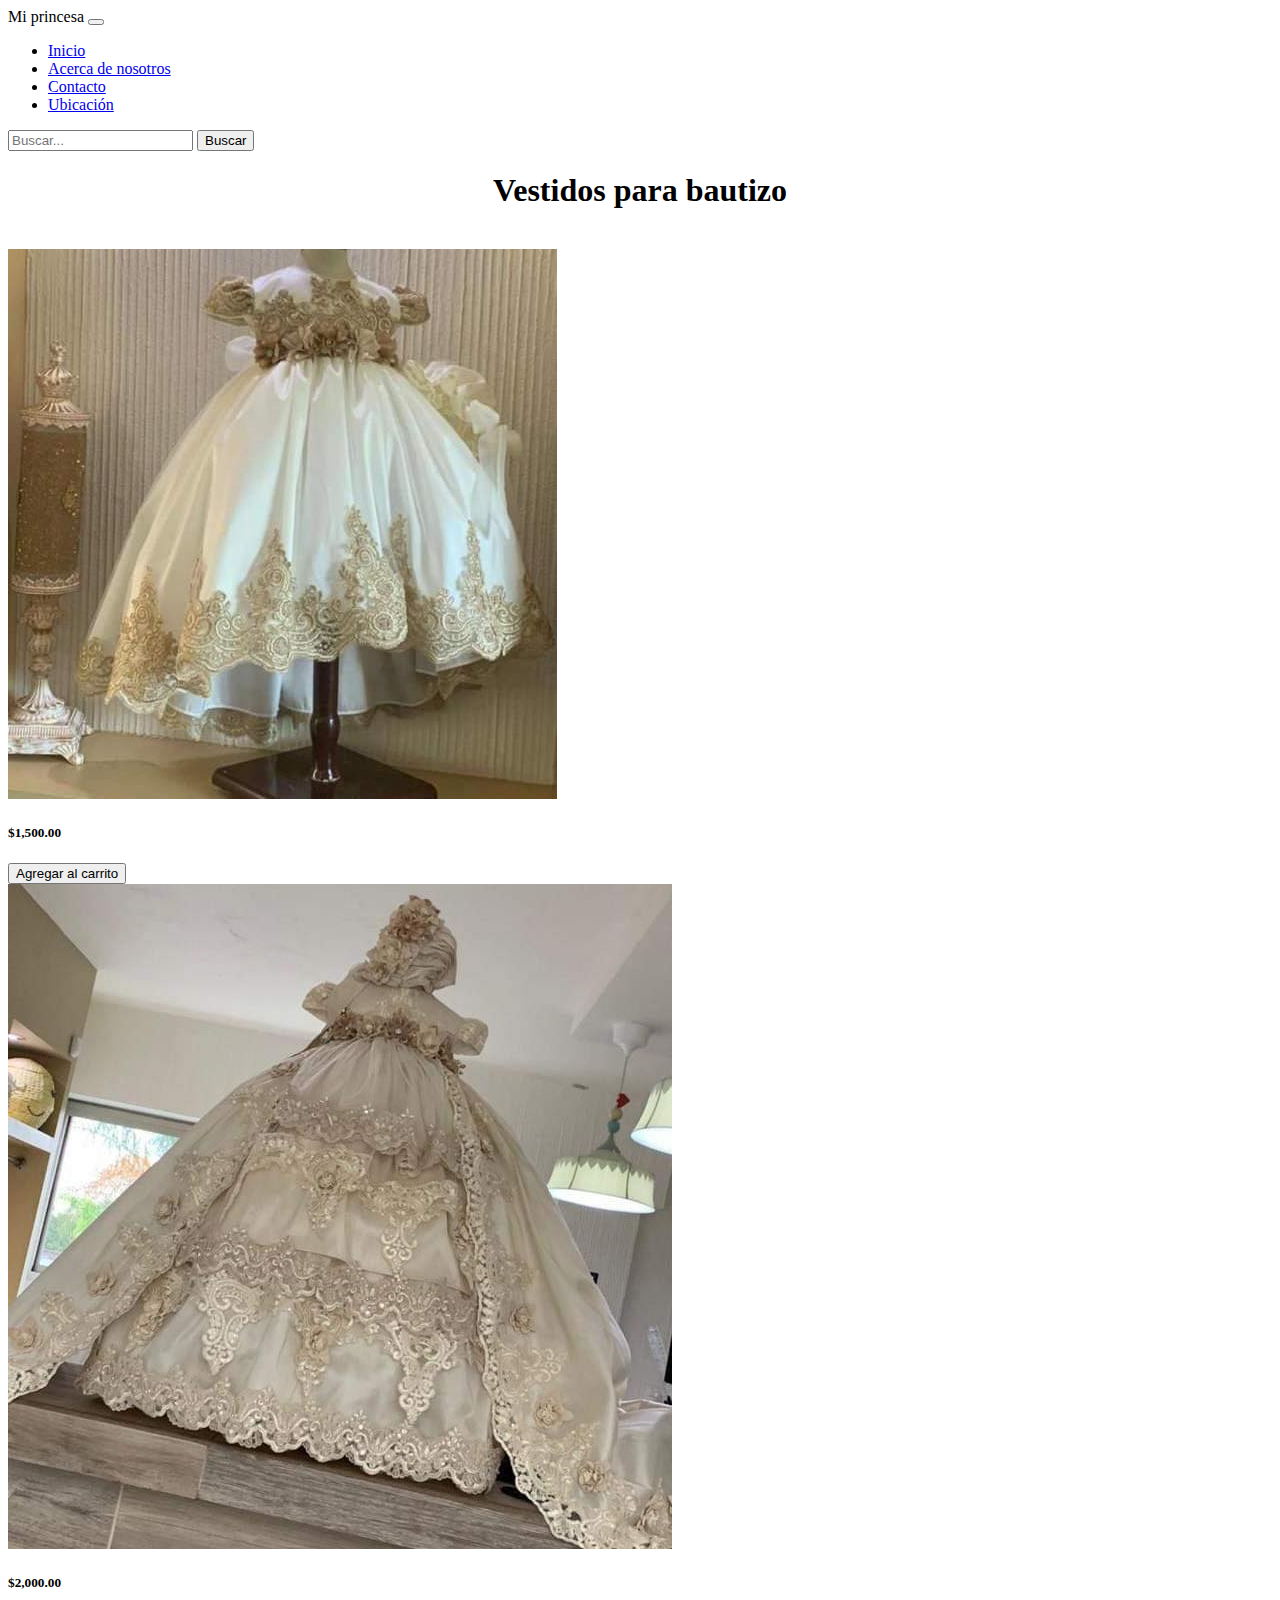
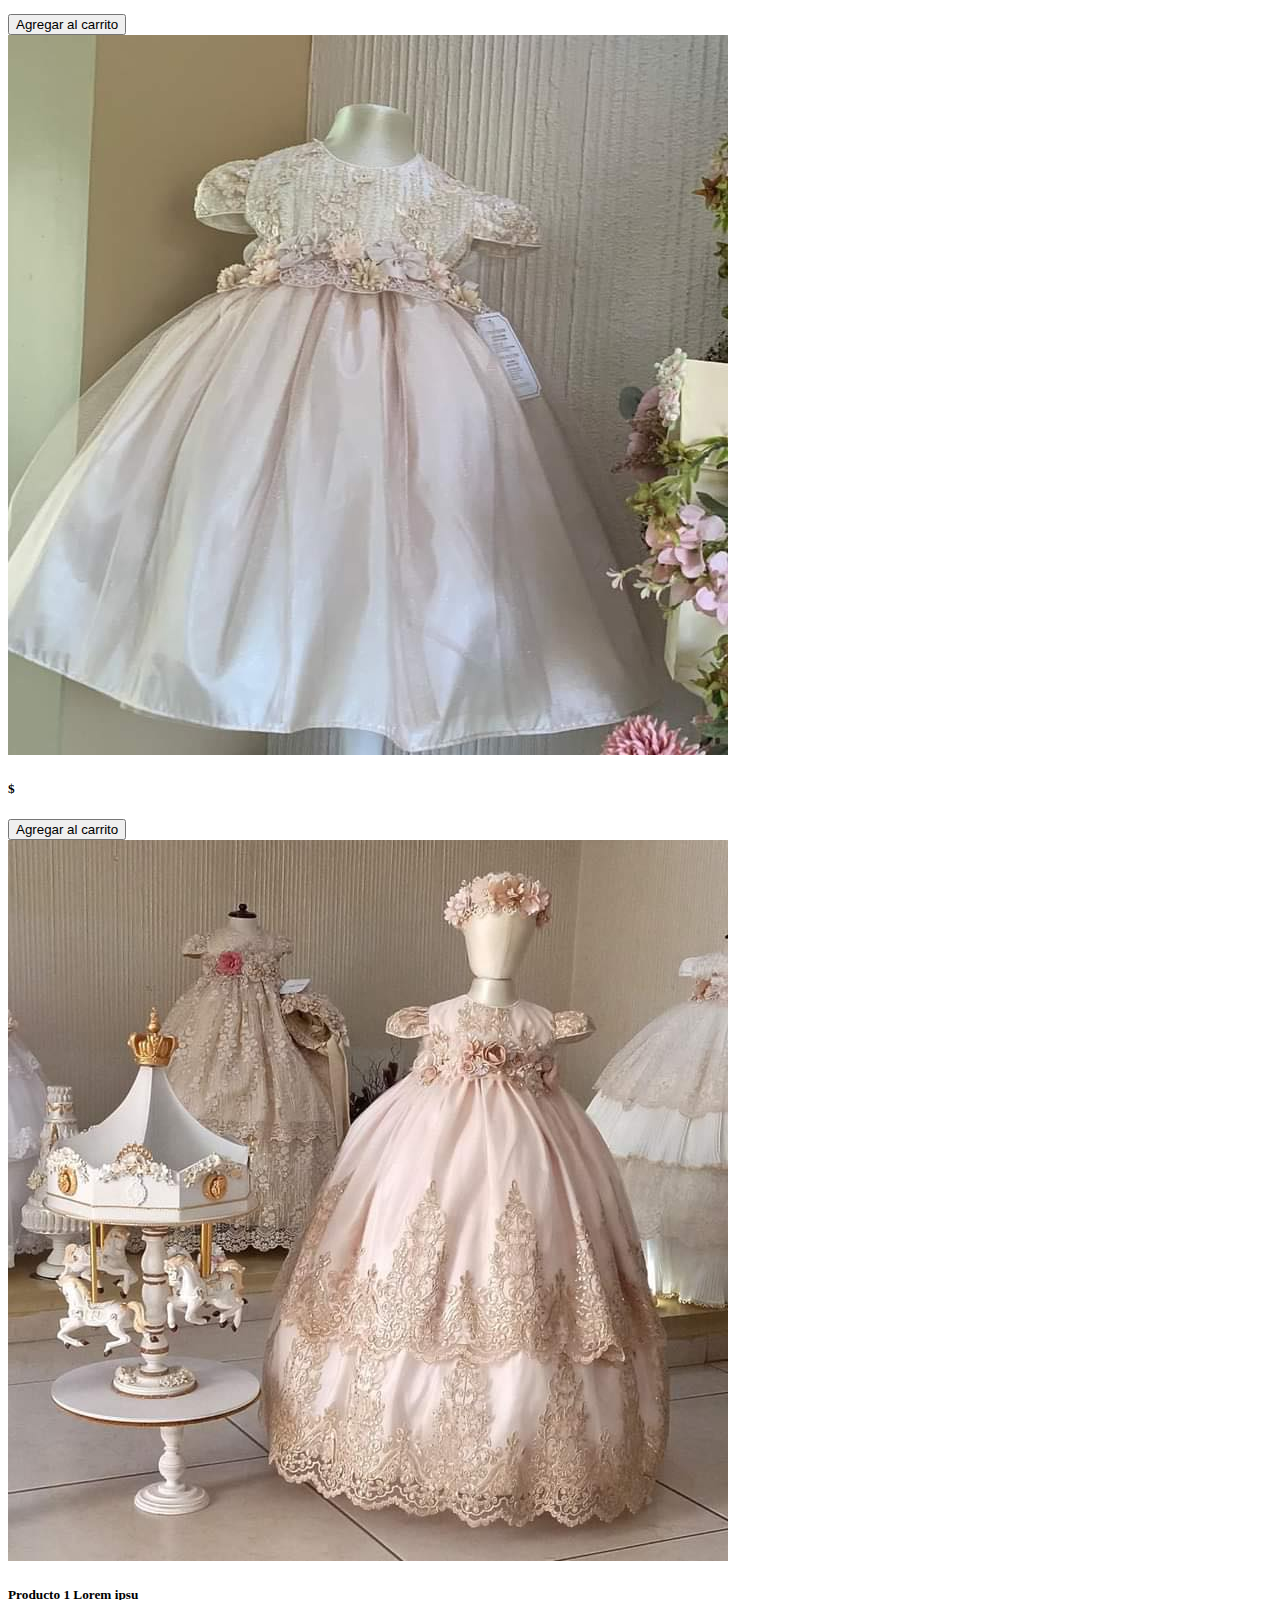
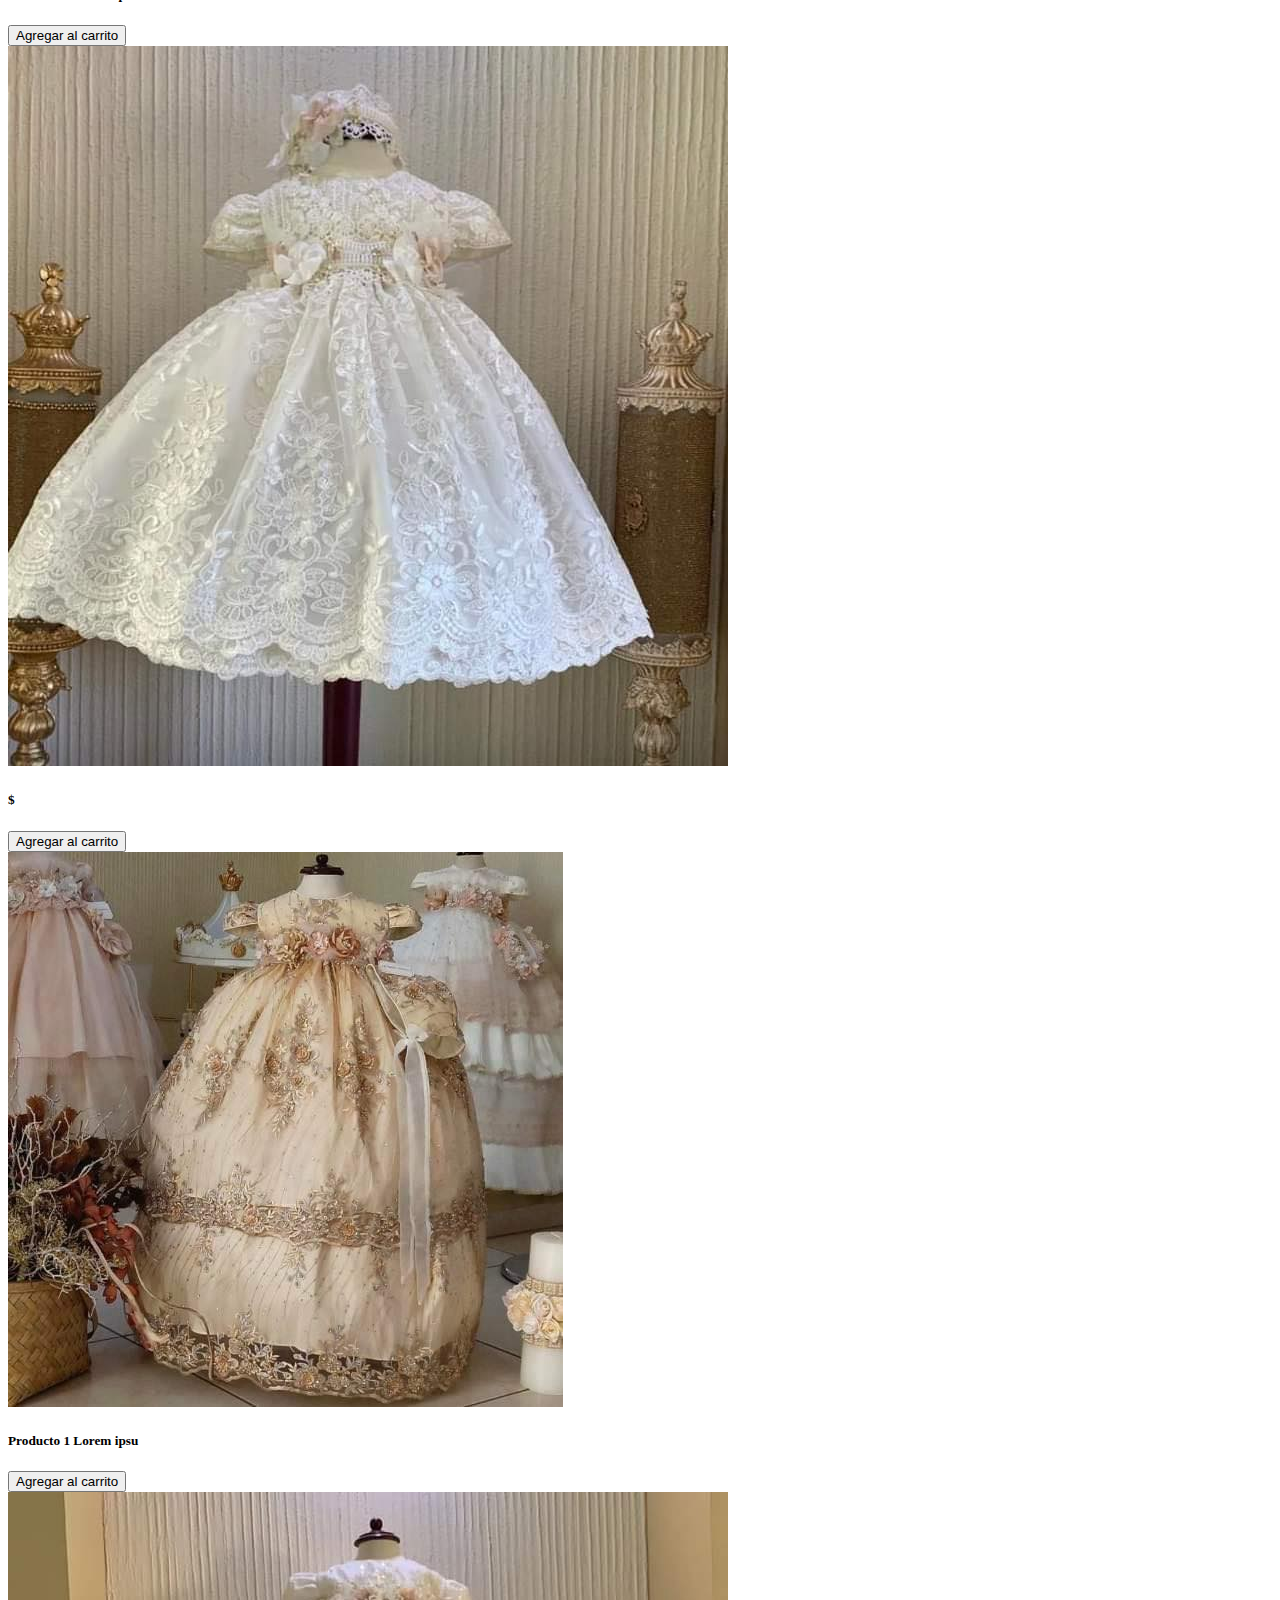
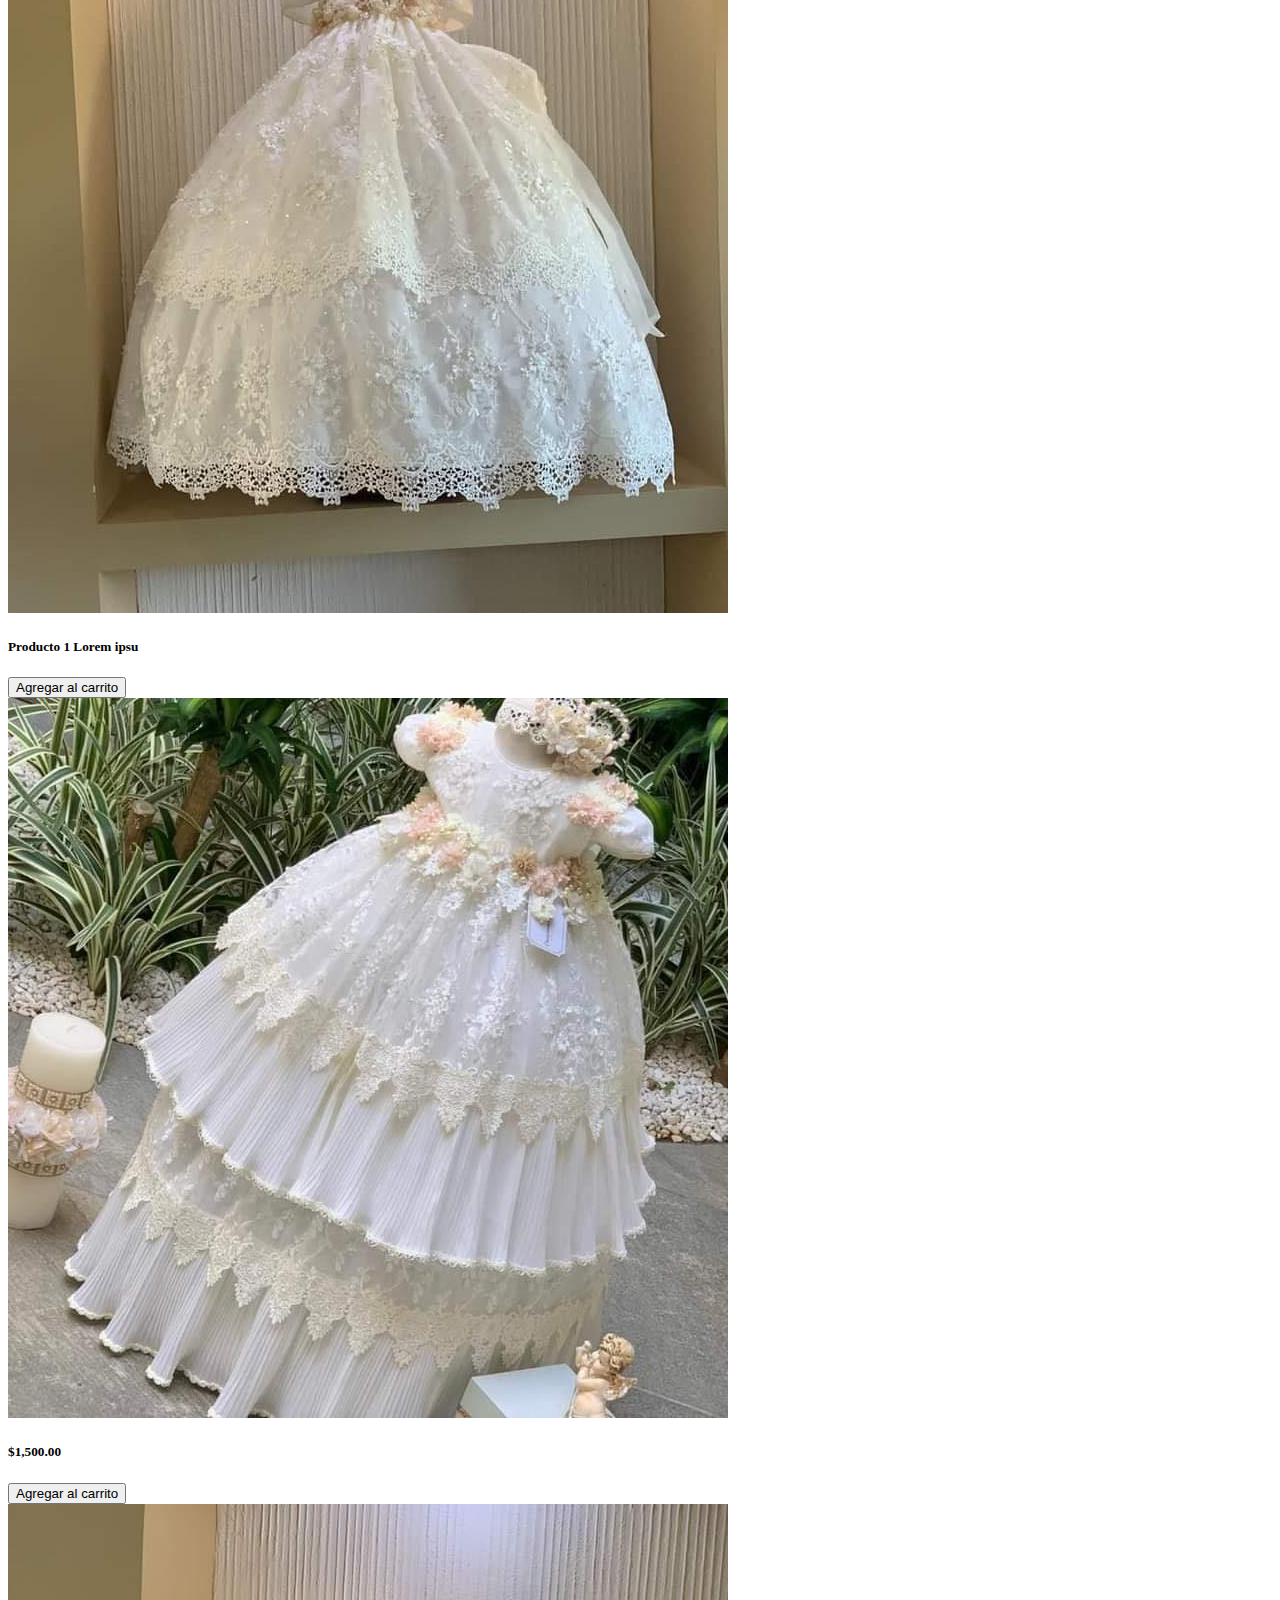
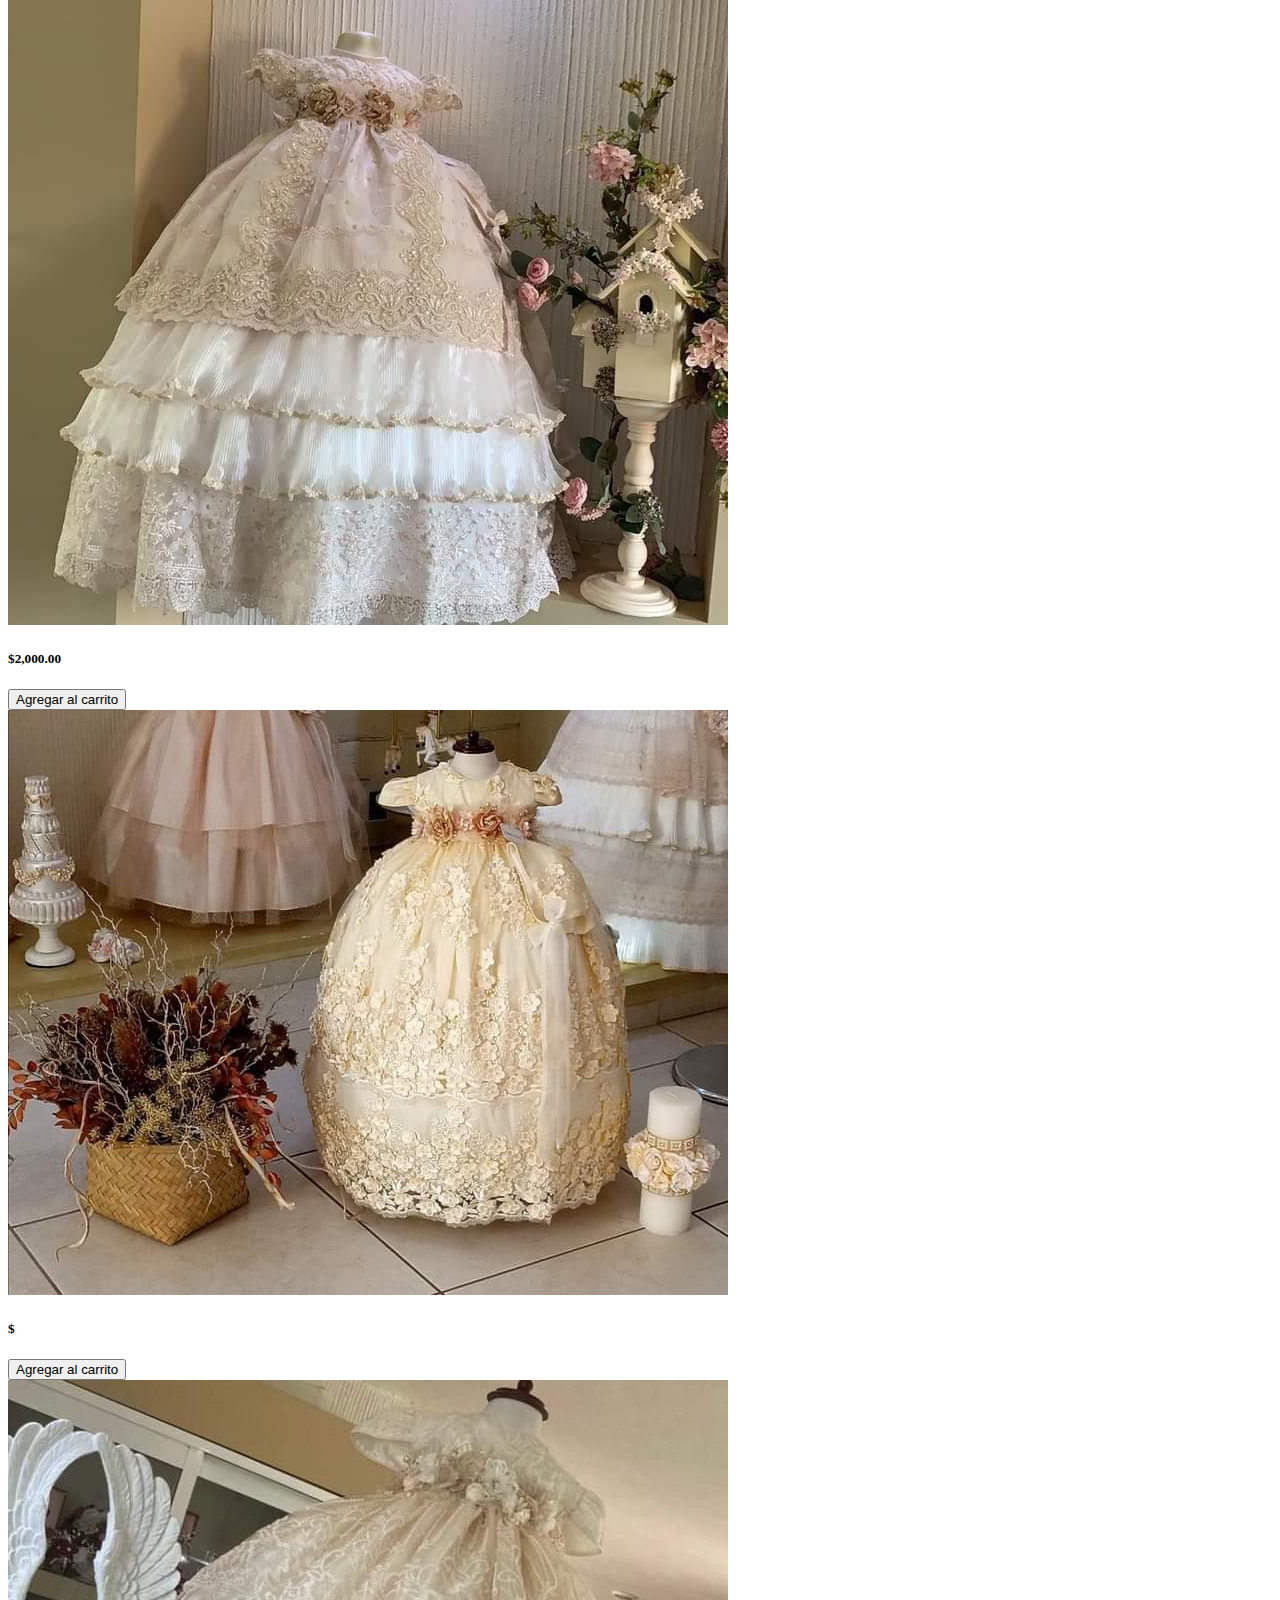
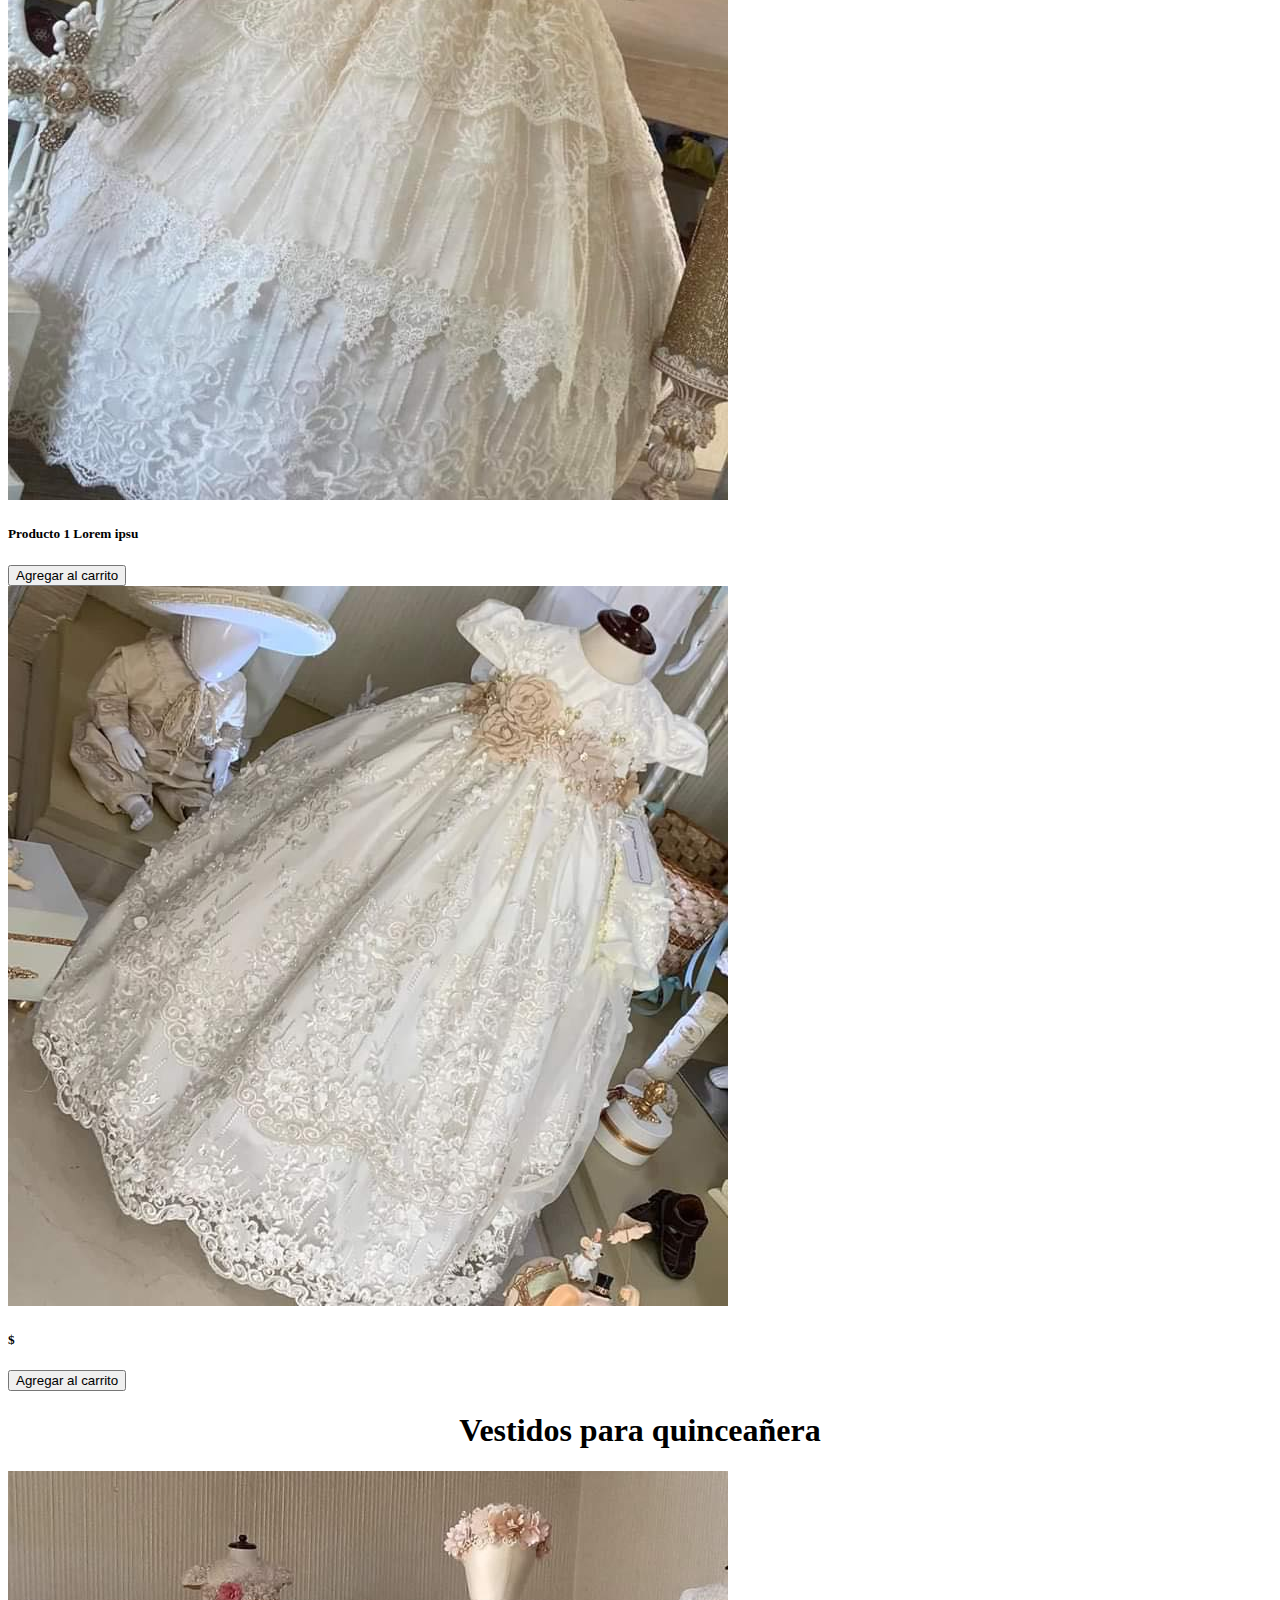
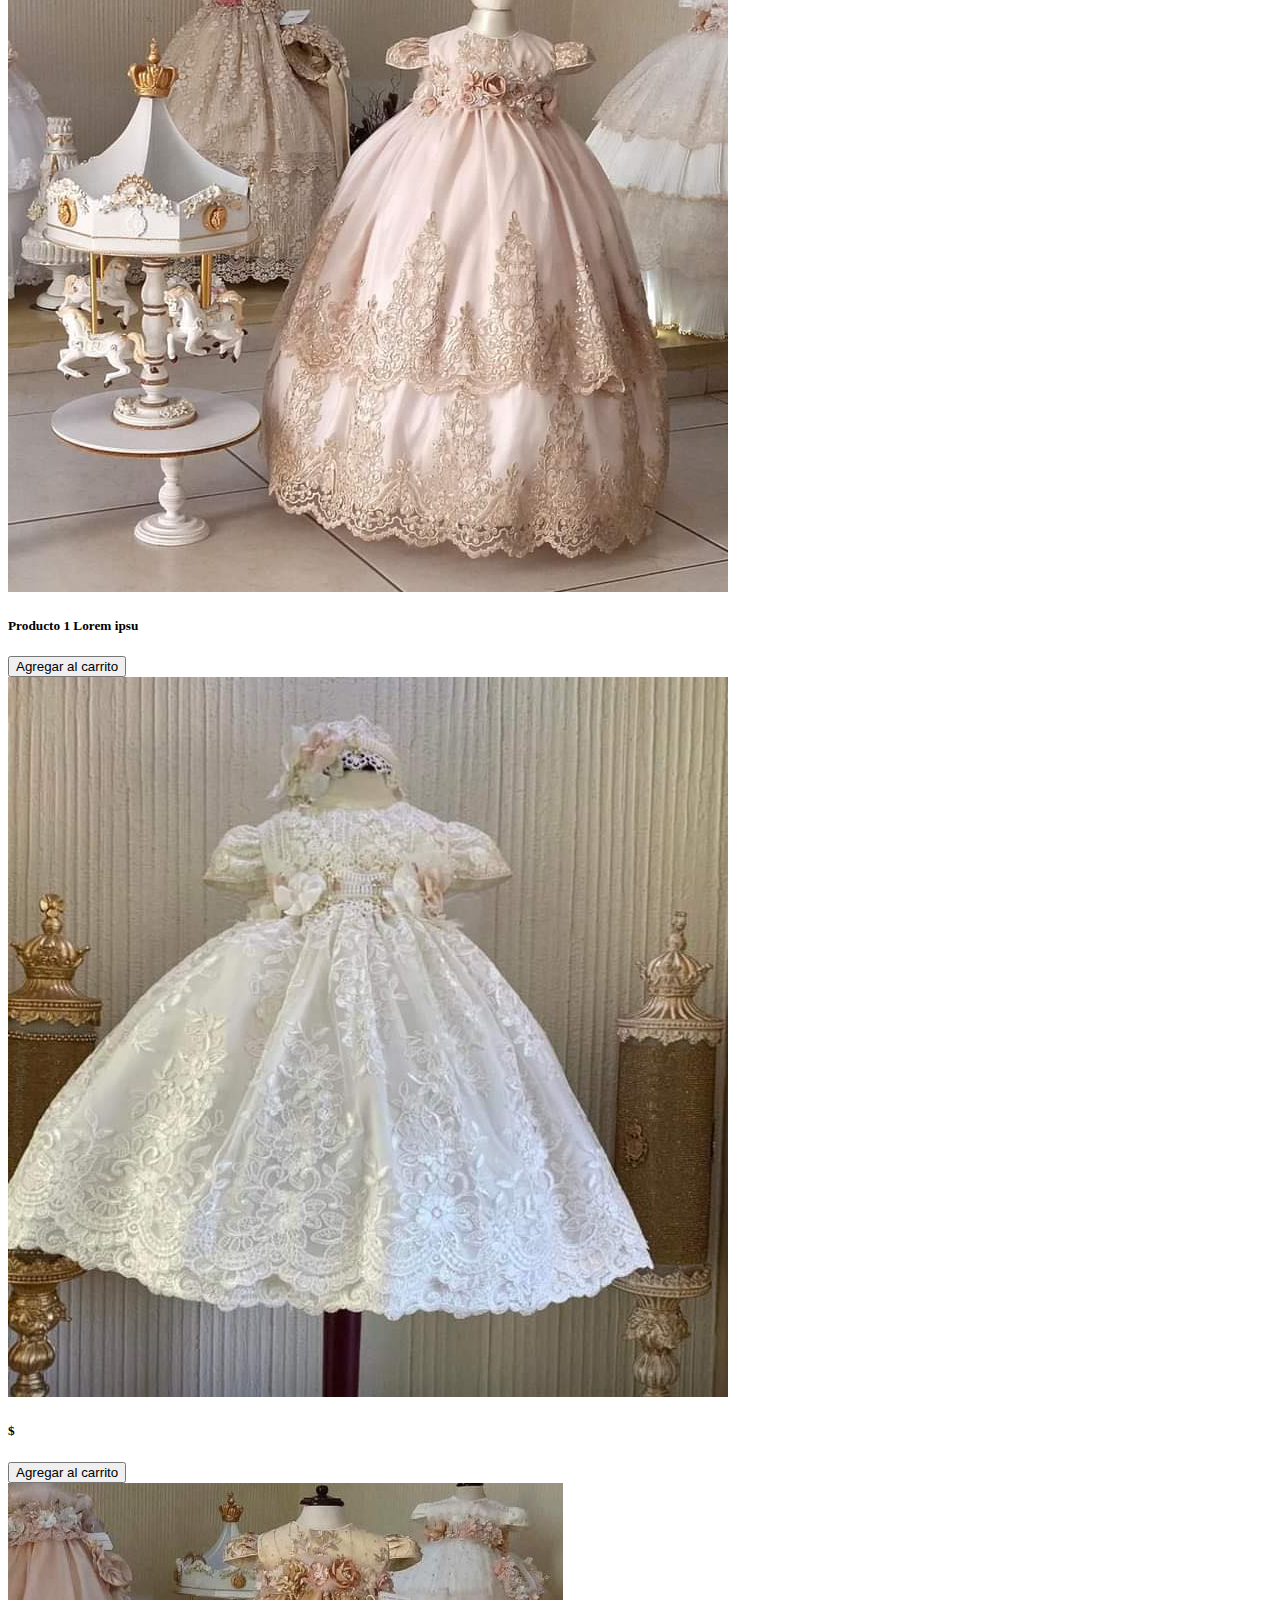
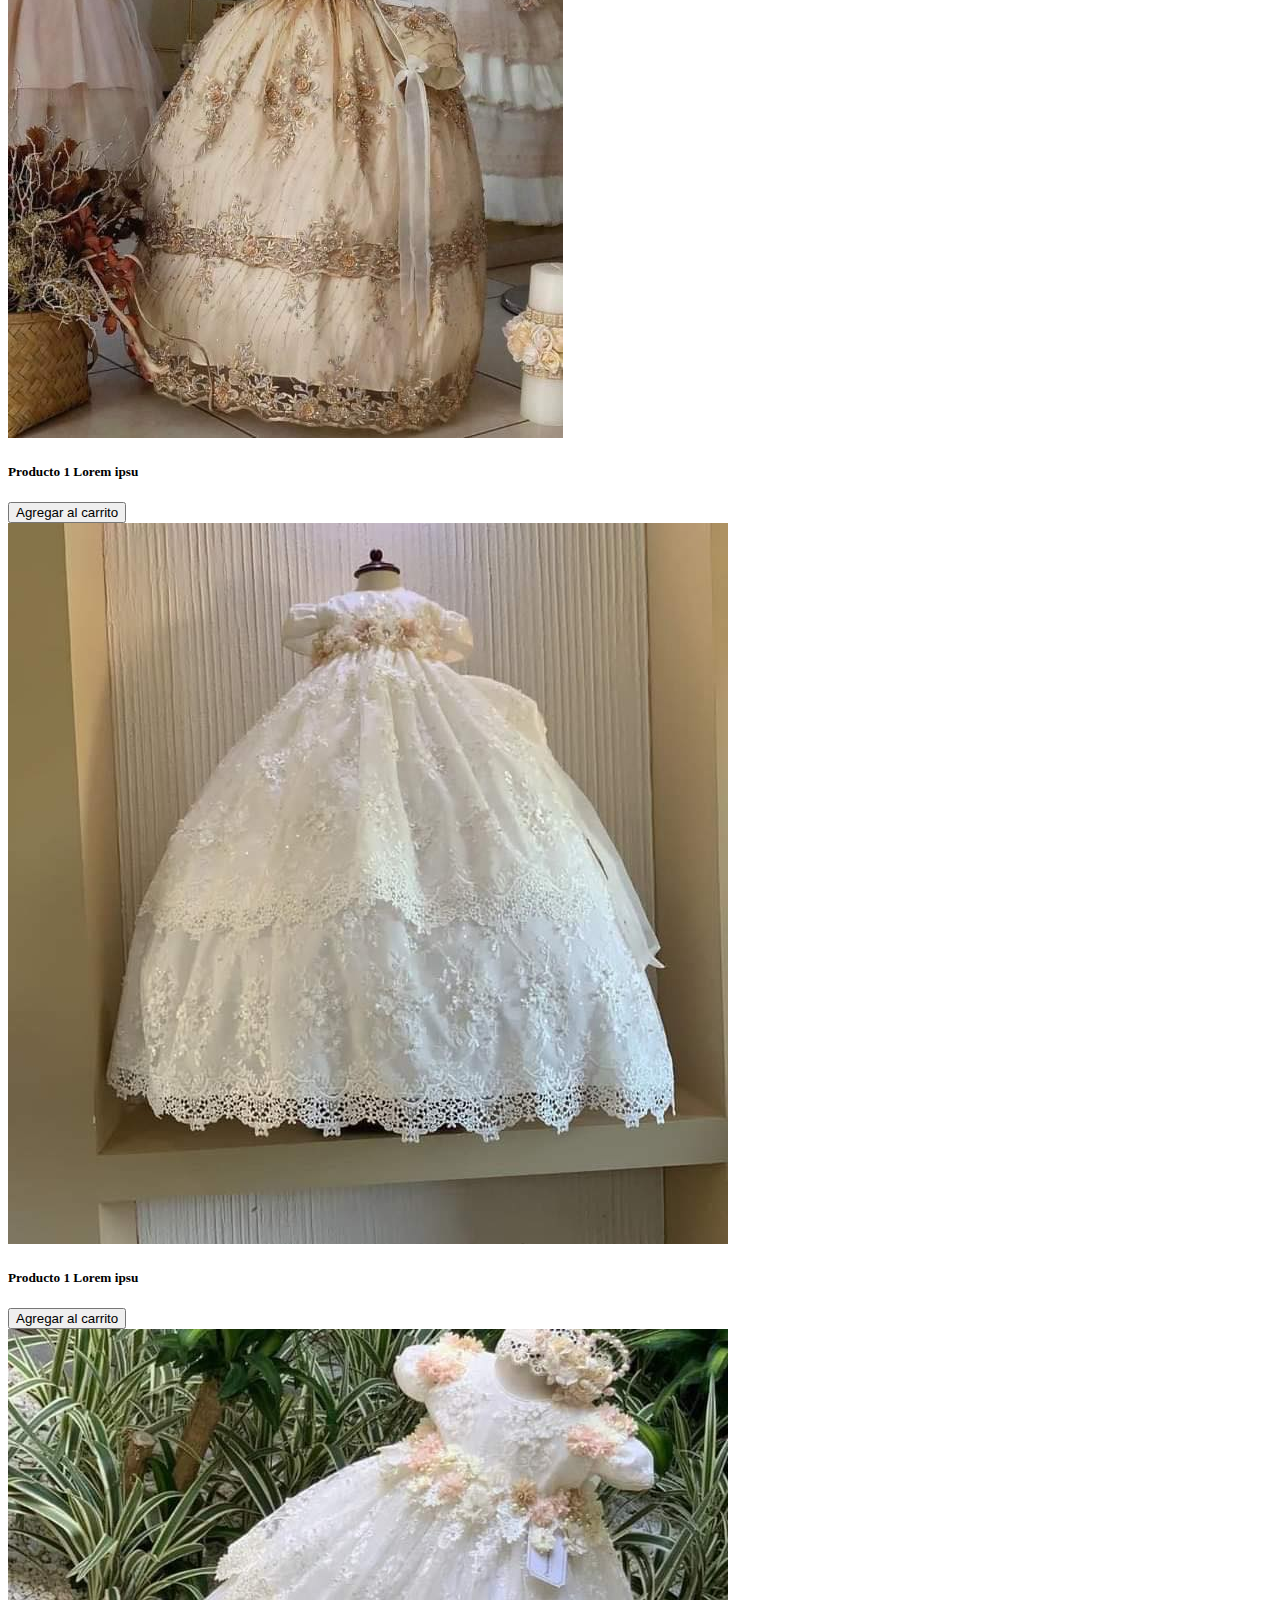
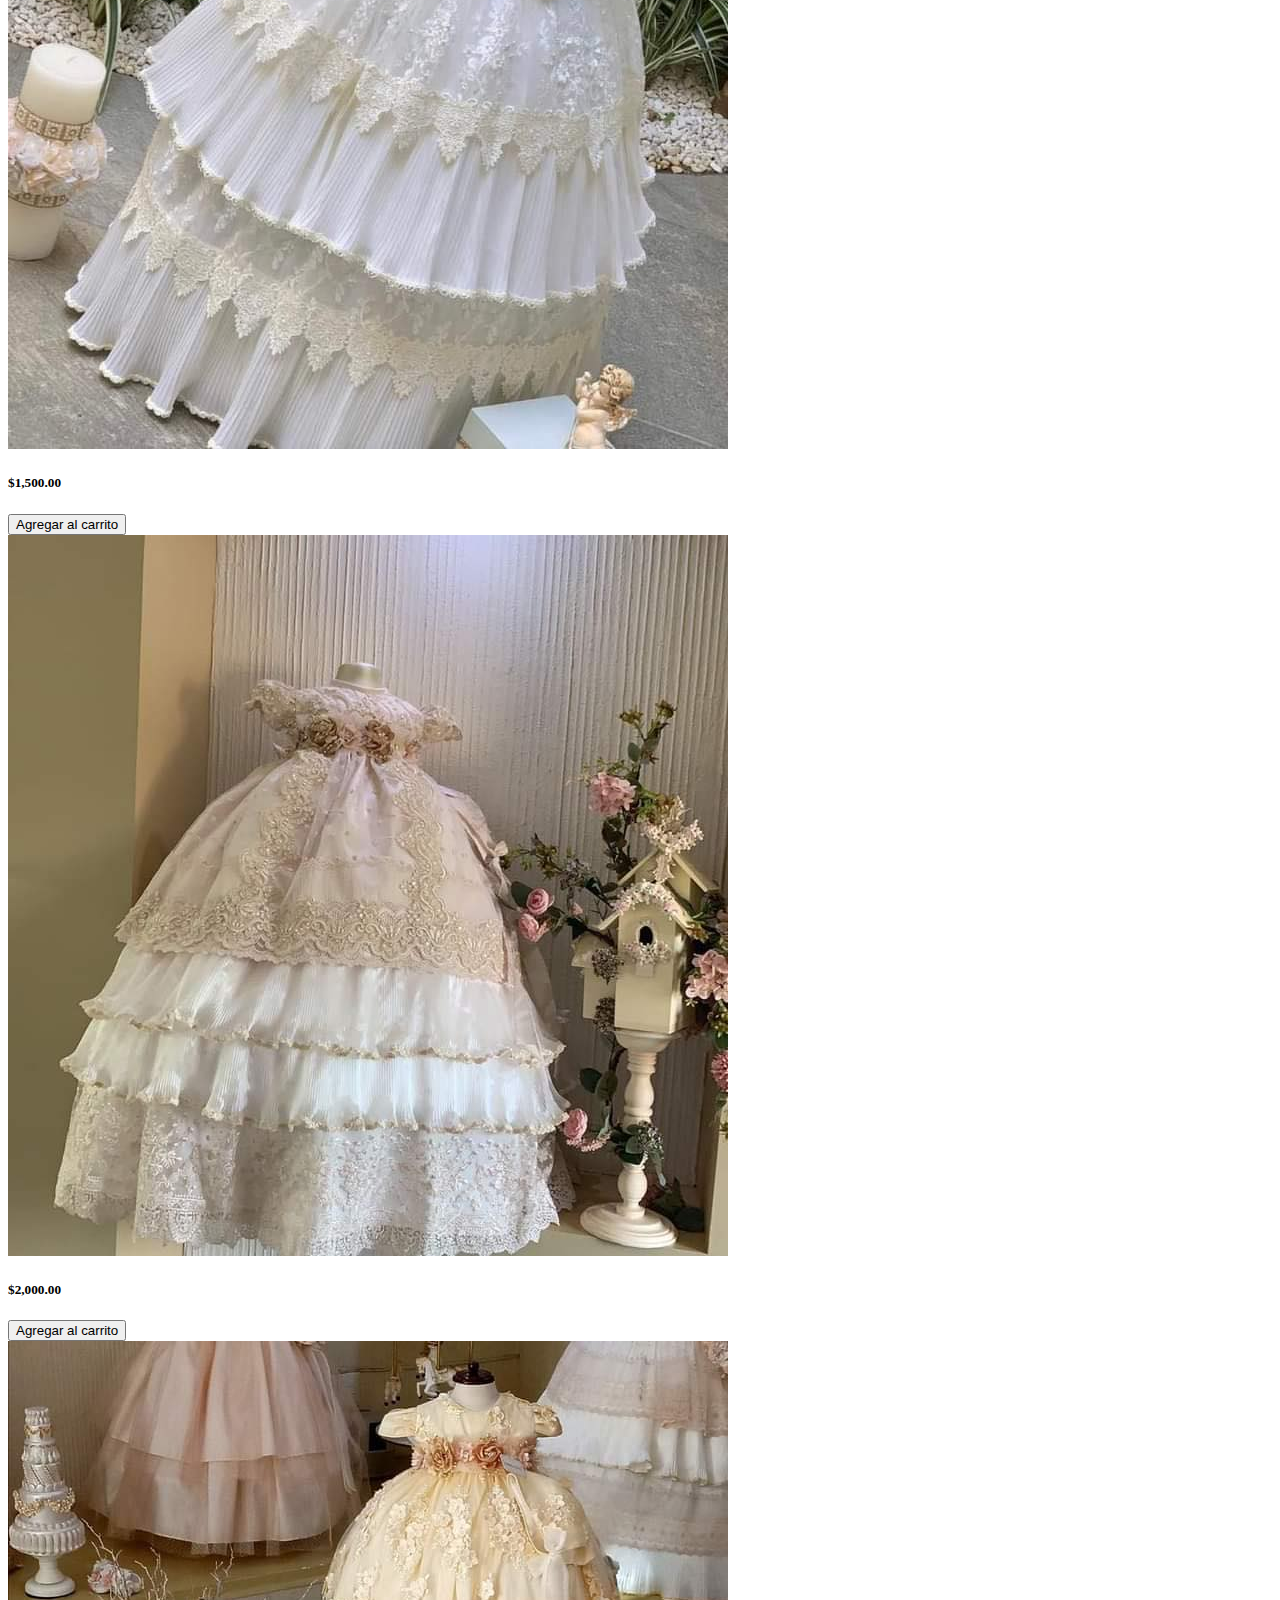
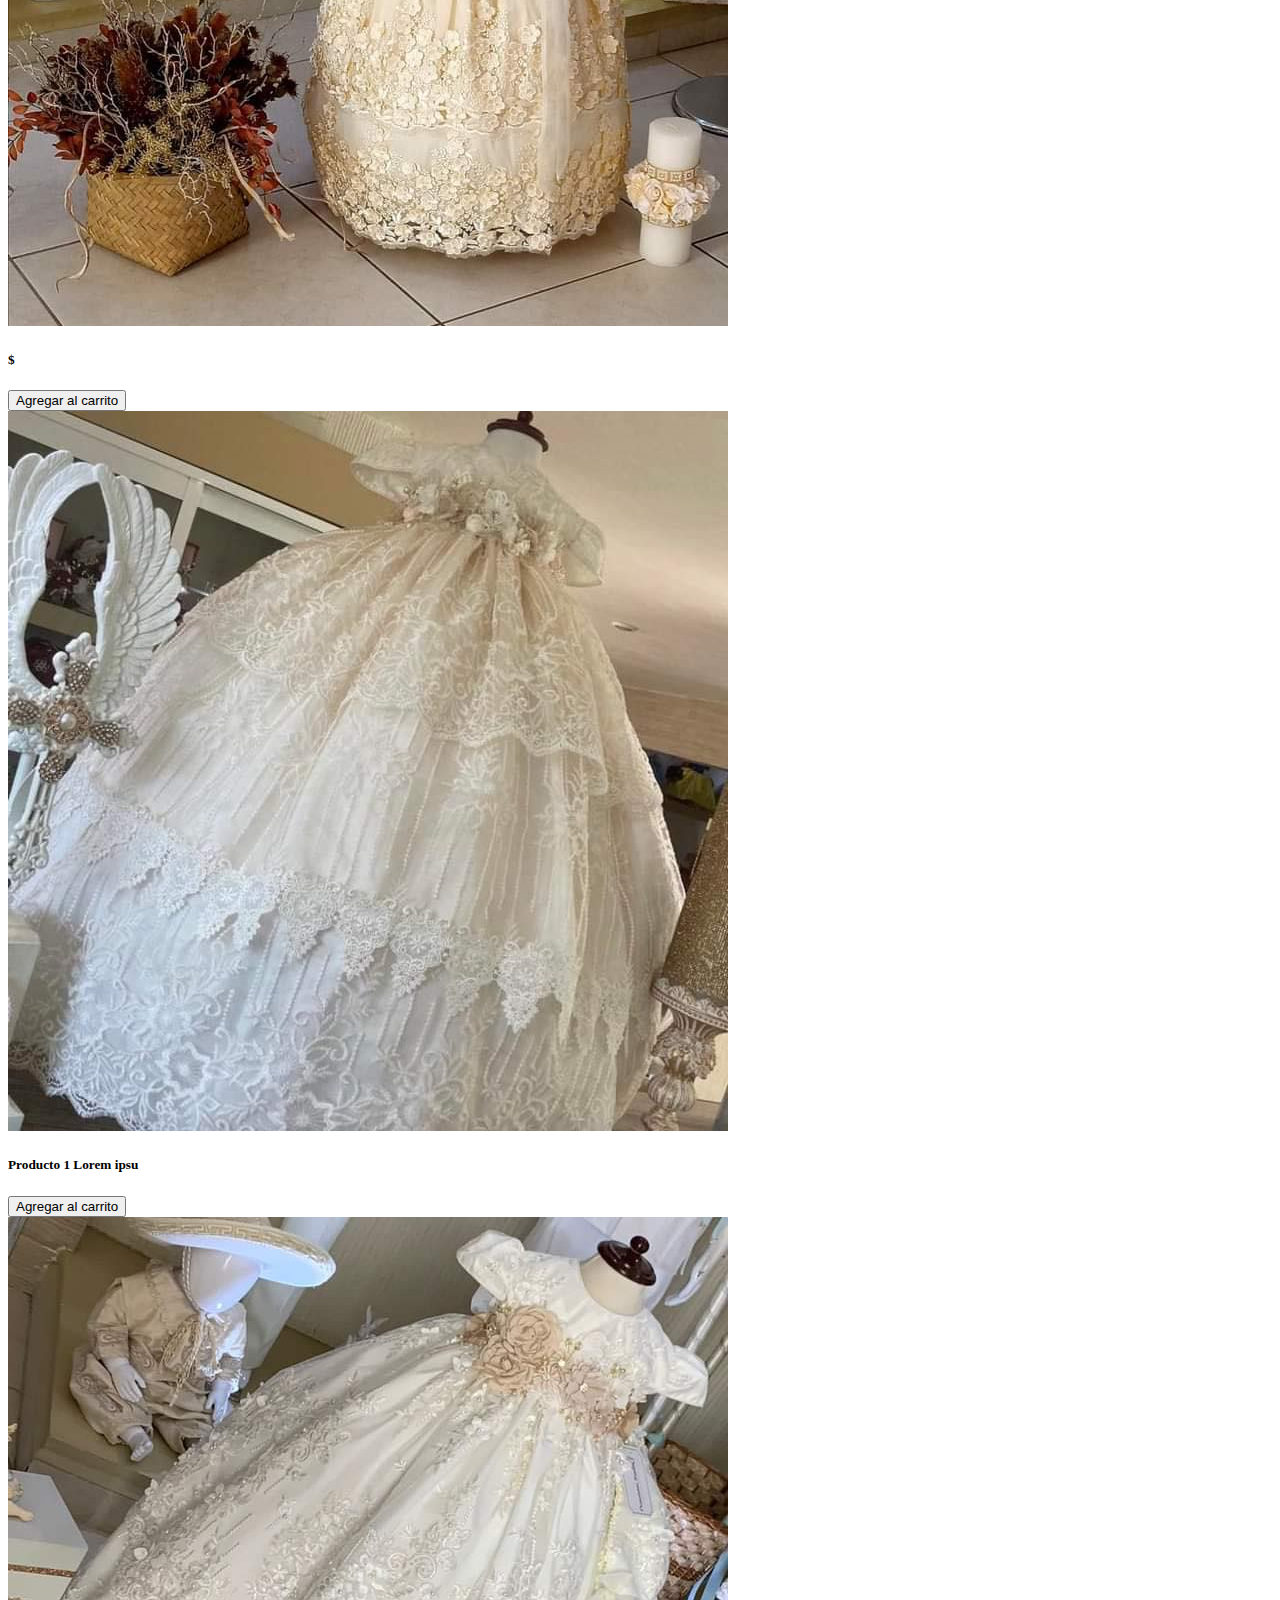
==== catalogo.html @ 37cd7aa0 "catalogo" ====
<!DOCTYPE html>
<html>
<head>
    <meta charset='utf-8'>
    <meta http-equiv='X-UA-Compatible' content='IE=edge'>
    <title>Catalogo</title>
    <meta name='viewport' content='width=device-width, initial-scale=1'> 
</head>
<!-- CSS only -->
<link href="https://cdn.jsdelivr.net/npm/bootstrap@5.2.0-beta1/dist/css/bootstrap.min.css" rel="stylesheet" integrity="sha384-0evHe/X+R7YkIZDRvuzKMRqM+OrBnVFBL6DOitfPri4tjfHxaWutUpFmBp4vmVor" crossorigin="anonymous">
<body>
    
    <nav class="navbar navbar-expand-lg navbar-dark bg-dark">
        <div class="container-fluid">
          <a class="navbar-brand gray"><i class= "fas fa-shopping-cart"></i>Mi princesa</a>
          <button class="navbar-toggler" type="button" data-bs-toggle="collapse" data-bs-target="#navbarSupportedContent" aria-controls="navbarSupportedContent" aria-expanded="false" aria-label="Toggle navigation">
            <span class="navbar-toggler-icon"></span>
          </button>
          <div class="collapse navbar-collapse" id="navbarColor02">
            <ul class="navbar-nav me-auto">
              <li class="nav-item active">
              <a class="nav-link active" href="Index.html"> Inicio<span class="sr-only"></span></a>
              </li>
              <li class="nav-item">
              <a class="nav-link" href="#s"> Acerca de nosotros</a>
              </li>
              <li class="nav-item">
              <a class="nav-link" href="#"> Contacto</a>
              </li>
              <li class="nav-item">
              <a class="nav-link" href="#"> Ubicación</a>
              </li>
            </ul>
            <form class="d-flex">
            <input class="form-control me-sm-2" type="text" placeholder="Buscar...">
            <button class="btn btn-secondary my-2 my-sm-0" type="submit">Buscar</button>
            </form>
          </div>          
</div>                
</nav>
</div>
    <!--<div class="menu2">
        <link rel="stylesheet" type="text/css" href="CSS/menu2.css">
        <ul class="nav">
			<li><a href="#">Inicio</a></li>
			<li><a href="#">Categoría</a>
            <ul>
                <li><a href="#">sub 1</a></li>
                <li><a href="#">sub 2</a></li>
                <li><a href="#">sub 3</a></li>
                <li><a href="#">sub 4</a></li>
            </ul>
            </li>
			<li><a href="#">Acerca De</a></li>
			<li><a href="#">Contacto</a></li>
		</ul>    
    </div>-->

<!--Productos-->
  <div class="container-fluid py-4">
    <div class="row">
    <!-- Productos -->
      <div class="col-xl-8">  
        <h1><center> Vestidos para bautizo</center></h1>
        <br>
         <div class="row">                 
          <div class="col-3 mb-3">
           <div class="card">
            <img src="IMG/b1.jpg" alt="Producto" class="card-img-top" >
              <div class="card-body text-right p-2">
                <h5 class="card-title text-truncate"> $1,500.00 </h5>
                <button class="btn btn-sm btn-success" data-toggle="tooltip" title="Agregar al carrito"><i class="fas fa-plus"></i> Agregar al carrito </button>
              </div>
            </div>
          </div>         
          <div class="col-3 mb-3">
            <div class="card">
            <img src="IMG/b2.jpg" alt="Producto" class="card-img-top" >
              <div class="card-body text-right p-2">
                <h5 class="card-title text-truncate"> $2,000.00 </h5>
                <button class="btn btn-sm btn-success" data-toggle="tooltip" title="Agregar al carrito"><i class="fas fa-plus"></i> Agregar al carrito </button>
              </div>
            </div>
          </div>          
          <div class="col-3 mb-3">
            <div class="card">
            <img src="IMG/b3.jpg" alt="Producto" class="card-img-top" >
              <div class="card-body text-right p-2">
                <h5 class="card-title text-truncate"> $ </h5>
                <button class="btn btn-sm btn-success" data-toggle="tooltip" title="Agregar al carrito"><i class="fas fa-plus"></i> Agregar al carrito </button>
              </div>
            </div>
          </div>         
          <div class="col-3 mb-3">
            <div class="card">
            <img src="IMG/b4.jpg" alt="Producto" class="card-img-top" >
              <div class="card-body text-right p-2">
                <h5 class="card-title text-truncate"> Producto 1 Lorem ipsu </h5>
                <button class="btn btn-sm btn-success" data-toggle="tooltip" title="Agregar al carrito"><i class="fas fa-plus"></i> Agregar al carrito </button>
              </div>
            </div>
          </div>
          <div class="col-3 mb-3">
            <div class="card">
            <img src="IMG/b5.jpg" alt="Producto" class="card-img-top" >
              <div class="card-body text-right p-2">
                <h5 class="card-title text-truncate"> $ </h5>
                <button class="btn btn-sm btn-success" data-toggle="tooltip" title="Agregar al carrito"><i class="fas fa-plus"></i> Agregar al carrito </button>
              </div>
            </div>
          </div>
          <div class="col-3 mb-3">
            <div class="card">
            <img src="IMG/b6.jpg" alt="Producto" class="card-img-top" >
              <div class="card-body text-right p-2">
                <h5 class="card-title text-truncate"> Producto 1 Lorem ipsu </h5>
                <button class="btn btn-sm btn-success" data-toggle="tooltip" title="Agregar al carrito"><i class="fas fa-plus"></i> Agregar al carrito </button>
              </div>
            </div>
          </div>
          <div class="col-3 mb-3">
            <div class="card">
            <img src="IMG/b7.jpg" alt="Producto" class="card-img-top" >
              <div class="card-body text-right p-2">
                <h5 class="card-title text-truncate"> Producto 1 Lorem ipsu </h5>
                <button class="btn btn-sm btn-success" data-toggle="tooltip" title="Agregar al carrito"><i class="fas fa-plus"></i> Agregar al carrito </button>
                </div>
            </div>
          </div>
          <div class="col-3 mb-3">
            <div class="card">
            <img src="IMG/b8.jpg" alt="Producto" class="card-img-top" >
              <div class="card-body text-right p-2">
                <h5 class="card-title text-truncate"> $1,500.00 </h5>
                <button class="btn btn-sm btn-success" data-toggle="tooltip" title="Agregar al carrito"><i class="fas fa-plus"></i> Agregar al carrito </button>
              </div>
            </div>
          </div>
          <div class="col-3 mb-3">
            <div class="card">
            <img src="IMG/b9.jpg" alt="Producto" class="card-img-top" >
              <div class="card-body text-right p-2">
                <h5 class="card-title text-truncate"> $2,000.00 </h5>
                <button class="btn btn-sm btn-success" data-toggle="tooltip" title="Agregar al carrito"><i class="fas fa-plus"></i> Agregar al carrito </button>
              </div>
            </div>
          </div>
          <div class="col-3 mb-3">
            <div class="card">
            <img src="IMG/b10.jpg" alt="Producto" class="card-img-top" >
              <div class="card-body text-right p-2">
                <h5 class="card-title text-truncate"> $ </h5>
                <button class="btn btn-sm btn-success" data-toggle="tooltip" title="Agregar al carrito"><i class="fas fa-plus"></i> Agregar al carrito </button>
              </div>
            </div>
          </div>
          <div class="col-3 mb-3">
            <div class="card">
            <img src="IMG/b11.jpg" alt="Producto" class="card-img-top" >
              <div class="card-body text-right p-2">
                <h5 class="card-title text-truncate"> Producto 1 Lorem ipsu </h5>
                <button class="btn btn-sm btn-success" data-toggle="tooltip" title="Agregar al carrito"><i class="fas fa-plus"></i> Agregar al carrito </button>
              </div>
            </div>
          </div>
          <div class="col-3 mb-3">
            <div class="card">
            <img src="IMG/b12.jpg" alt="Producto" class="card-img-top" >
              <div class="card-body text-right p-2">
                <h5 class="card-title text-truncate"> $ </h5>
                <button class="btn btn-sm btn-success" data-toggle="tooltip" title="Agregar al carrito"><i class="fas fa-plus"></i> Agregar al carrito </button>
              </div>
            </div>
          </div>

          <div class="container-fluid py-5">
          <div class="row"> 
            <h1><center> Vestidos para quinceañera</center></h1>  
              <div class="col-3 mb-3">
                <div class="card">
                <img src="IMG/b4.jpg" alt="Producto" class="card-img-top" >
                  <div class="card-body text-right p-2">
                    <h5 class="card-title text-truncate"> Producto 1 Lorem ipsu </h5>
                    <button class="btn btn-sm btn-success" data-toggle="tooltip" title="Agregar al carrito"><i class="fas fa-plus"></i> Agregar al carrito </button>
                  </div>
                </div>
              </div>
              <div class="col-3 mb-3">
                <div class="card">
                <img src="IMG/b5.jpg" alt="Producto" class="card-img-top" >
                  <div class="card-body text-right p-2">
                    <h5 class="card-title text-truncate"> $ </h5>
                    <button class="btn btn-sm btn-success" data-toggle="tooltip" title="Agregar al carrito"><i class="fas fa-plus"></i> Agregar al carrito </button>
                  </div>
                </div>
              </div>
              <div class="col-3 mb-3">
                <div class="card">
                <img src="IMG/b6.jpg" alt="Producto" class="card-img-top" >
                  <div class="card-body text-right p-2">
                    <h5 class="card-title text-truncate"> Producto 1 Lorem ipsu </h5>
                    <button class="btn btn-sm btn-success" data-toggle="tooltip" title="Agregar al carrito"><i class="fas fa-plus"></i> Agregar al carrito </button>
                  </div>
                </div>
              </div>
              <div class="col-3 mb-3">
                <div class="card">
                <img src="IMG/b7.jpg" alt="Producto" class="card-img-top" >
                  <div class="card-body text-right p-2">
                    <h5 class="card-title text-truncate"> Producto 1 Lorem ipsu </h5>
                    <button class="btn btn-sm btn-success" data-toggle="tooltip" title="Agregar al carrito"><i class="fas fa-plus"></i> Agregar al carrito </button>
                    </div>
                </div>
              </div>
              <div class="col-3 mb-3">
                <div class="card">
                <img src="IMG/b8.jpg" alt="Producto" class="card-img-top" >
                  <div class="card-body text-right p-2">
                    <h5 class="card-title text-truncate"> $1,500.00 </h5>
                    <button class="btn btn-sm btn-success" data-toggle="tooltip" title="Agregar al carrito"><i class="fas fa-plus"></i> Agregar al carrito </button>
                  </div>
                </div>
              </div>
              <div class="col-3 mb-3">
                <div class="card">
                <img src="IMG/b9.jpg" alt="Producto" class="card-img-top" >
                  <div class="card-body text-right p-2">
                    <h5 class="card-title text-truncate"> $2,000.00 </h5>
                    <button class="btn btn-sm btn-success" data-toggle="tooltip" title="Agregar al carrito"><i class="fas fa-plus"></i> Agregar al carrito </button>
                  </div>
                </div>
              </div>
              <div class="col-3 mb-3">
                <div class="card">
                <img src="IMG/b10.jpg" alt="Producto" class="card-img-top" >
                  <div class="card-body text-right p-2">
                    <h5 class="card-title text-truncate"> $ </h5>
                    <button class="btn btn-sm btn-success" data-toggle="tooltip" title="Agregar al carrito"><i class="fas fa-plus"></i> Agregar al carrito </button>
                  </div>
                </div>
              </div>
              <div class="col-3 mb-3">
                <div class="card">
                <img src="IMG/b11.jpg" alt="Producto" class="card-img-top" >
                  <div class="card-body text-right p-2">
                    <h5 class="card-title text-truncate"> Producto 1 Lorem ipsu </h5>
                    <button class="btn btn-sm btn-success" data-toggle="tooltip" title="Agregar al carrito"><i class="fas fa-plus"></i> Agregar al carrito </button>
                  </div>
                </div>
              </div>
              <div class="col-3 mb-3">
                <div class="card">
                <img src="IMG/b12.jpg" alt="Producto" class="card-img-top" >
                  <div class="card-body text-right p-2">
                    <h5 class="card-title text-truncate"> $ </h5>
                    <button class="btn btn-sm btn-success" data-toggle="tooltip" title="Agregar al carrito"><i class="fas fa-plus"></i> Agregar al carrito </button>
                  </div>
                </div>
              </div>
      
          
     <!--end products-->

  

  
    <!-- JavaScript Bundle with Popper -->
<script src="https://cdn.jsdelivr.net/npm/bootstrap@5.2.0-beta1/dist/js/bootstrap.bundle.min.js" integrity="sha384-pprn3073KE6tl6bjs2QrFaJGz5/SUsLqktiwsUTF55Jfv3qYSDhgCecCxMW52nD2" crossorigin="anonymous"></script>



</body>
</html>
---- CSS/menu2.css ----
body{
	font-family: 'Lucida Sans', 'Lucida Sans Regular', 'Lucida Grande', 'Lucida Sans Unicode', Geneva, Verdana, sans-serif;
	background: #ffffff;
	align-items: center;
	justify-content: center;
	text-align: center;
}


ul, ol{
	list-style: none;
	text-align: center;
}

.nav li a{
	background-color: #000000;
	color: white;
	text-decoration: none;
	justify-content: center;
	align-items: center;
	padding: 15px 120px;

	display: block;
}
.nav li a:hover{
	background-color: #ef8354;
}
.nav li ul{
	display: none;
	position: absolute;
	min-width: 200px;
}
.nav li:hover > ul{
	display: block;
}

.nav >li{
	float: left;
}
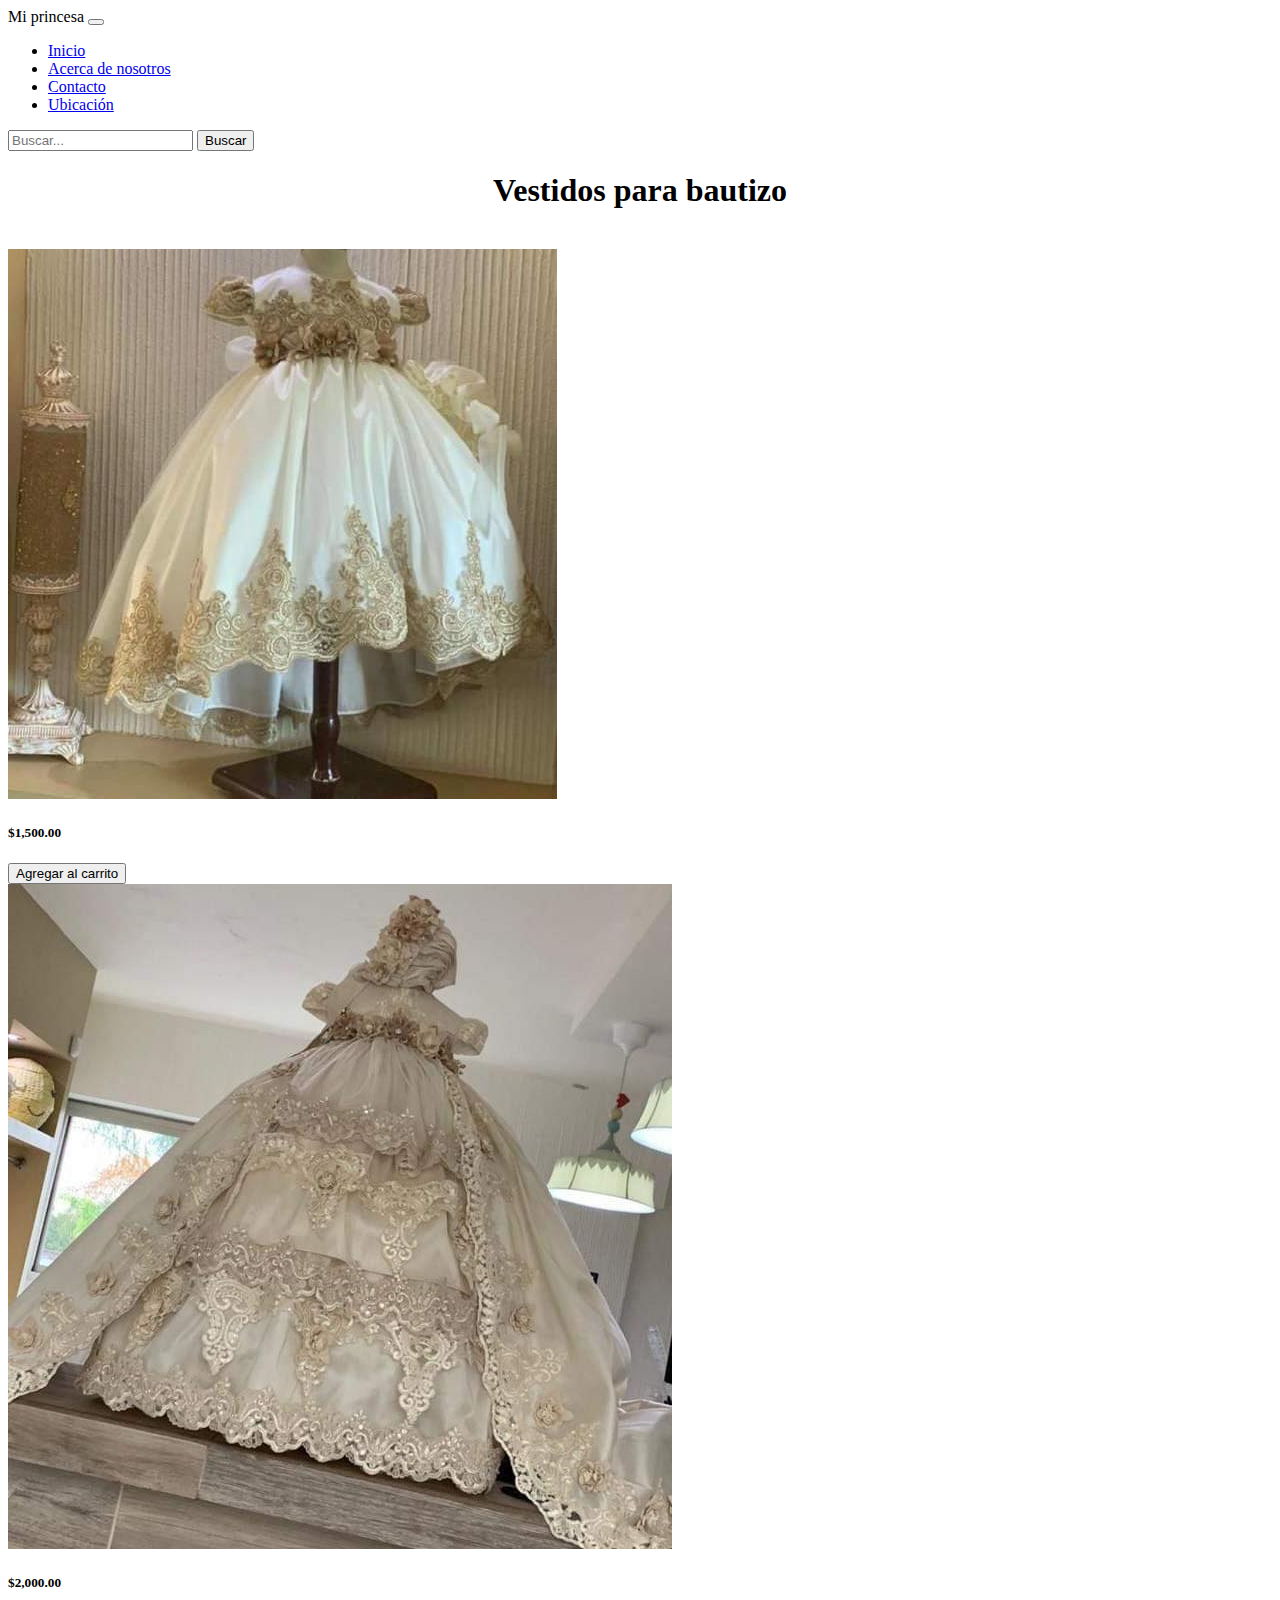
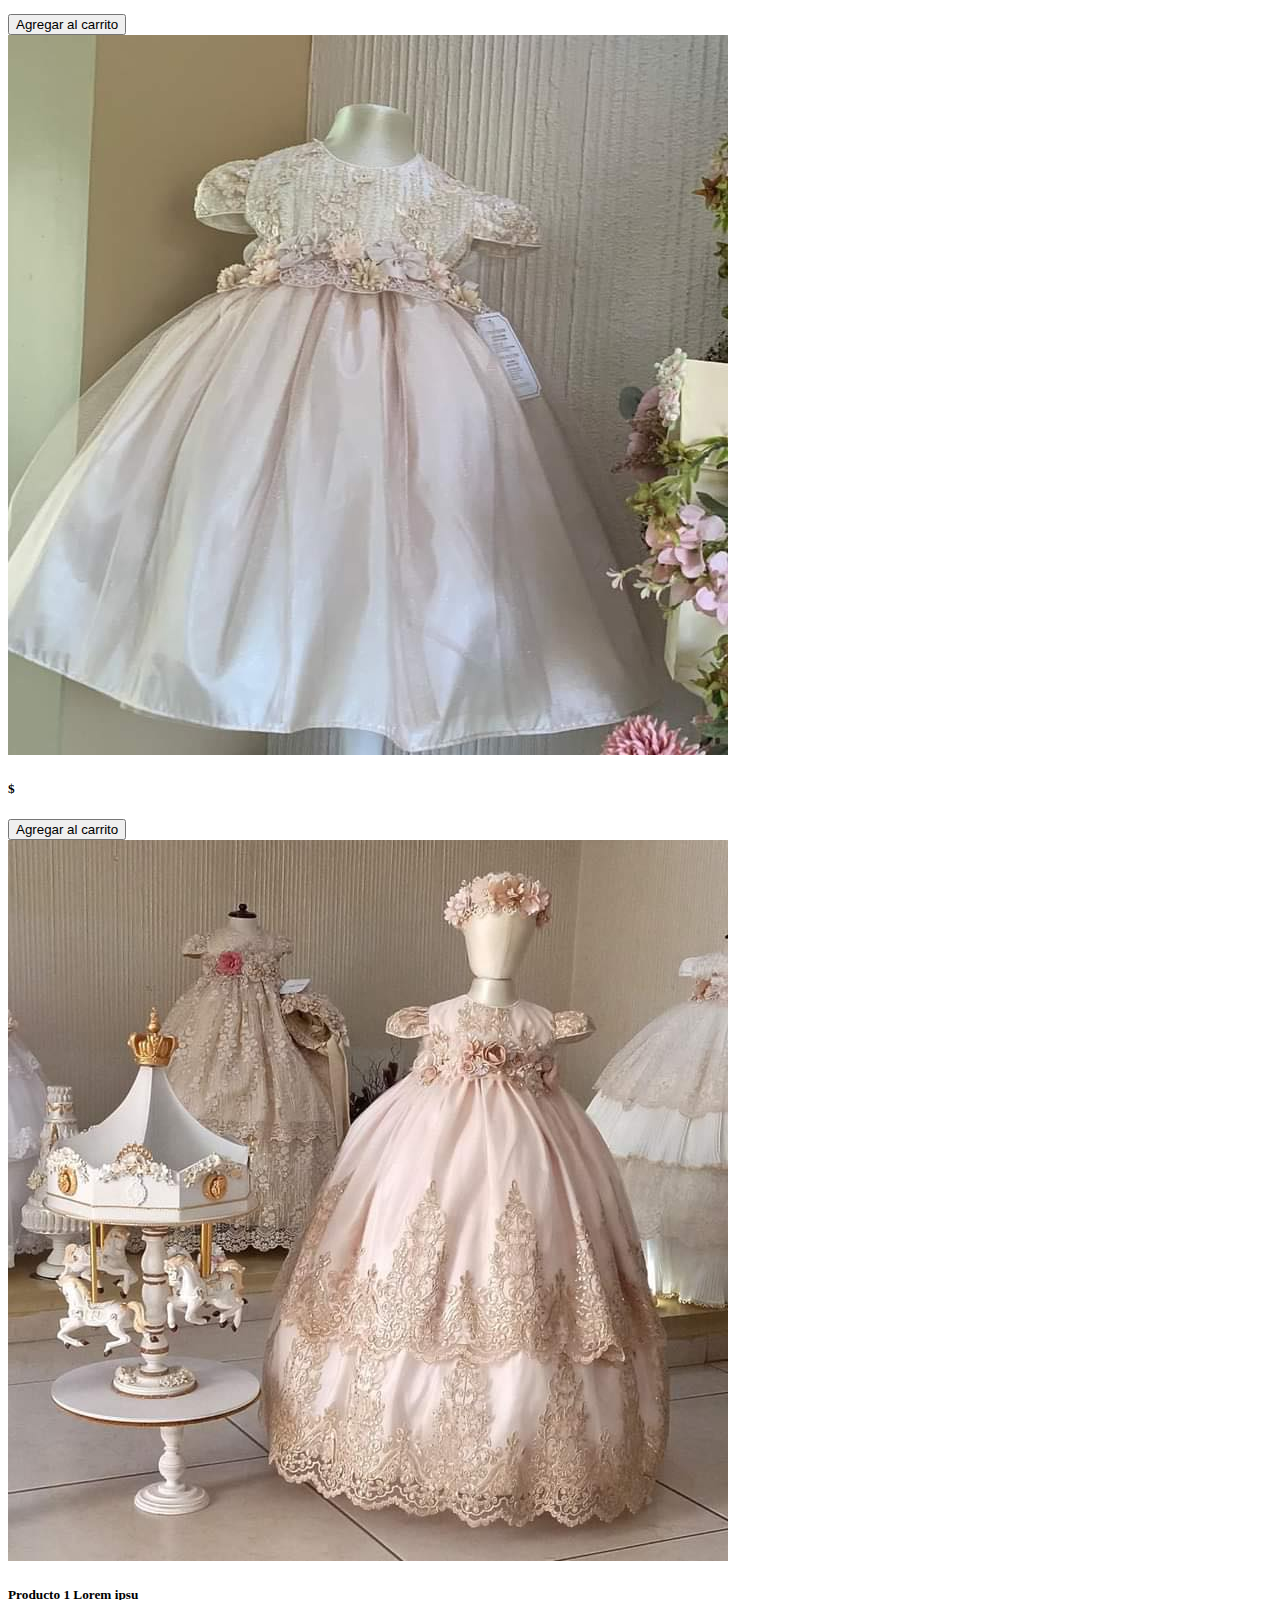
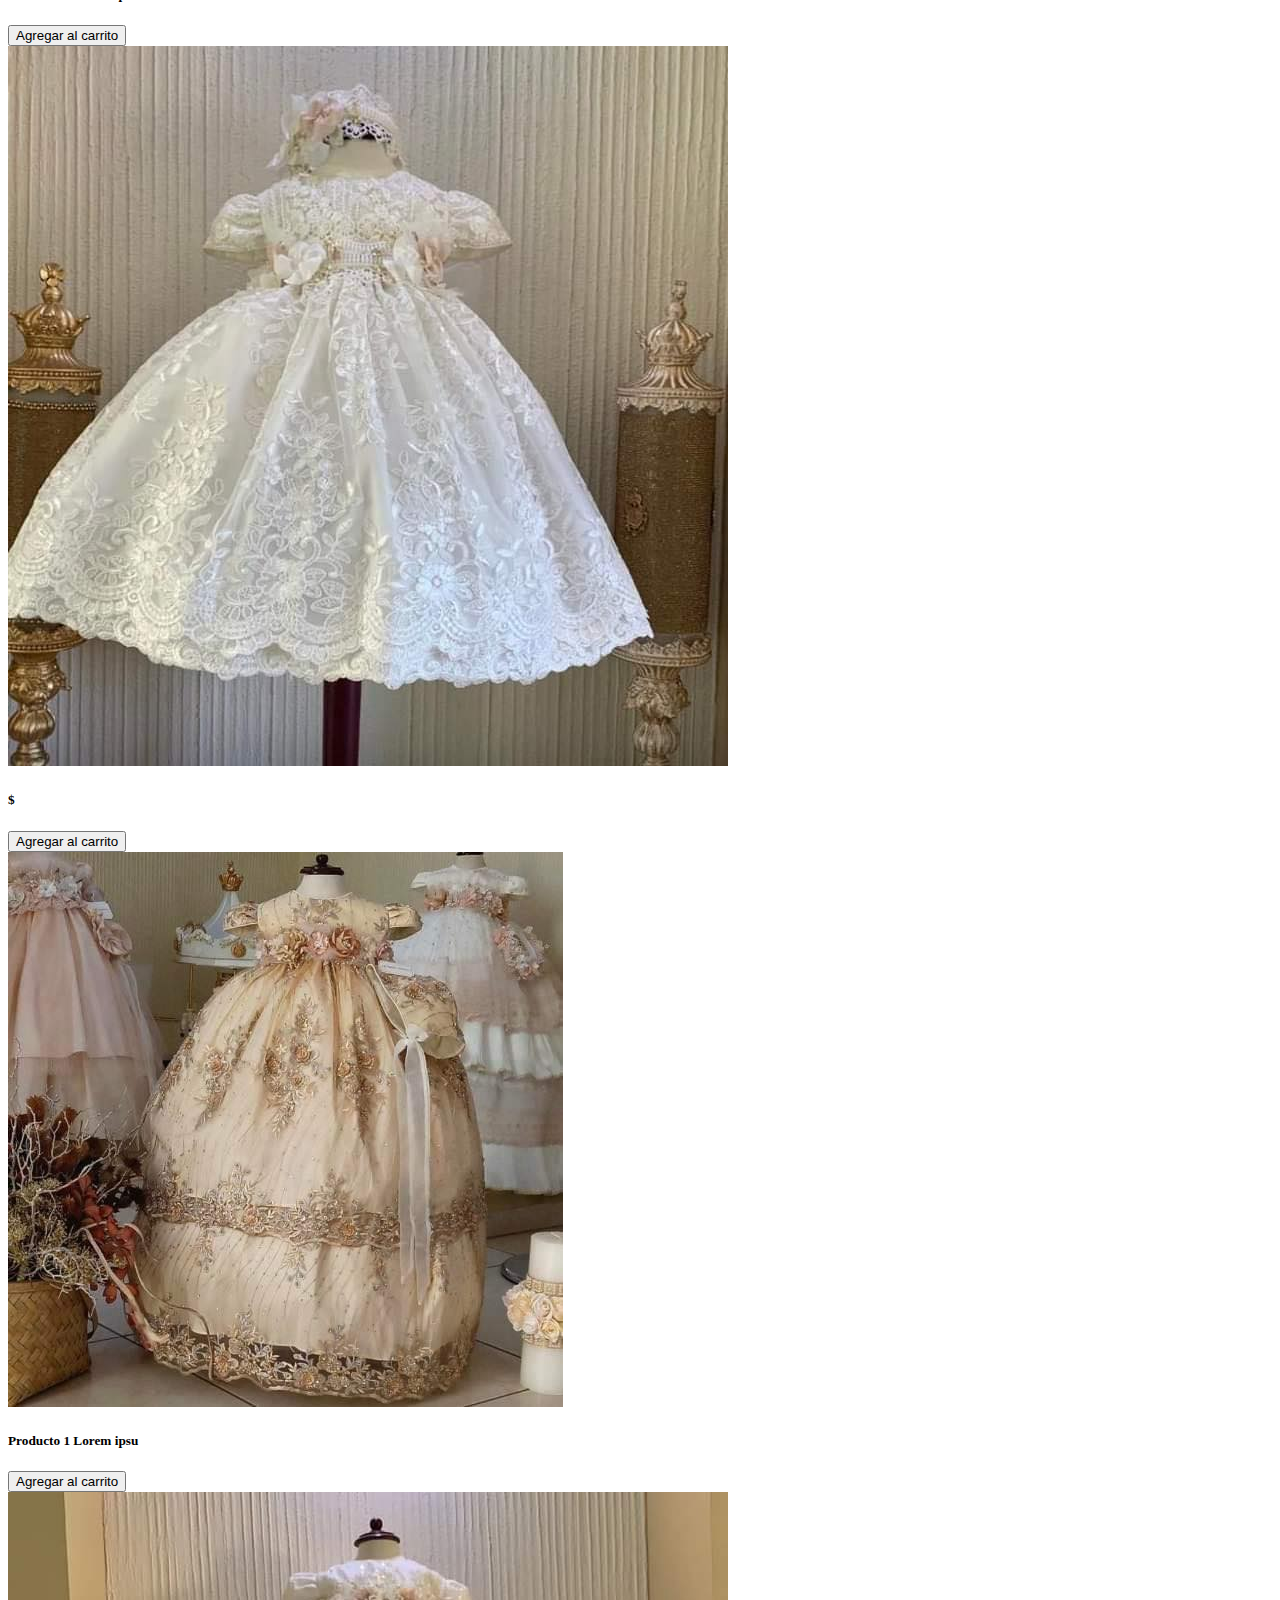
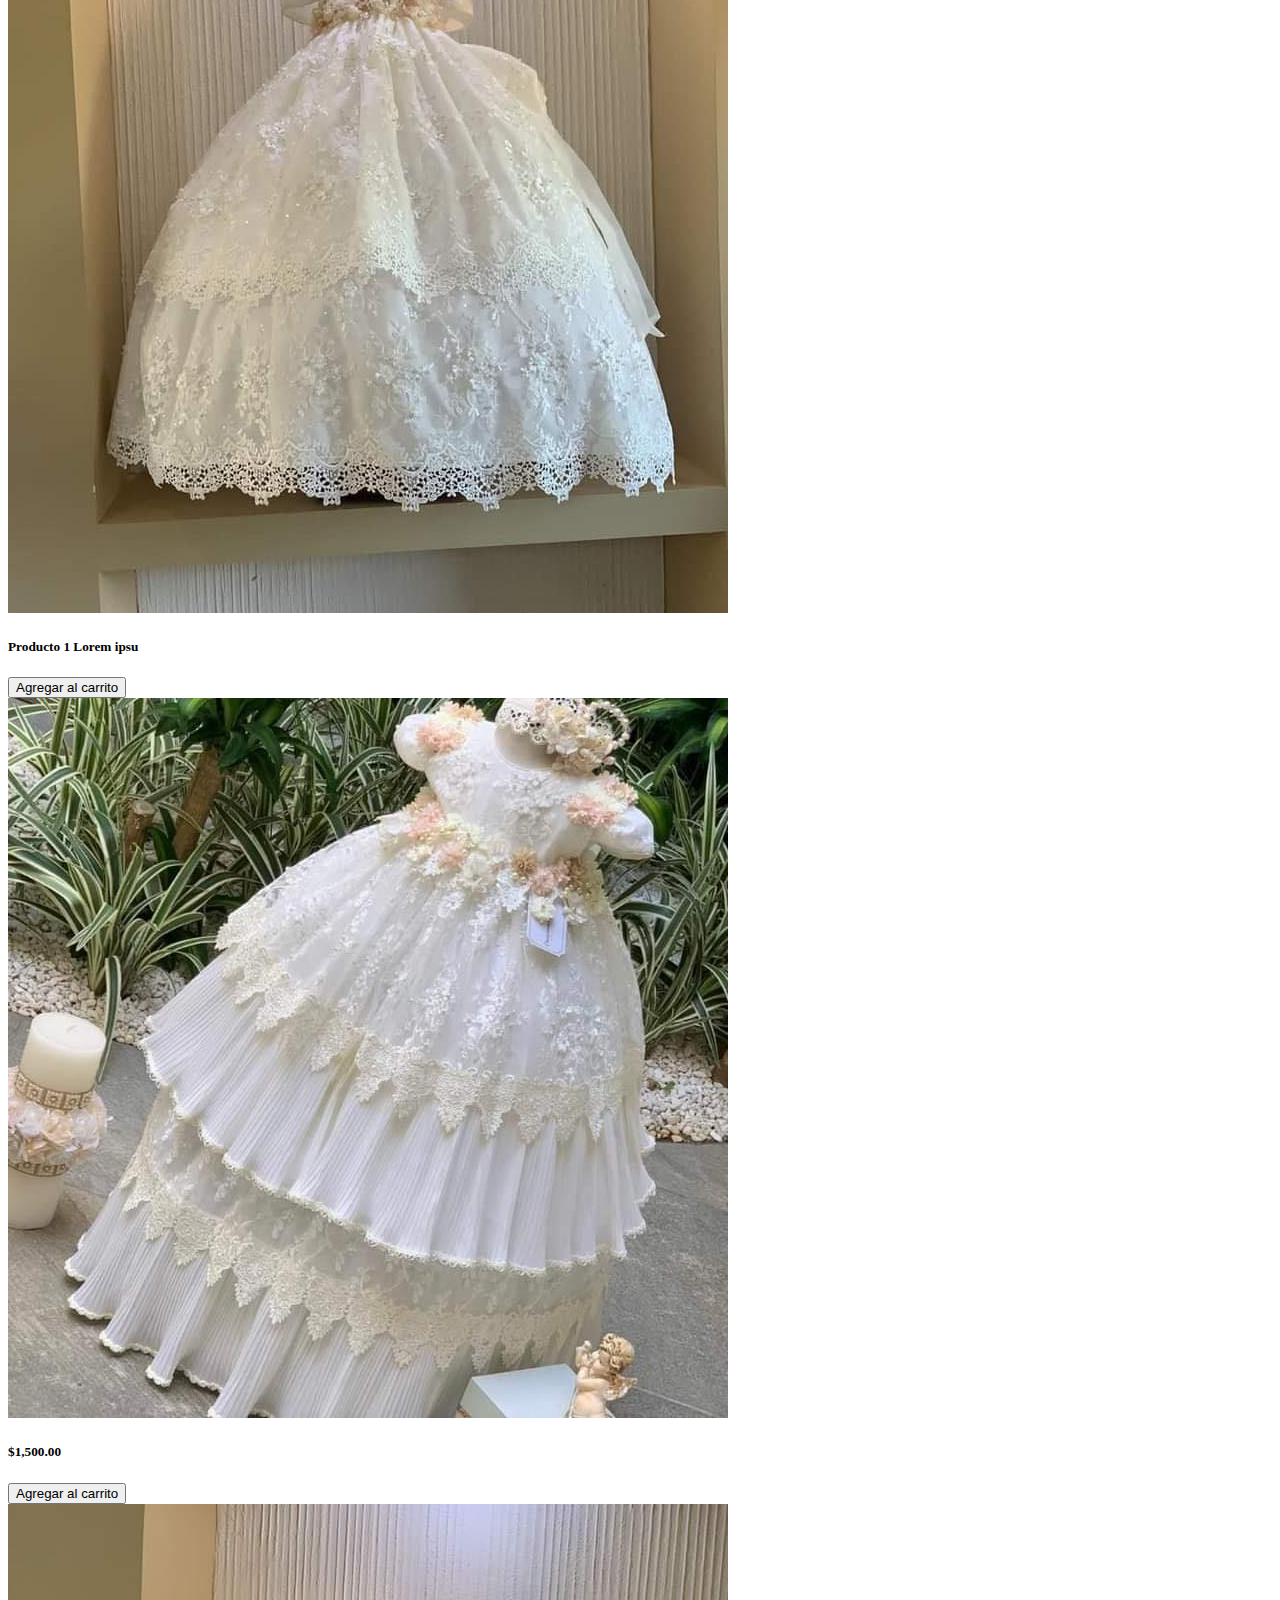
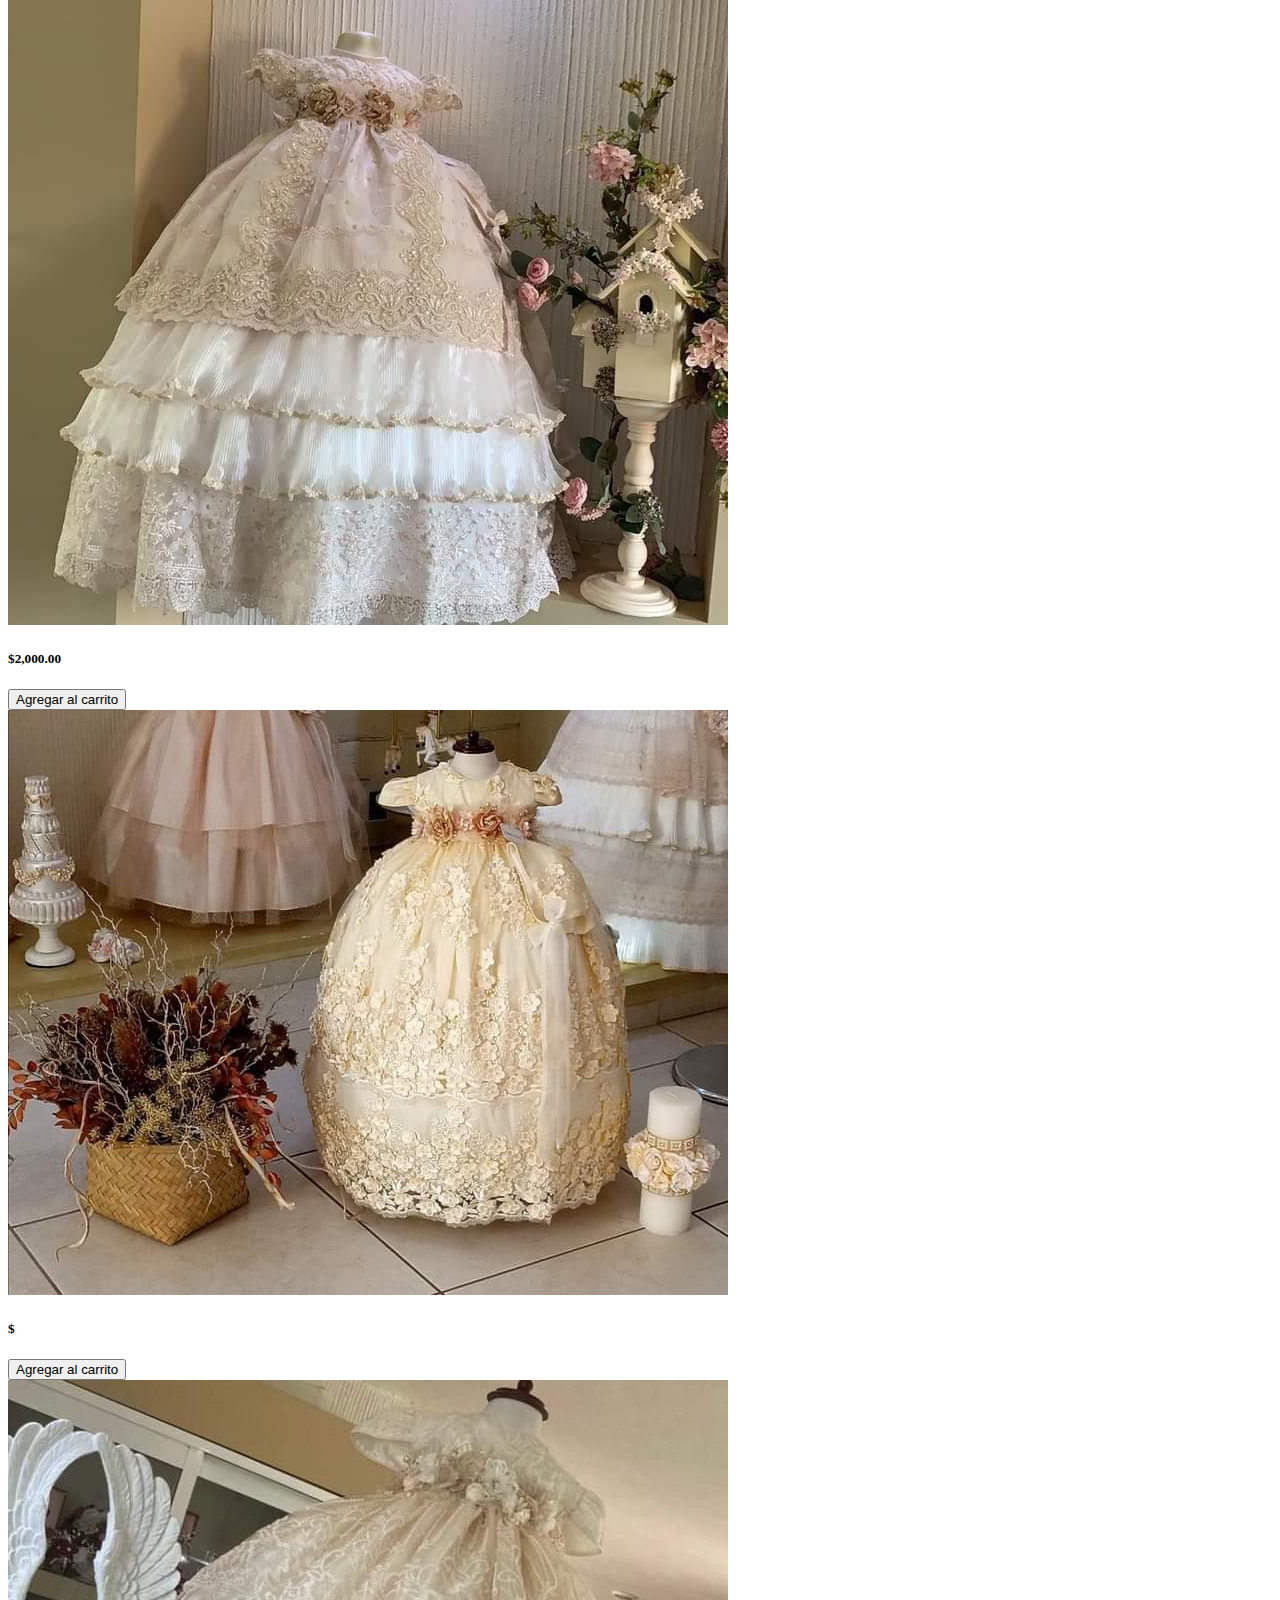
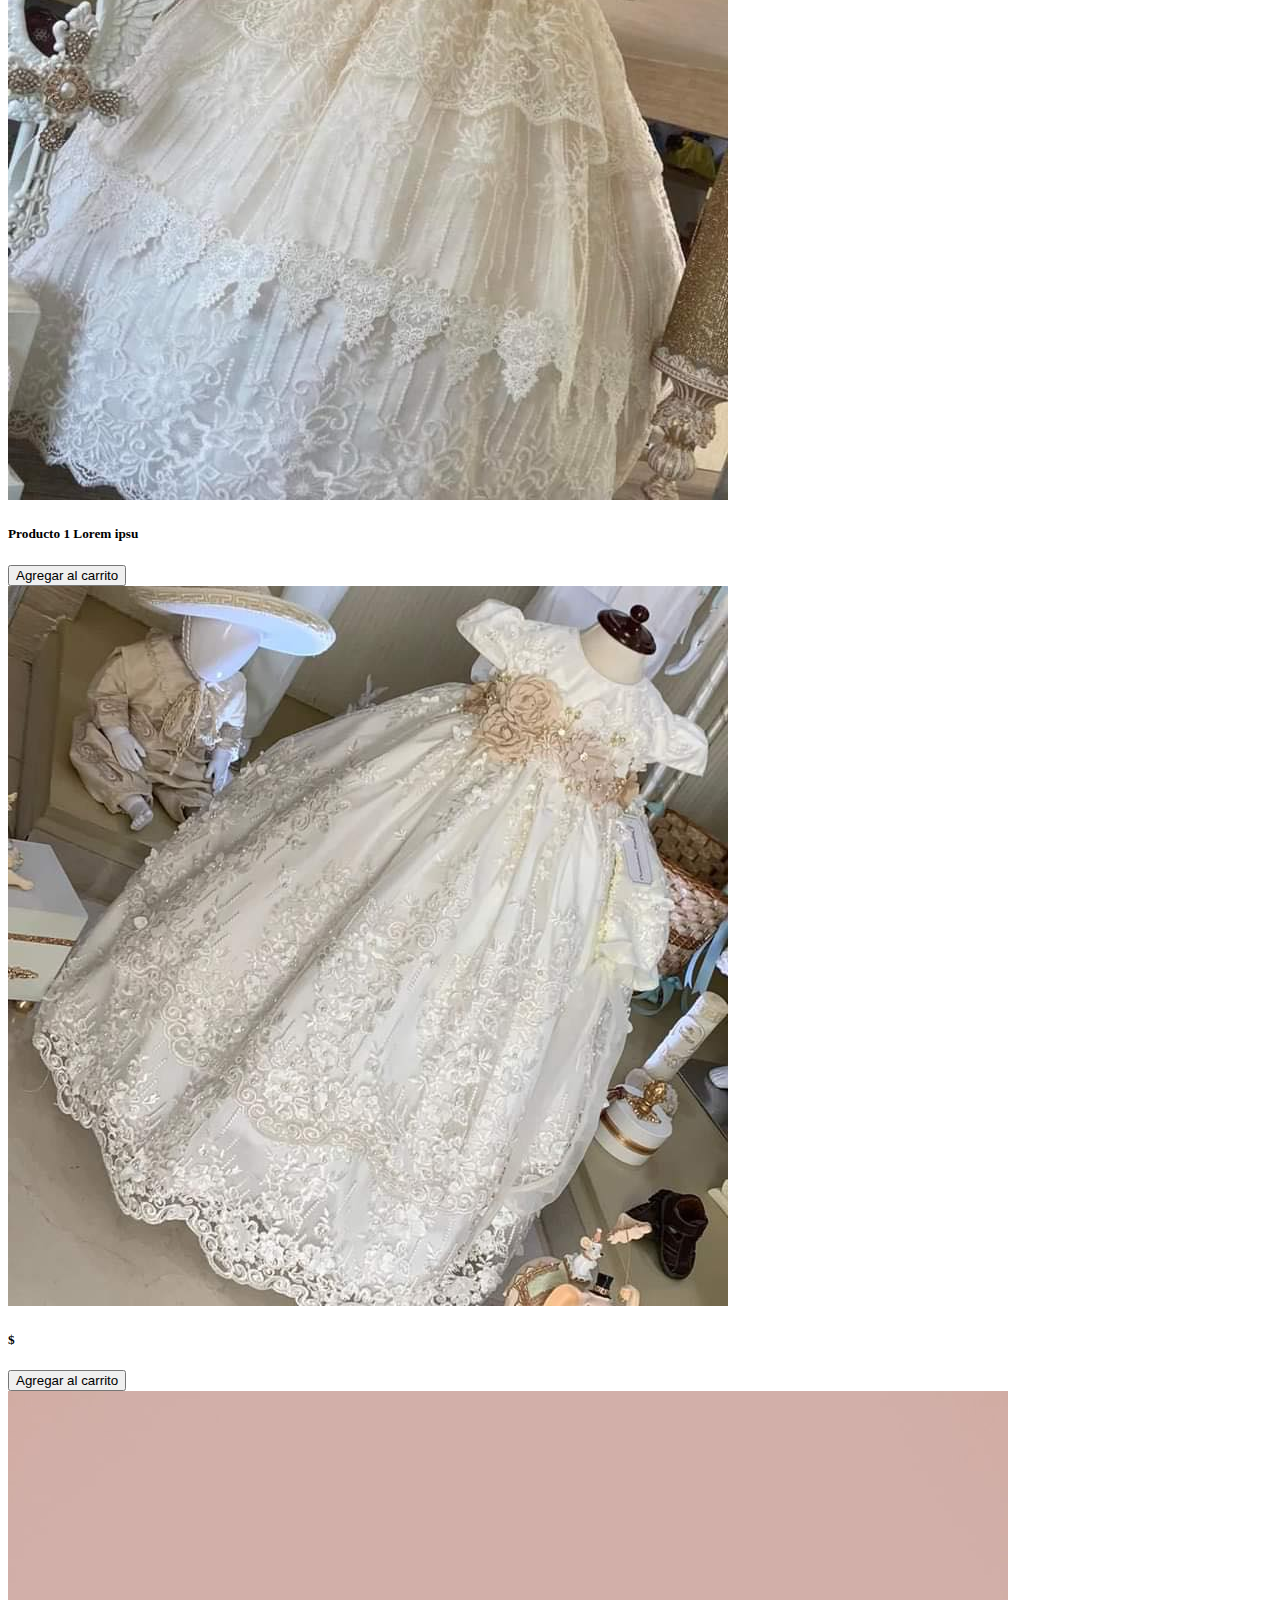
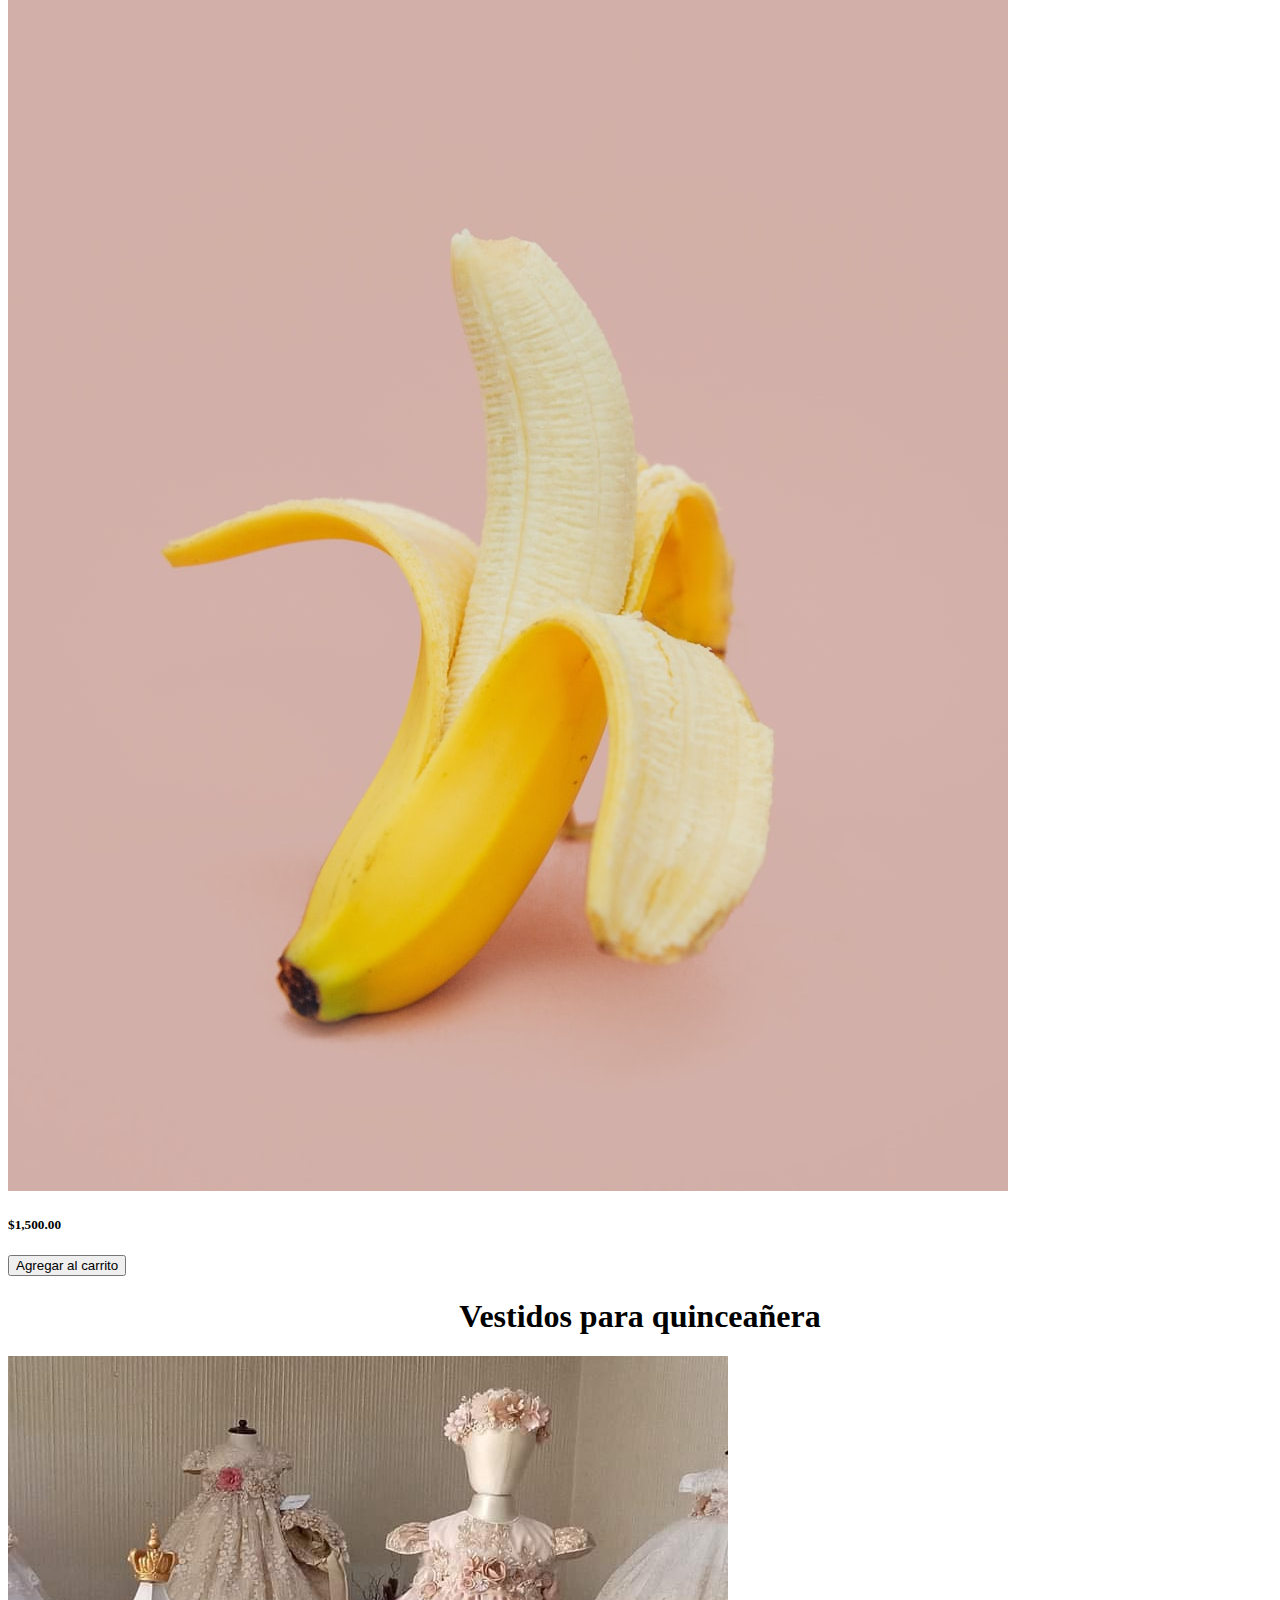
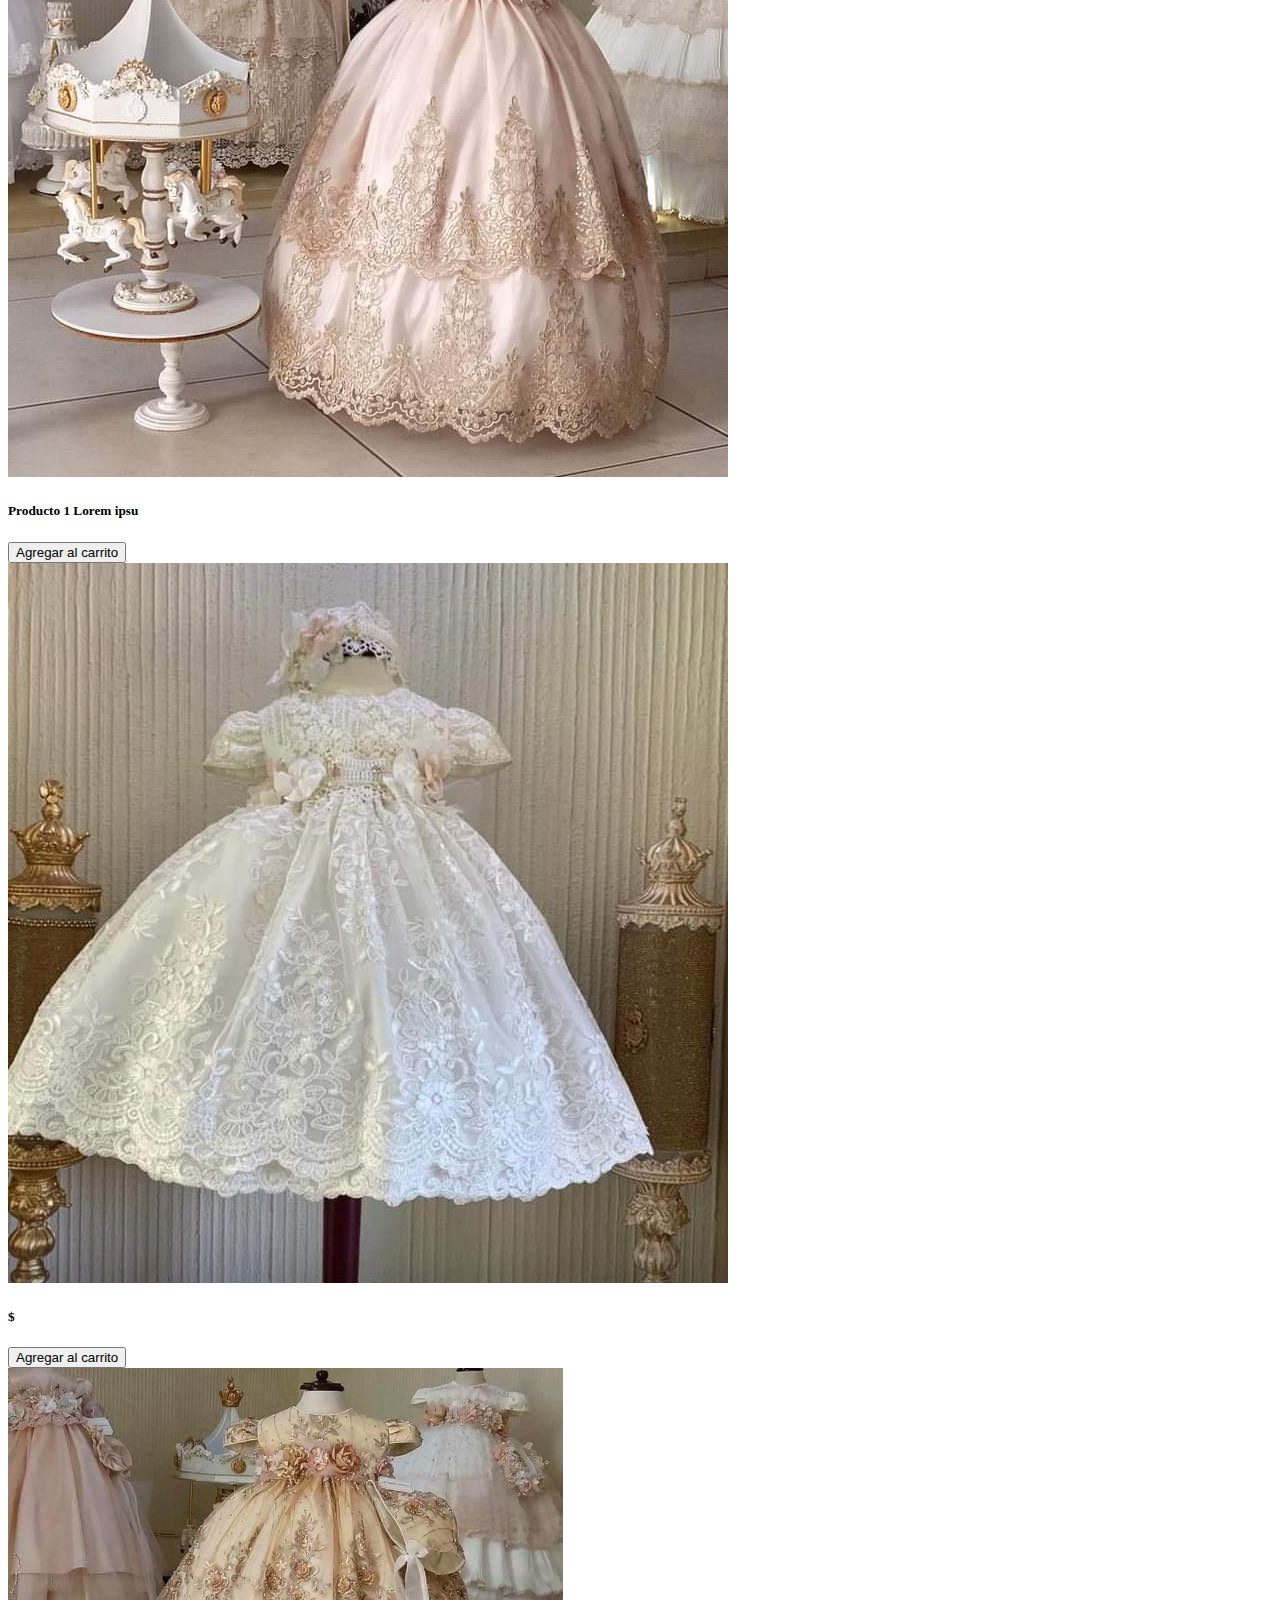
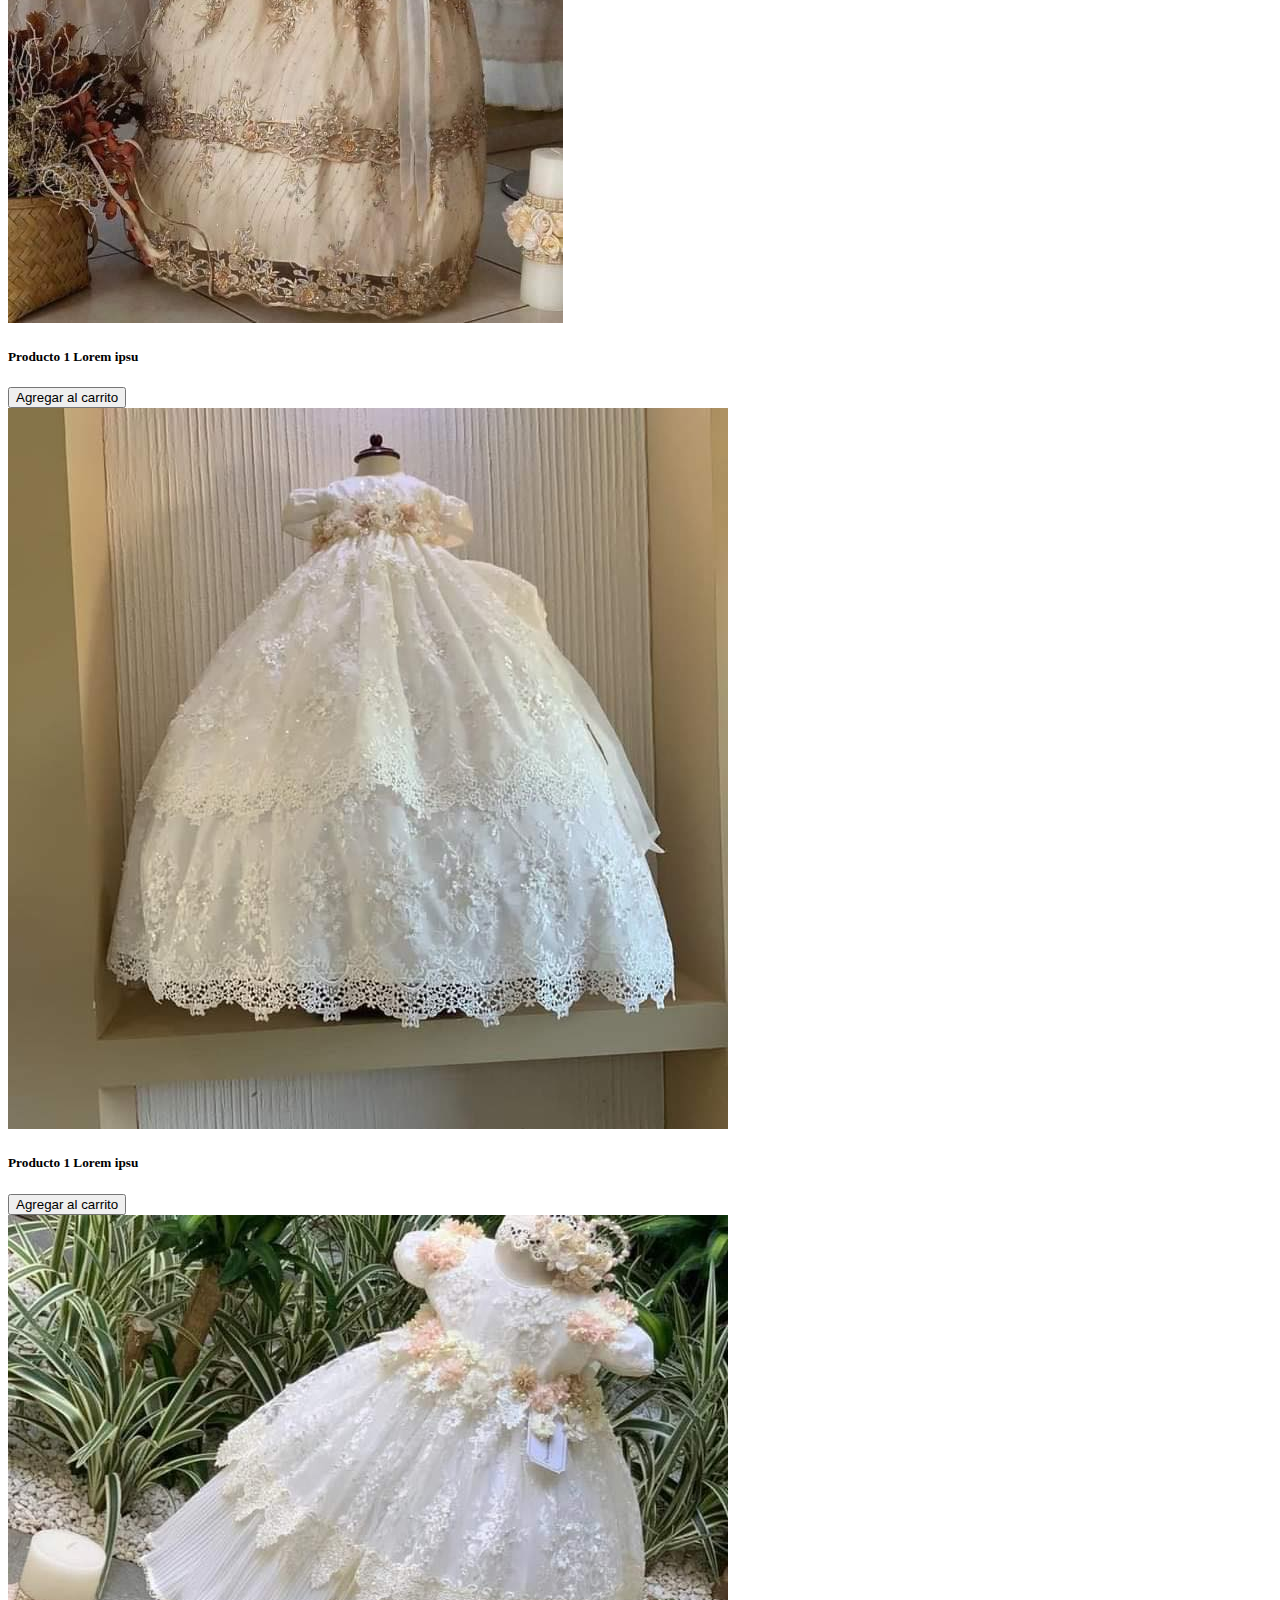
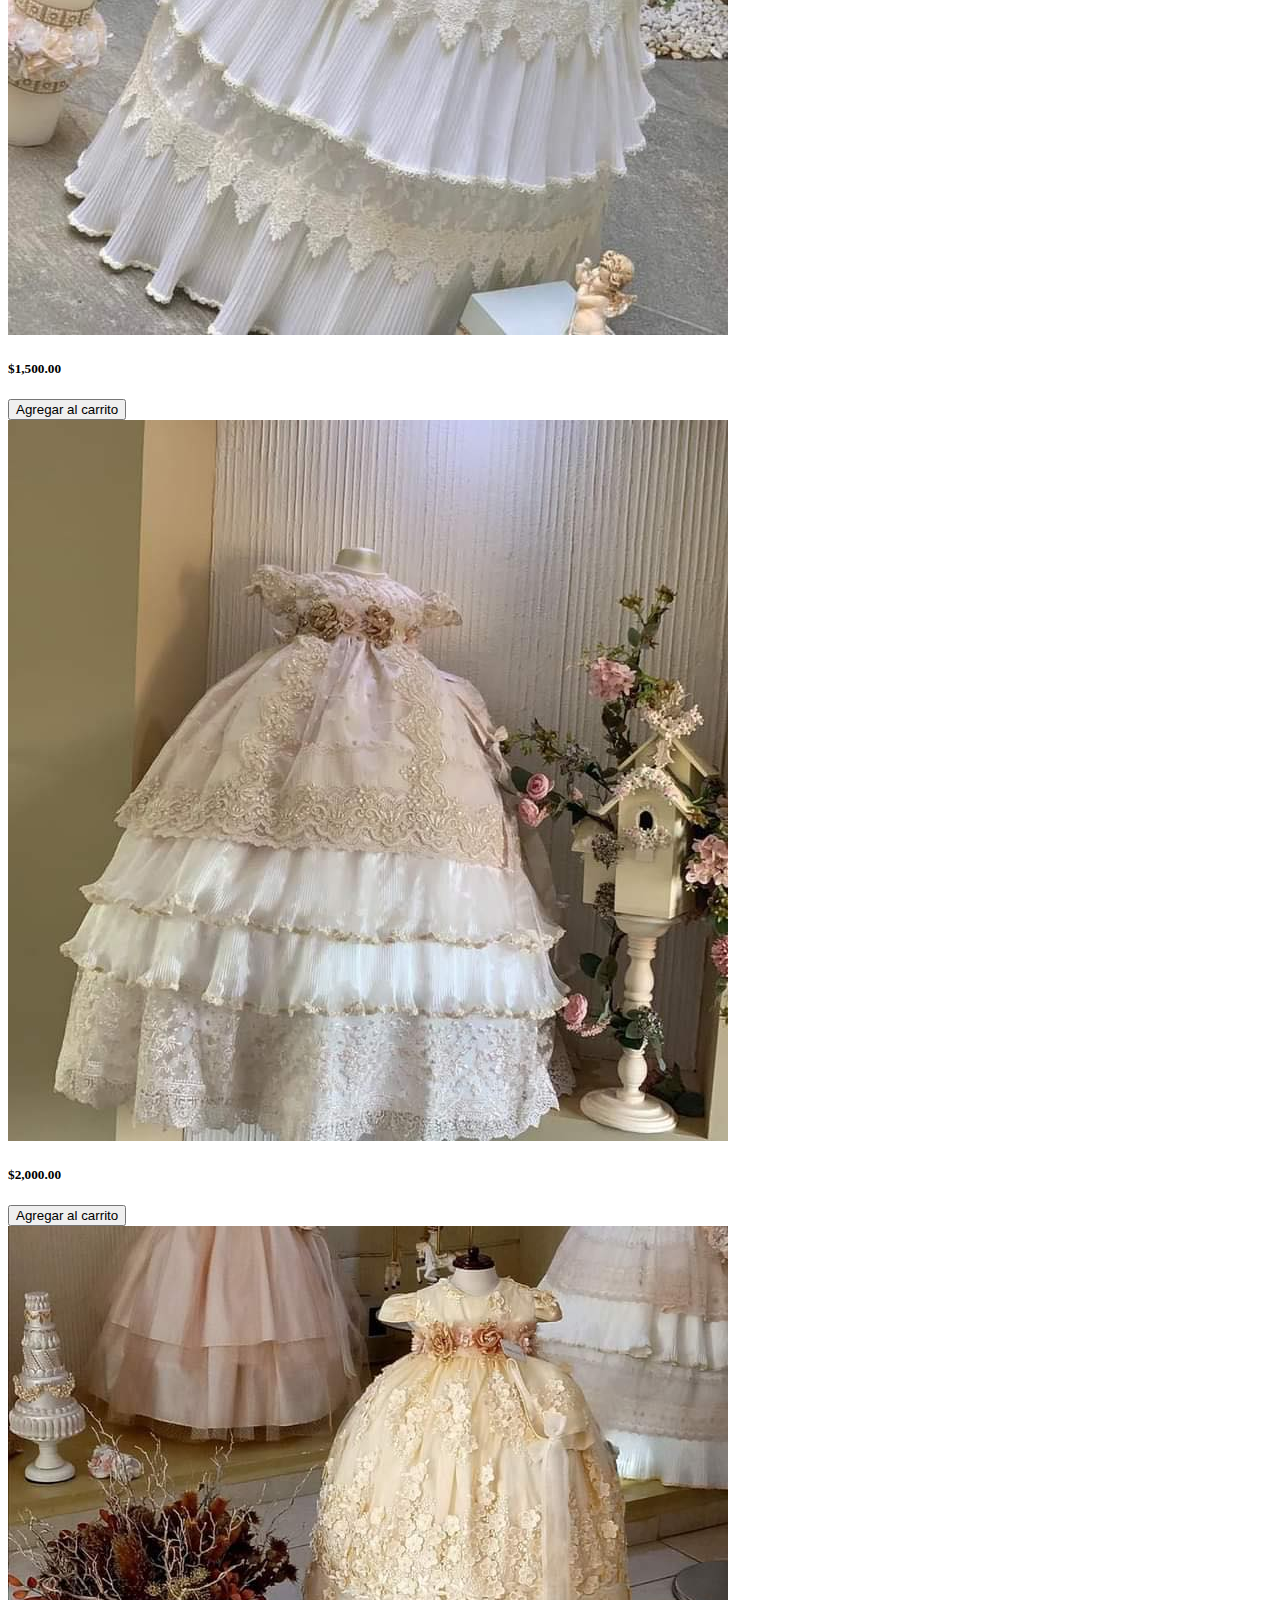
==== commit 275b67c4: "se agrega platano" ====
--- a/catalogo.html
+++ b/catalogo.html
@@ -173,6 +173,18 @@
             </div>
           </div>
 
+          <!-- borrar de aqui -->
+          <div class="col-3 mb-3">
+            <div class="card">
+             <img src="IMG/j1.jpg" alt="Producto" class="card-img-top" >
+               <div class="card-body text-right p-2">
+                 <h5 class="card-title text-truncate"> $1,500.00 </h5>
+                 <button class="btn btn-sm btn-success" data-toggle="tooltip" title="Agregar al carrito"><i class="fas fa-plus"></i> Agregar al carrito </button>
+               </div>
+             </div>
+           </div>
+           <!-- a aqui -->
+
           <div class="container-fluid py-5">
           <div class="row"> 
             <h1><center> Vestidos para quinceañera</center></h1>  
@@ -268,6 +280,8 @@
 <script src="https://cdn.jsdelivr.net/npm/bootstrap@5.2.0-beta1/dist/js/bootstrap.bundle.min.js" integrity="sha384-pprn3073KE6tl6bjs2QrFaJGz5/SUsLqktiwsUTF55Jfv3qYSDhgCecCxMW52nD2" crossorigin="anonymous"></script>
 
 
+<script src="js/prueba.js"></script>
+
 
 </body>
 </html>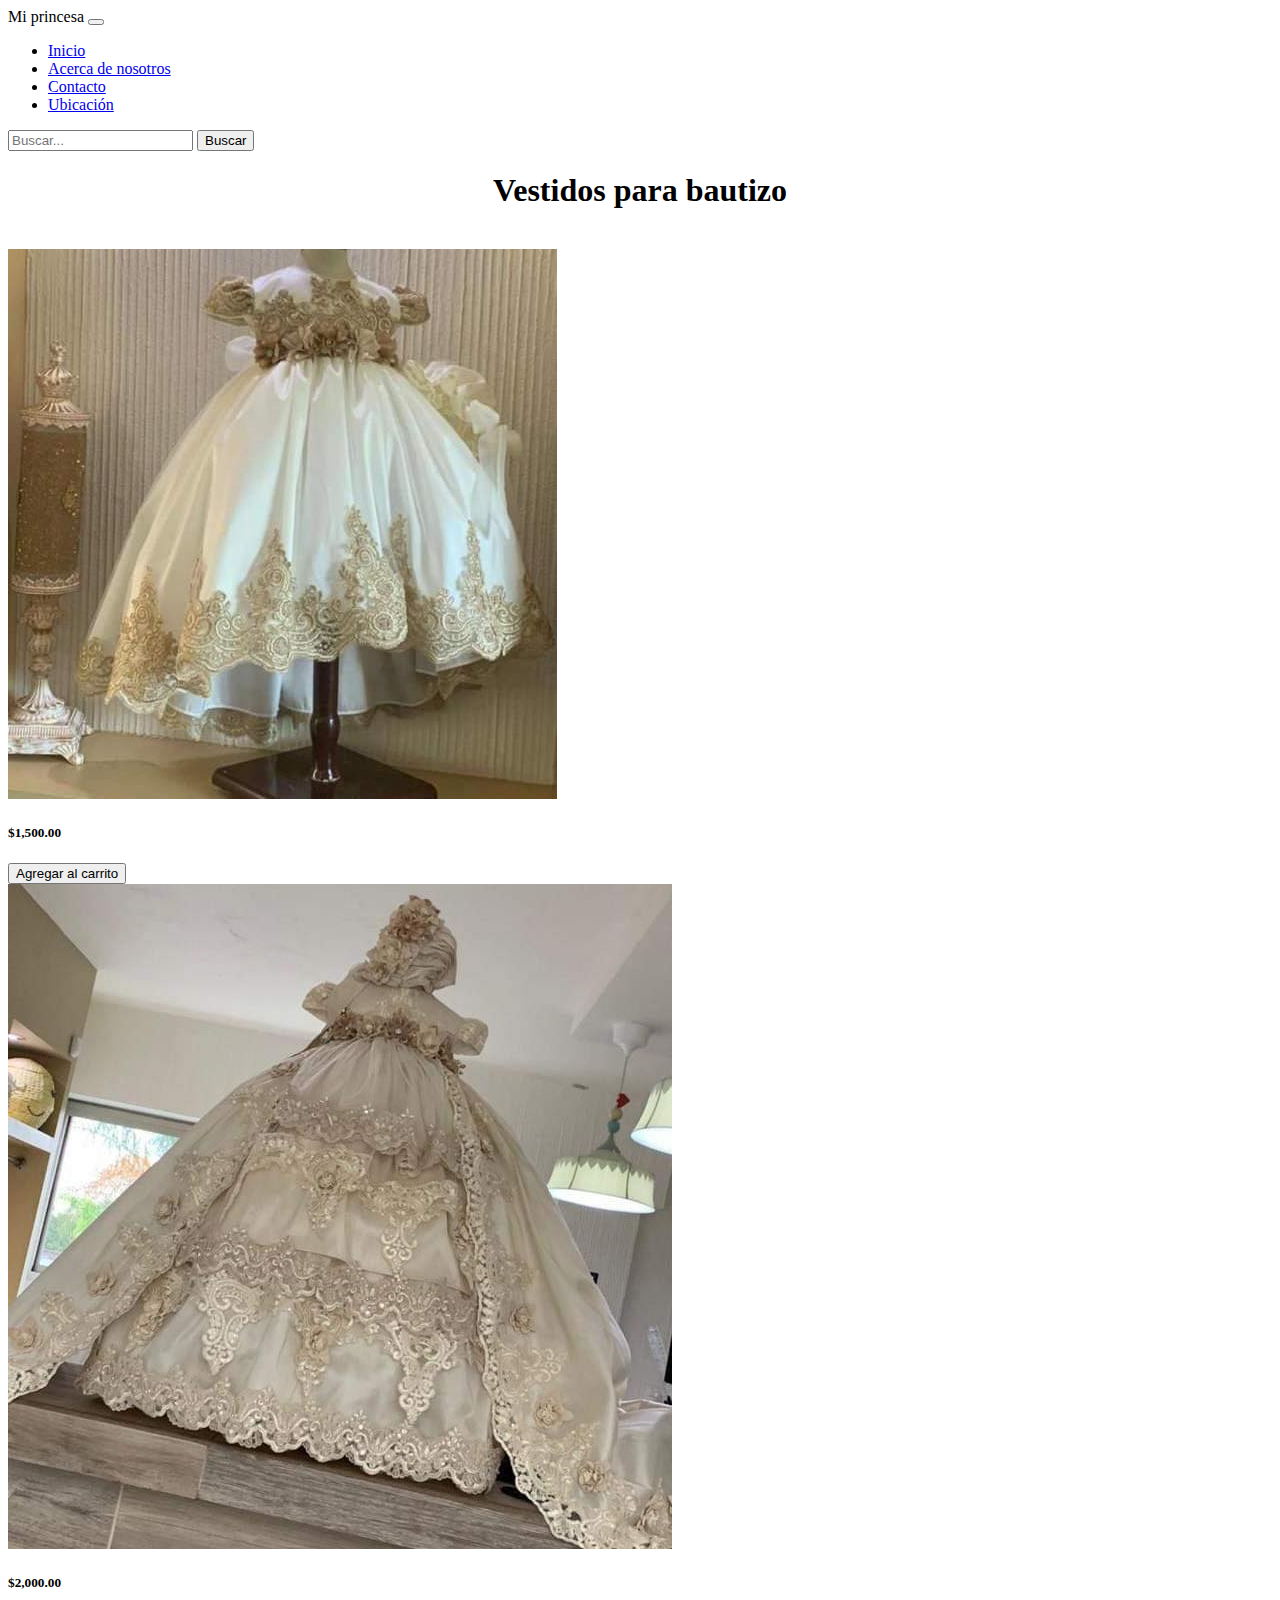
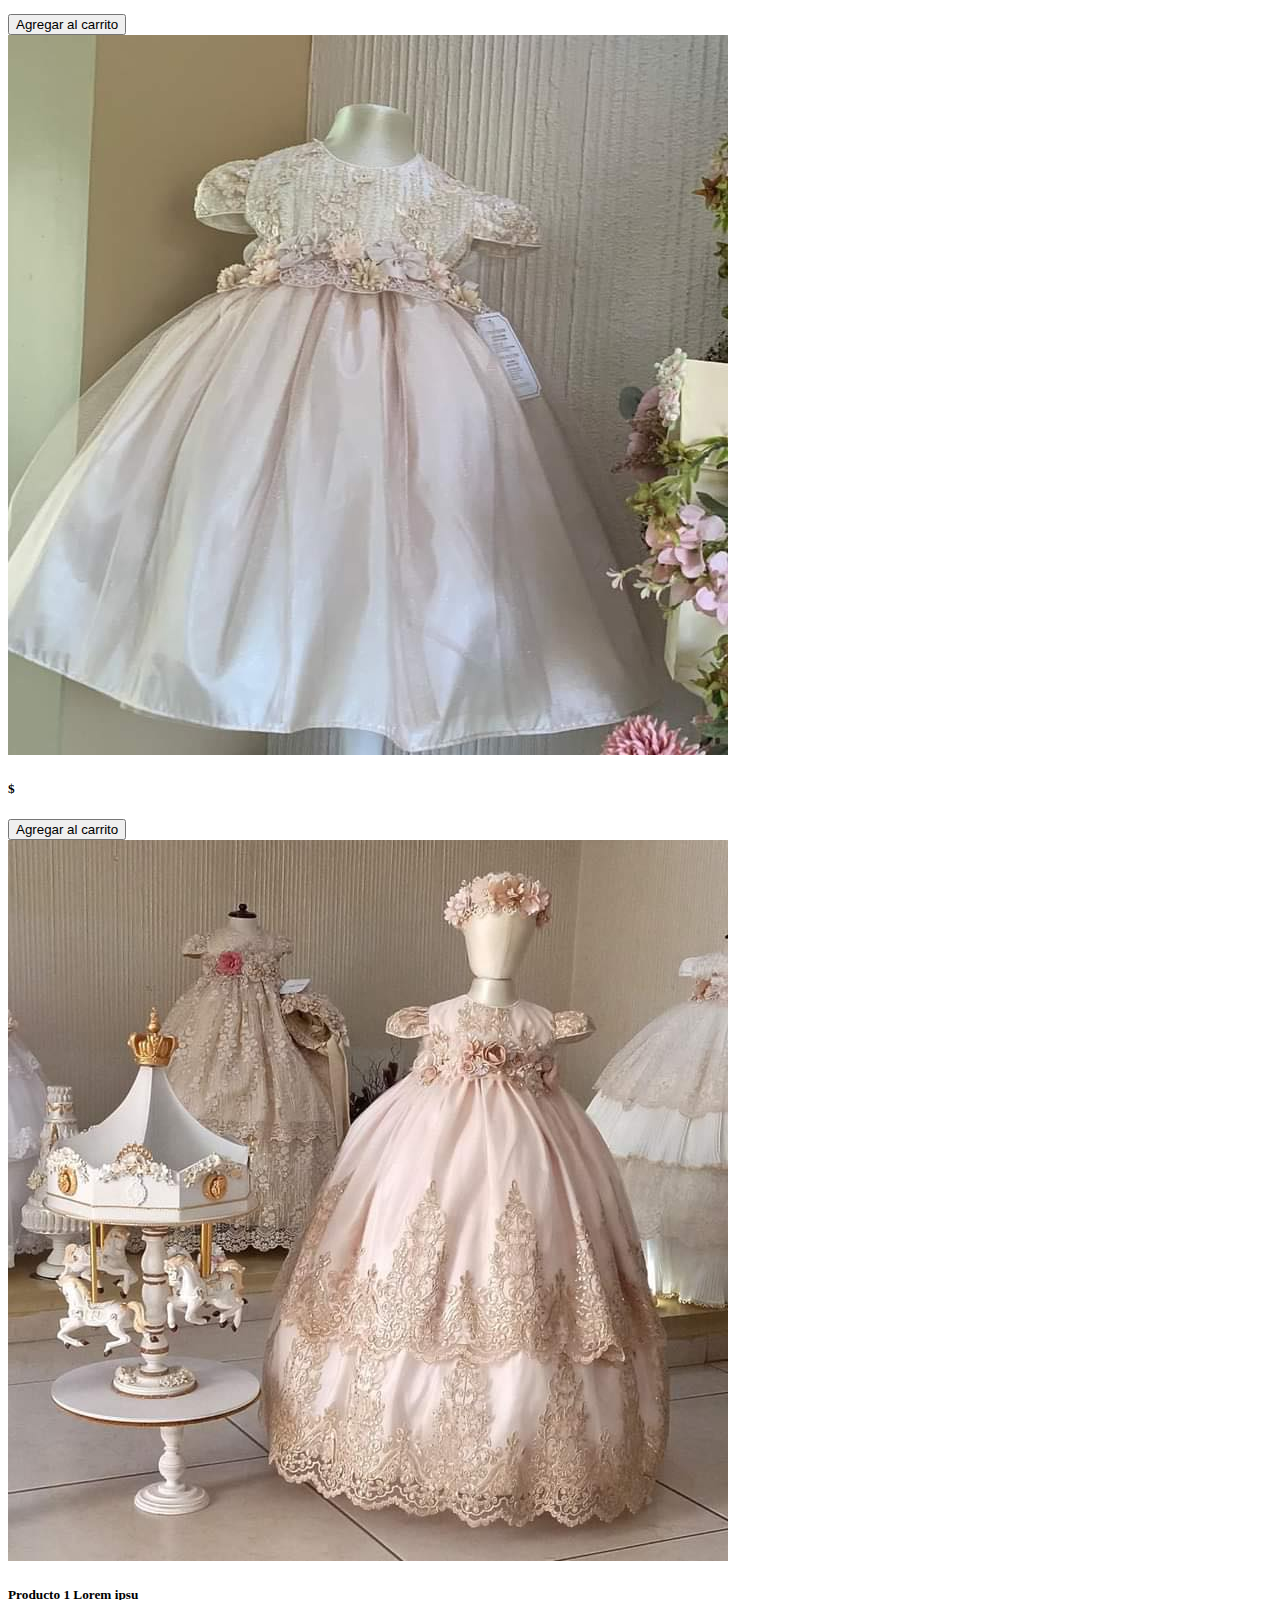
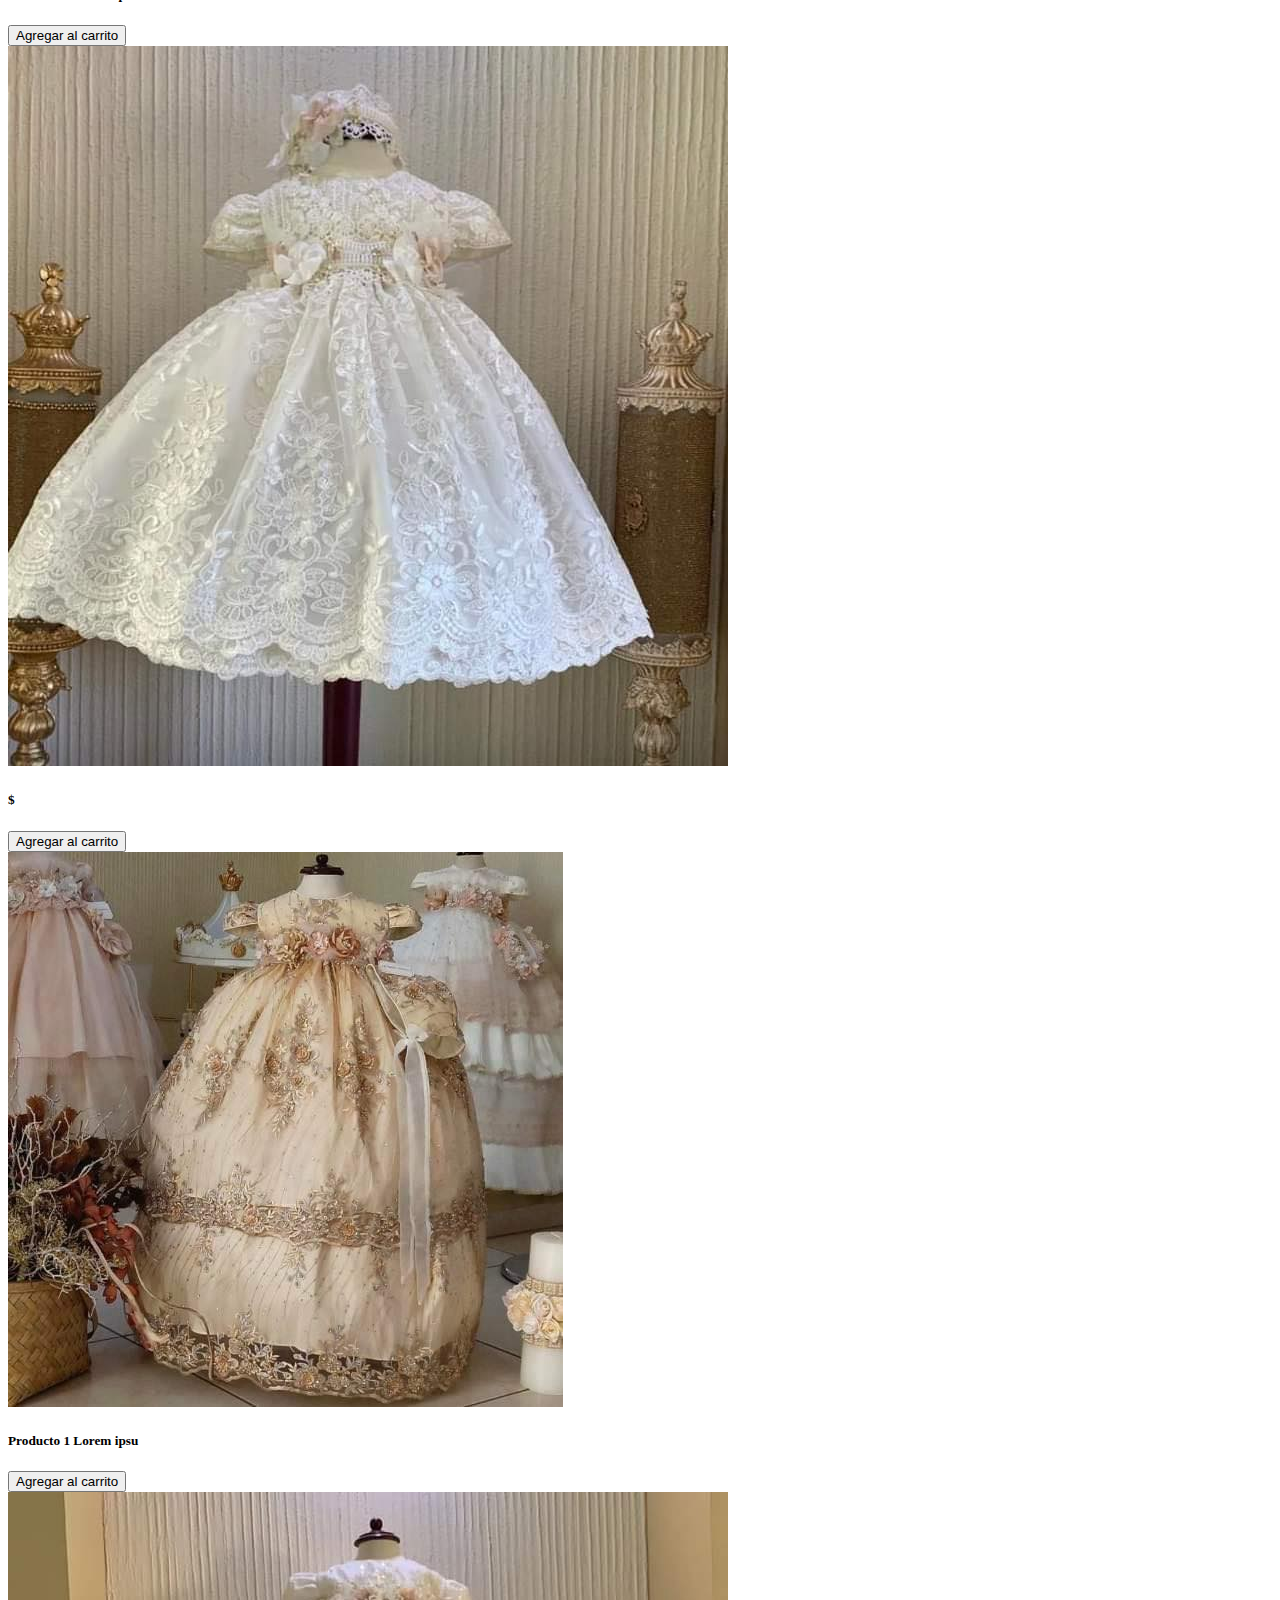
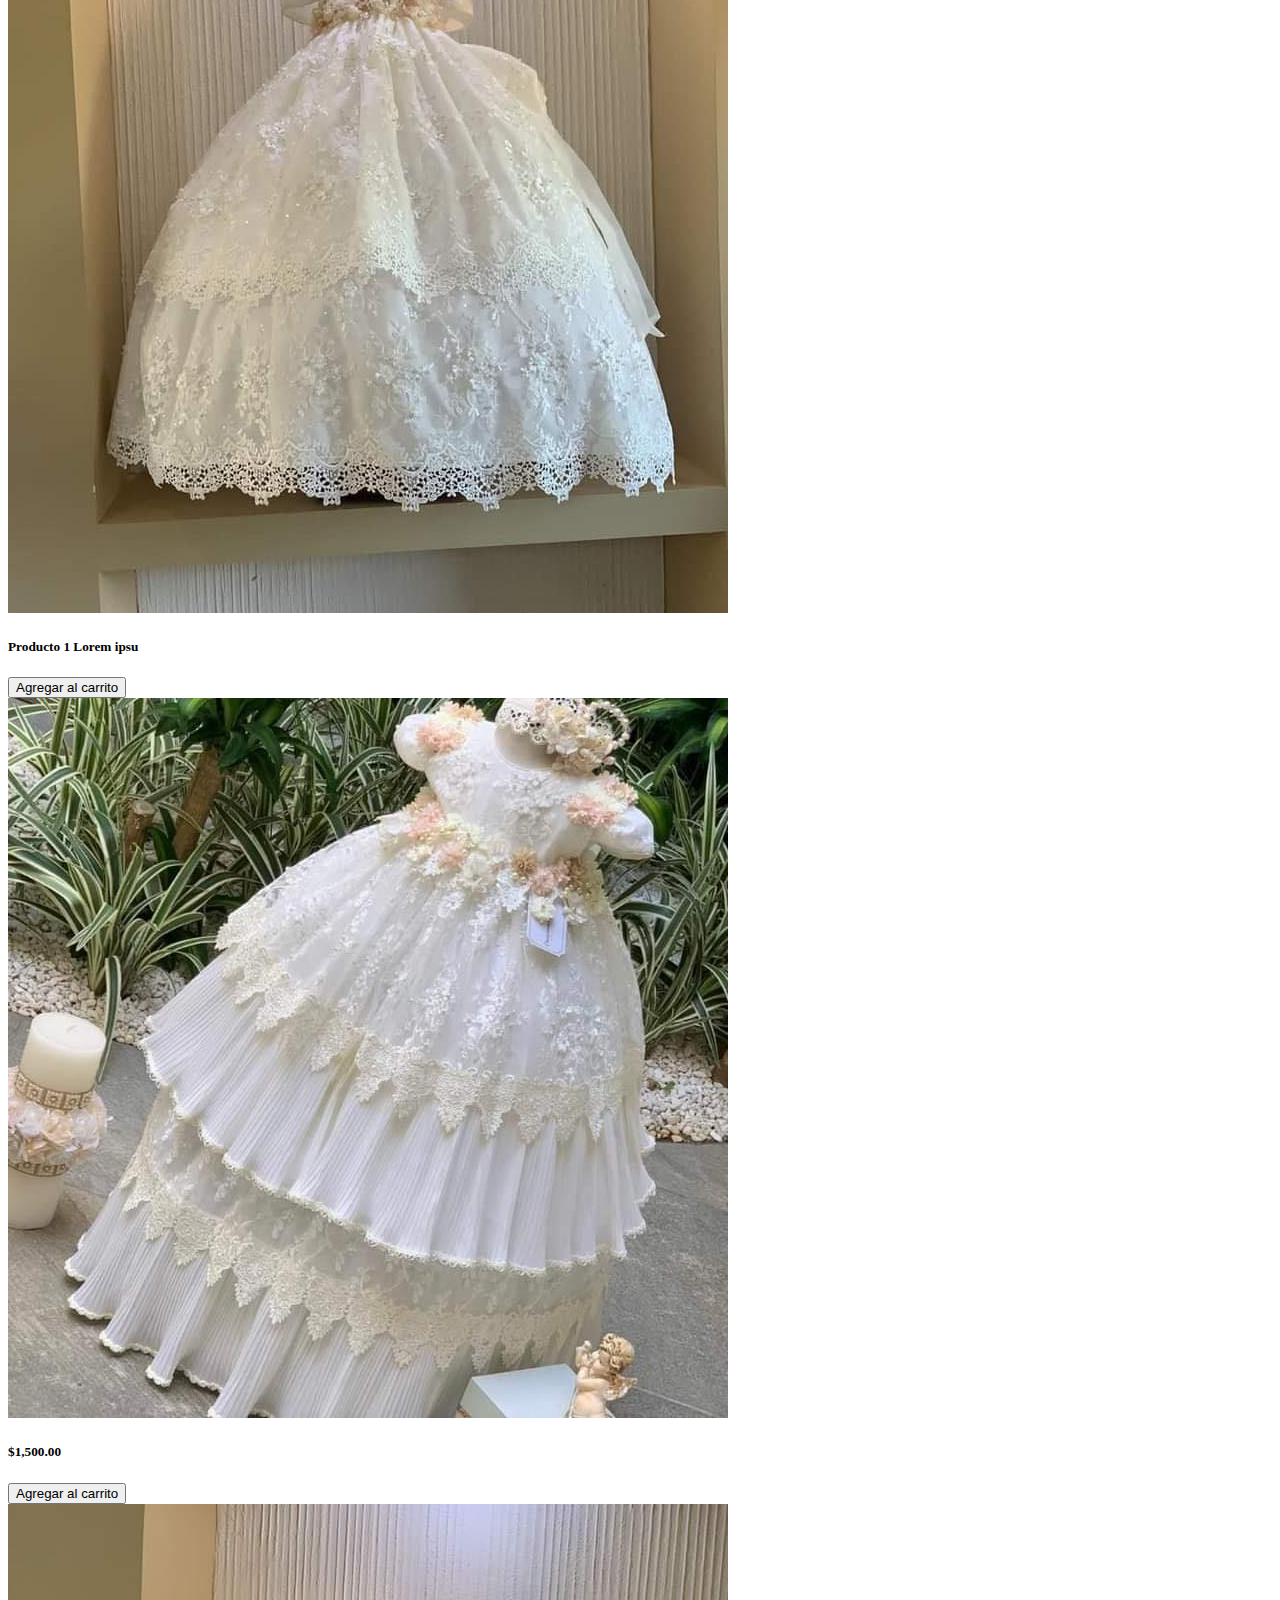
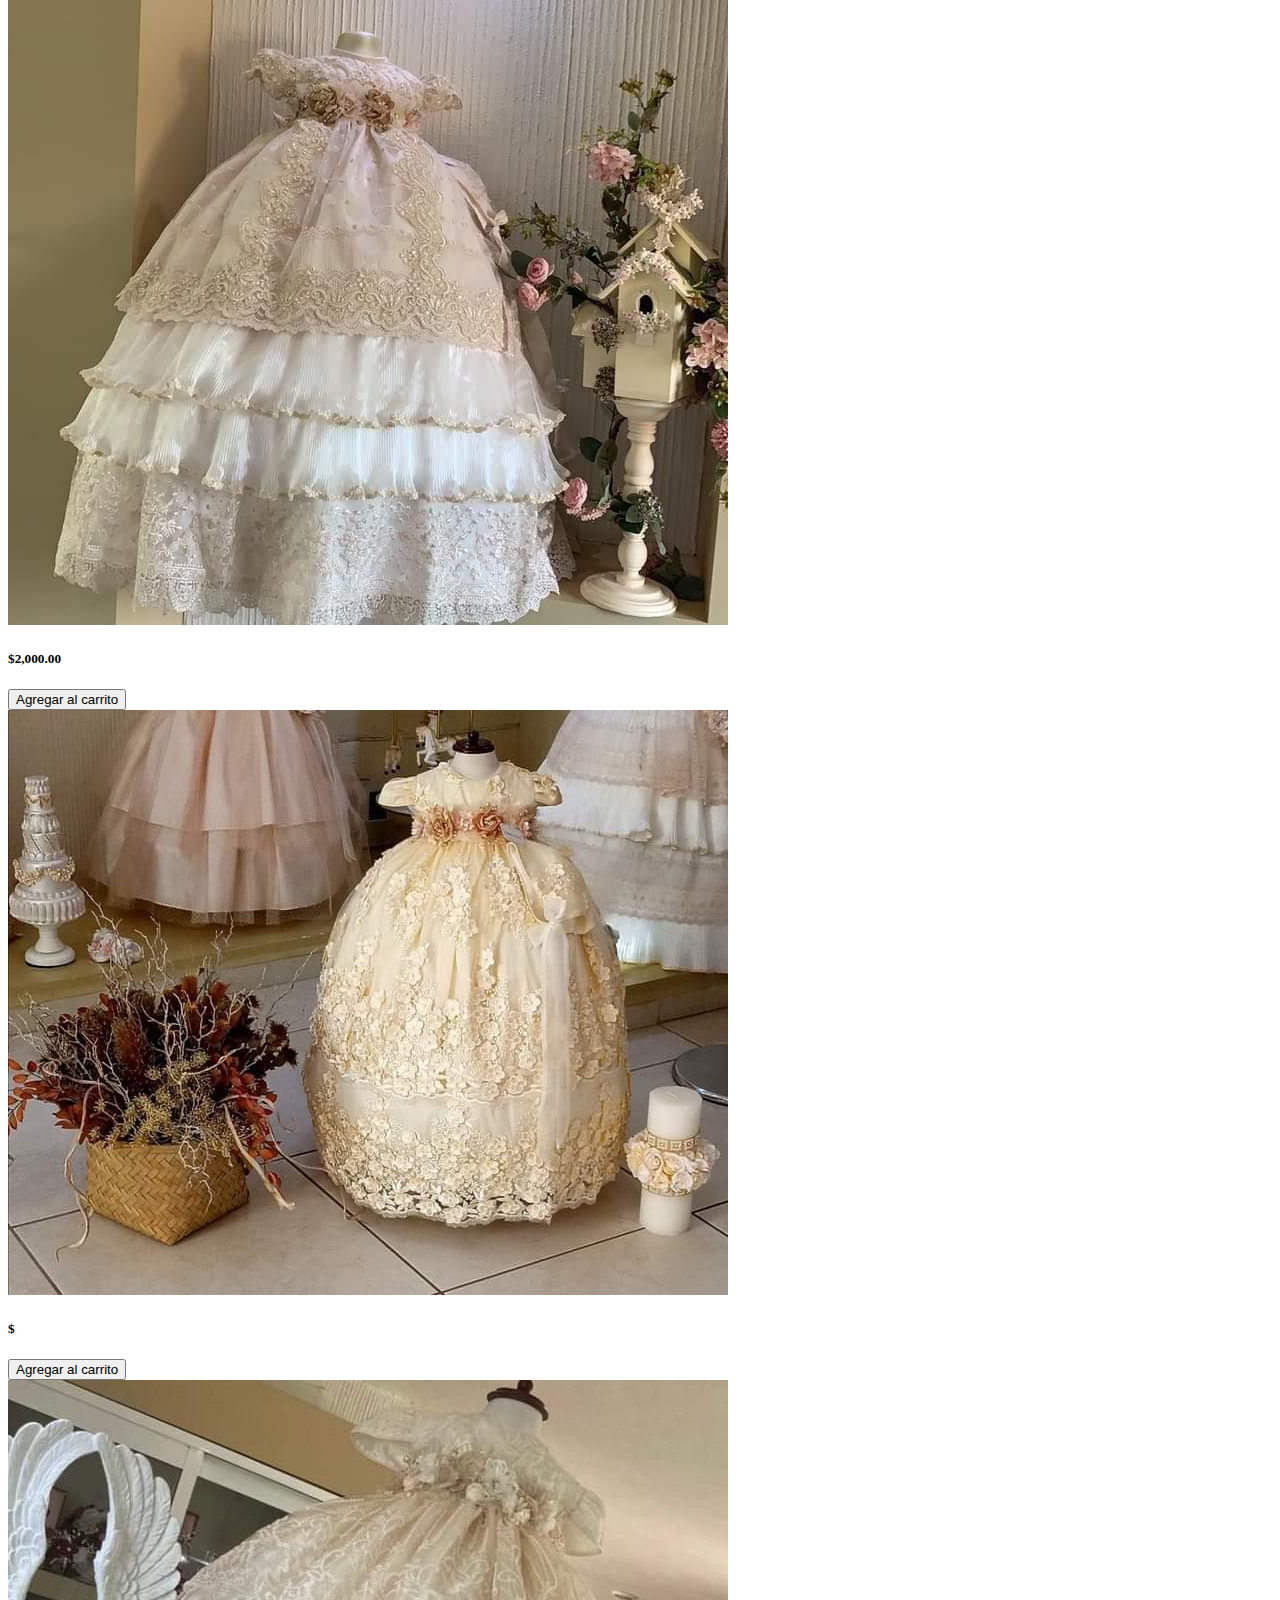
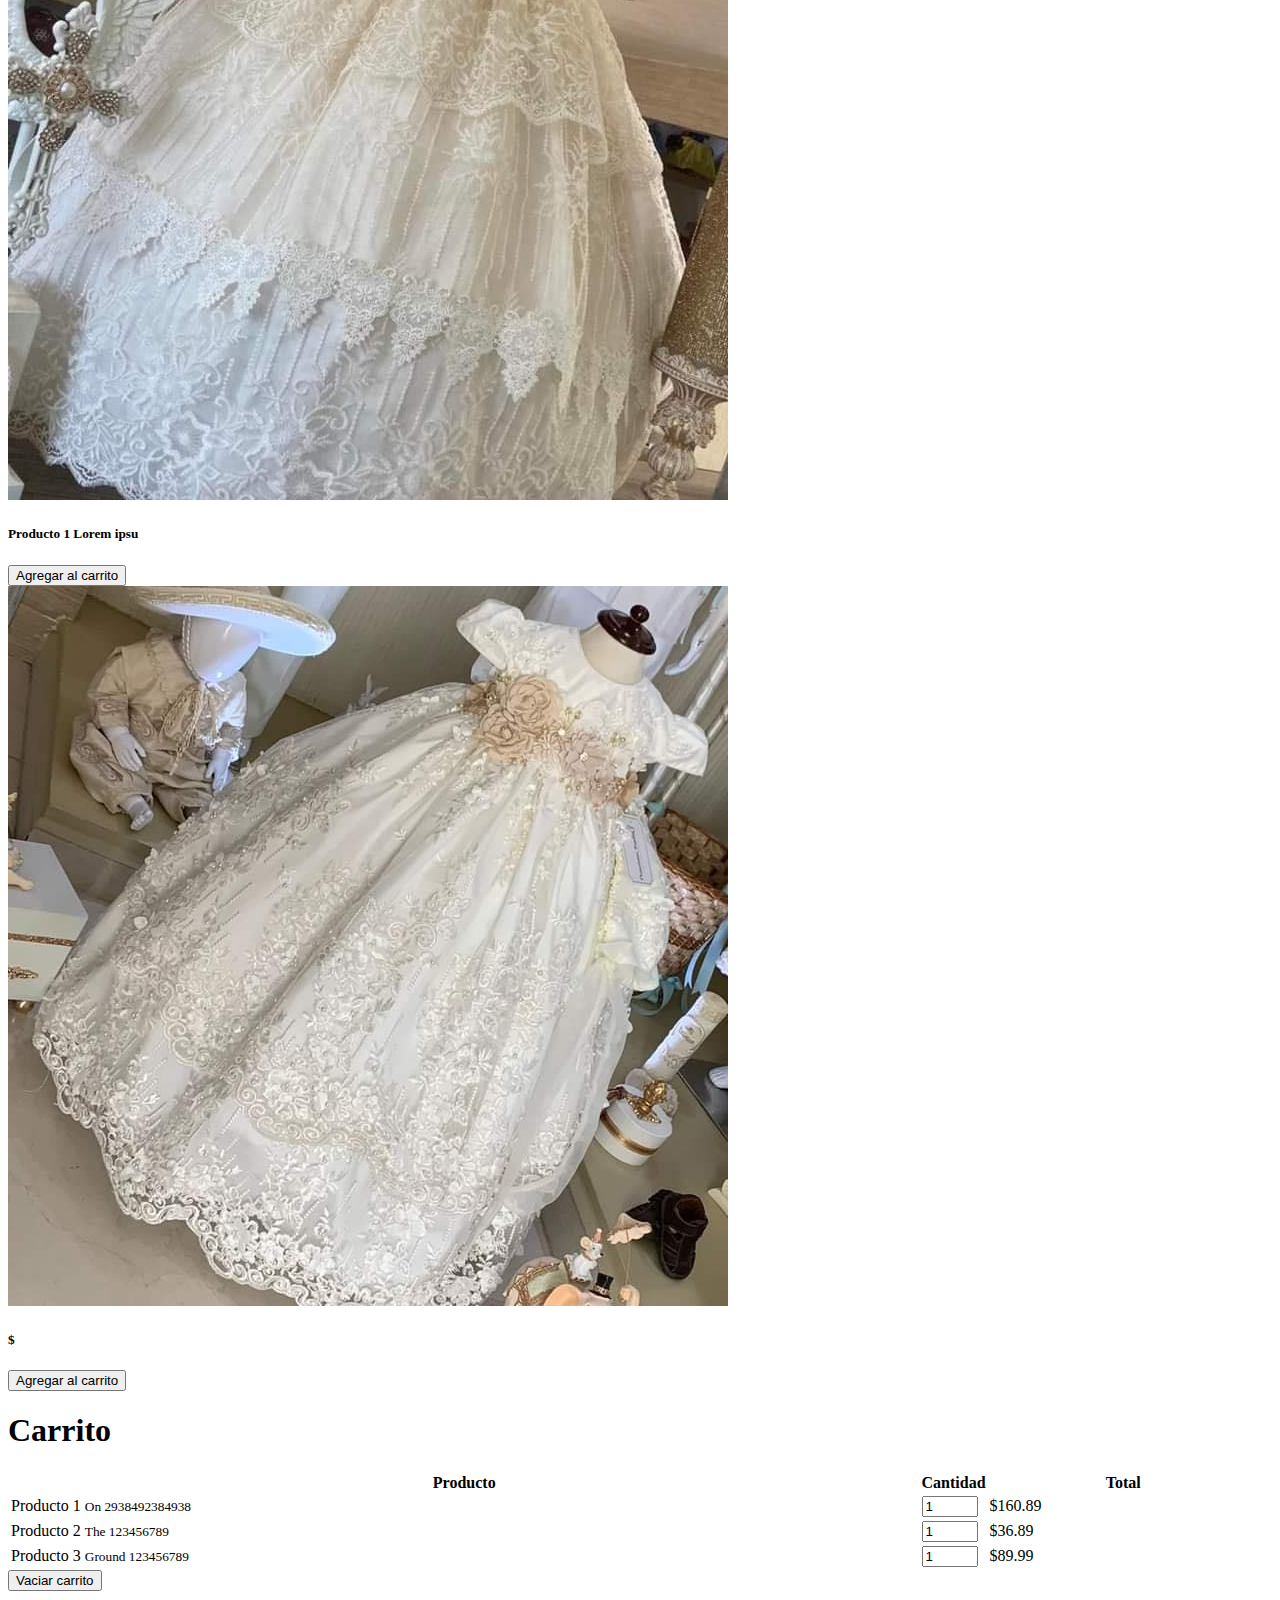
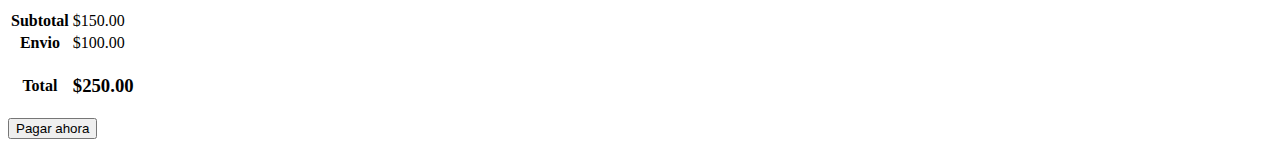
==== commit 091f0b7f: "carrito bien" ====
--- a/catalogo.html
+++ b/catalogo.html
@@ -59,7 +59,7 @@
 <!--Productos-->
   <div class="container-fluid py-4">
     <div class="row">
-    <!-- Productos -->
+    <!--Vestidos para bautizo-->
       <div class="col-xl-8">  
         <h1><center> Vestidos para bautizo</center></h1>
         <br>
@@ -172,106 +172,98 @@
               </div>
             </div>
           </div>
-
-          <!-- borrar de aqui -->
-          <div class="col-3 mb-3">
-            <div class="card">
-             <img src="IMG/j1.jpg" alt="Producto" class="card-img-top" >
-               <div class="card-body text-right p-2">
-                 <h5 class="card-title text-truncate"> $1,500.00 </h5>
-                 <button class="btn btn-sm btn-success" data-toggle="tooltip" title="Agregar al carrito"><i class="fas fa-plus"></i> Agregar al carrito </button>
-               </div>
-             </div>
-           </div>
-           <!-- a aqui -->
-
-          <div class="container-fluid py-5">
-          <div class="row"> 
-            <h1><center> Vestidos para quinceañera</center></h1>  
-              <div class="col-3 mb-3">
-                <div class="card">
-                <img src="IMG/b4.jpg" alt="Producto" class="card-img-top" >
-                  <div class="card-body text-right p-2">
-                    <h5 class="card-title text-truncate"> Producto 1 Lorem ipsu </h5>
-                    <button class="btn btn-sm btn-success" data-toggle="tooltip" title="Agregar al carrito"><i class="fas fa-plus"></i> Agregar al carrito </button>
-                  </div>
-                </div>
-              </div>
-              <div class="col-3 mb-3">
-                <div class="card">
-                <img src="IMG/b5.jpg" alt="Producto" class="card-img-top" >
-                  <div class="card-body text-right p-2">
-                    <h5 class="card-title text-truncate"> $ </h5>
-                    <button class="btn btn-sm btn-success" data-toggle="tooltip" title="Agregar al carrito"><i class="fas fa-plus"></i> Agregar al carrito </button>
-                  </div>
-                </div>
-              </div>
-              <div class="col-3 mb-3">
-                <div class="card">
-                <img src="IMG/b6.jpg" alt="Producto" class="card-img-top" >
-                  <div class="card-body text-right p-2">
-                    <h5 class="card-title text-truncate"> Producto 1 Lorem ipsu </h5>
-                    <button class="btn btn-sm btn-success" data-toggle="tooltip" title="Agregar al carrito"><i class="fas fa-plus"></i> Agregar al carrito </button>
-                  </div>
-                </div>
-              </div>
-              <div class="col-3 mb-3">
-                <div class="card">
-                <img src="IMG/b7.jpg" alt="Producto" class="card-img-top" >
-                  <div class="card-body text-right p-2">
-                    <h5 class="card-title text-truncate"> Producto 1 Lorem ipsu </h5>
-                    <button class="btn btn-sm btn-success" data-toggle="tooltip" title="Agregar al carrito"><i class="fas fa-plus"></i> Agregar al carrito </button>
-                    </div>
-                </div>
-              </div>
-              <div class="col-3 mb-3">
-                <div class="card">
-                <img src="IMG/b8.jpg" alt="Producto" class="card-img-top" >
-                  <div class="card-body text-right p-2">
-                    <h5 class="card-title text-truncate"> $1,500.00 </h5>
-                    <button class="btn btn-sm btn-success" data-toggle="tooltip" title="Agregar al carrito"><i class="fas fa-plus"></i> Agregar al carrito </button>
-                  </div>
-                </div>
-              </div>
-              <div class="col-3 mb-3">
-                <div class="card">
-                <img src="IMG/b9.jpg" alt="Producto" class="card-img-top" >
-                  <div class="card-body text-right p-2">
-                    <h5 class="card-title text-truncate"> $2,000.00 </h5>
-                    <button class="btn btn-sm btn-success" data-toggle="tooltip" title="Agregar al carrito"><i class="fas fa-plus"></i> Agregar al carrito </button>
-                  </div>
-                </div>
-              </div>
-              <div class="col-3 mb-3">
-                <div class="card">
-                <img src="IMG/b10.jpg" alt="Producto" class="card-img-top" >
-                  <div class="card-body text-right p-2">
-                    <h5 class="card-title text-truncate"> $ </h5>
-                    <button class="btn btn-sm btn-success" data-toggle="tooltip" title="Agregar al carrito"><i class="fas fa-plus"></i> Agregar al carrito </button>
-                  </div>
-                </div>
-              </div>
-              <div class="col-3 mb-3">
-                <div class="card">
-                <img src="IMG/b11.jpg" alt="Producto" class="card-img-top" >
-                  <div class="card-body text-right p-2">
-                    <h5 class="card-title text-truncate"> Producto 1 Lorem ipsu </h5>
-                    <button class="btn btn-sm btn-success" data-toggle="tooltip" title="Agregar al carrito"><i class="fas fa-plus"></i> Agregar al carrito </button>
-                  </div>
-                </div>
-              </div>
-              <div class="col-3 mb-3">
-                <div class="card">
-                <img src="IMG/b12.jpg" alt="Producto" class="card-img-top" >
-                  <div class="card-body text-right p-2">
-                    <h5 class="card-title text-truncate"> $ </h5>
-                    <button class="btn btn-sm btn-success" data-toggle="tooltip" title="Agregar al carrito"><i class="fas fa-plus"></i> Agregar al carrito </button>
-                  </div>
-                </div>
-              </div>
-      
-          
+         </div>
+      </div>
+
+
+          <!--Vestidos para bautizo-->
+  
      <!--end products-->
+     <!--Carrito-->
+     <div class="col-xl-4 bg-light">
+      <h1> Carrito </h1>
+      <div class="table-responsive">
+        <table class="table table-hover table-stripped table-sm">
+          <thead>
+            <tr>
+              <th> Producto</th>
+              <th class="text-center"> Cantidad</th>
+              <th class="text-center"> Total</th>
+            </tr>
+          </thead>
+          <tbody>
+            <tr>
+              <td <td class="align-middle">
+                Producto 1
+                <small class="d-block text-muted">On 2938492384938</small>
+              </td>
+              <td class="align-middle text-center" width="5%">
+              <input type="number" class="form-control form-control-sm" min="0" max="40" value="1">
+              
+              </td>
+              <td class="align-middle text-center">$160.89</td>
+              <td class="text-right align-middle"><i class="fas fa-times text-danger"></i></td>
+            </tr>
+  
+            <tr>
+              <td <td class="align-middle">
+                Producto 2
+                <small class="d-block text-muted">The 123456789</small>
+              </td>
+              <td class="align-middle text-center" width="5%">
+              <input type="number" class="form-control form-control-sm" min="0" max="50" value="1">
+              
+              </td>
+              <td class="align-middle text-center">$36.89</td>
+              <td class="text-right align-middle"><i class="fas fa-times text-danger"></i></td>
+            </tr>
+  
+            <tr>
+              <td <td class="align-middle">
+                Producto 3
+                <small class="d-block text-muted">Ground 123456789</small>
+              </td>
+              <td class="align-middle text-center" width="5%">
+              <input type="number" class="form-control form-control-sm" min="0" max="50" value="1">
+              
+              </td>
+              <td class="align-middle text-center">$89.99</td>
+              <td class="text-right align-middle"><i class="fas fa-times text-danger"></i></td>
+            </tr>
+
+          </tbody>
+        </table>
+  </div>
+  
+    <button class="btn btn-sm btn-danger">Vaciar carrito</button>
+    <!--end carrito-->
+    <br>
+    <br>
+     <!--cart totals-->
+    <table class="table">
+    <tr>
+        <th class=”border-0”>Subtotal</th>
+        <td class="text-success text-right">$150.00</td>
+      </tr>
+      <tr>
+        <th>Envio</th>
+        <td class="text-success text-right">$100.00</td>
+      </tr>
+      <tr>
+        <th>Total</th>
+        <td class="text-success text-right"><h3 class="font-weight-bold">$250.00</h3></td>
+  </th>
+      </tr>
+    </table>
+     <!--end cart totals-->
+     <!--pay now button-->
+    <button class="btn btn-dark" type="button">Pagar ahora</button>
+     <!--end pay now button-->
+     <!--end carrito
+  
+  
+
+    
 
   
 
@@ -280,7 +272,7 @@
 <script src="https://cdn.jsdelivr.net/npm/bootstrap@5.2.0-beta1/dist/js/bootstrap.bundle.min.js" integrity="sha384-pprn3073KE6tl6bjs2QrFaJGz5/SUsLqktiwsUTF55Jfv3qYSDhgCecCxMW52nD2" crossorigin="anonymous"></script>
 
 
-<script src="js/prueba.js"></script>
+<!--<script src="js/prueba.js"></script><-->
 
 
 </body>
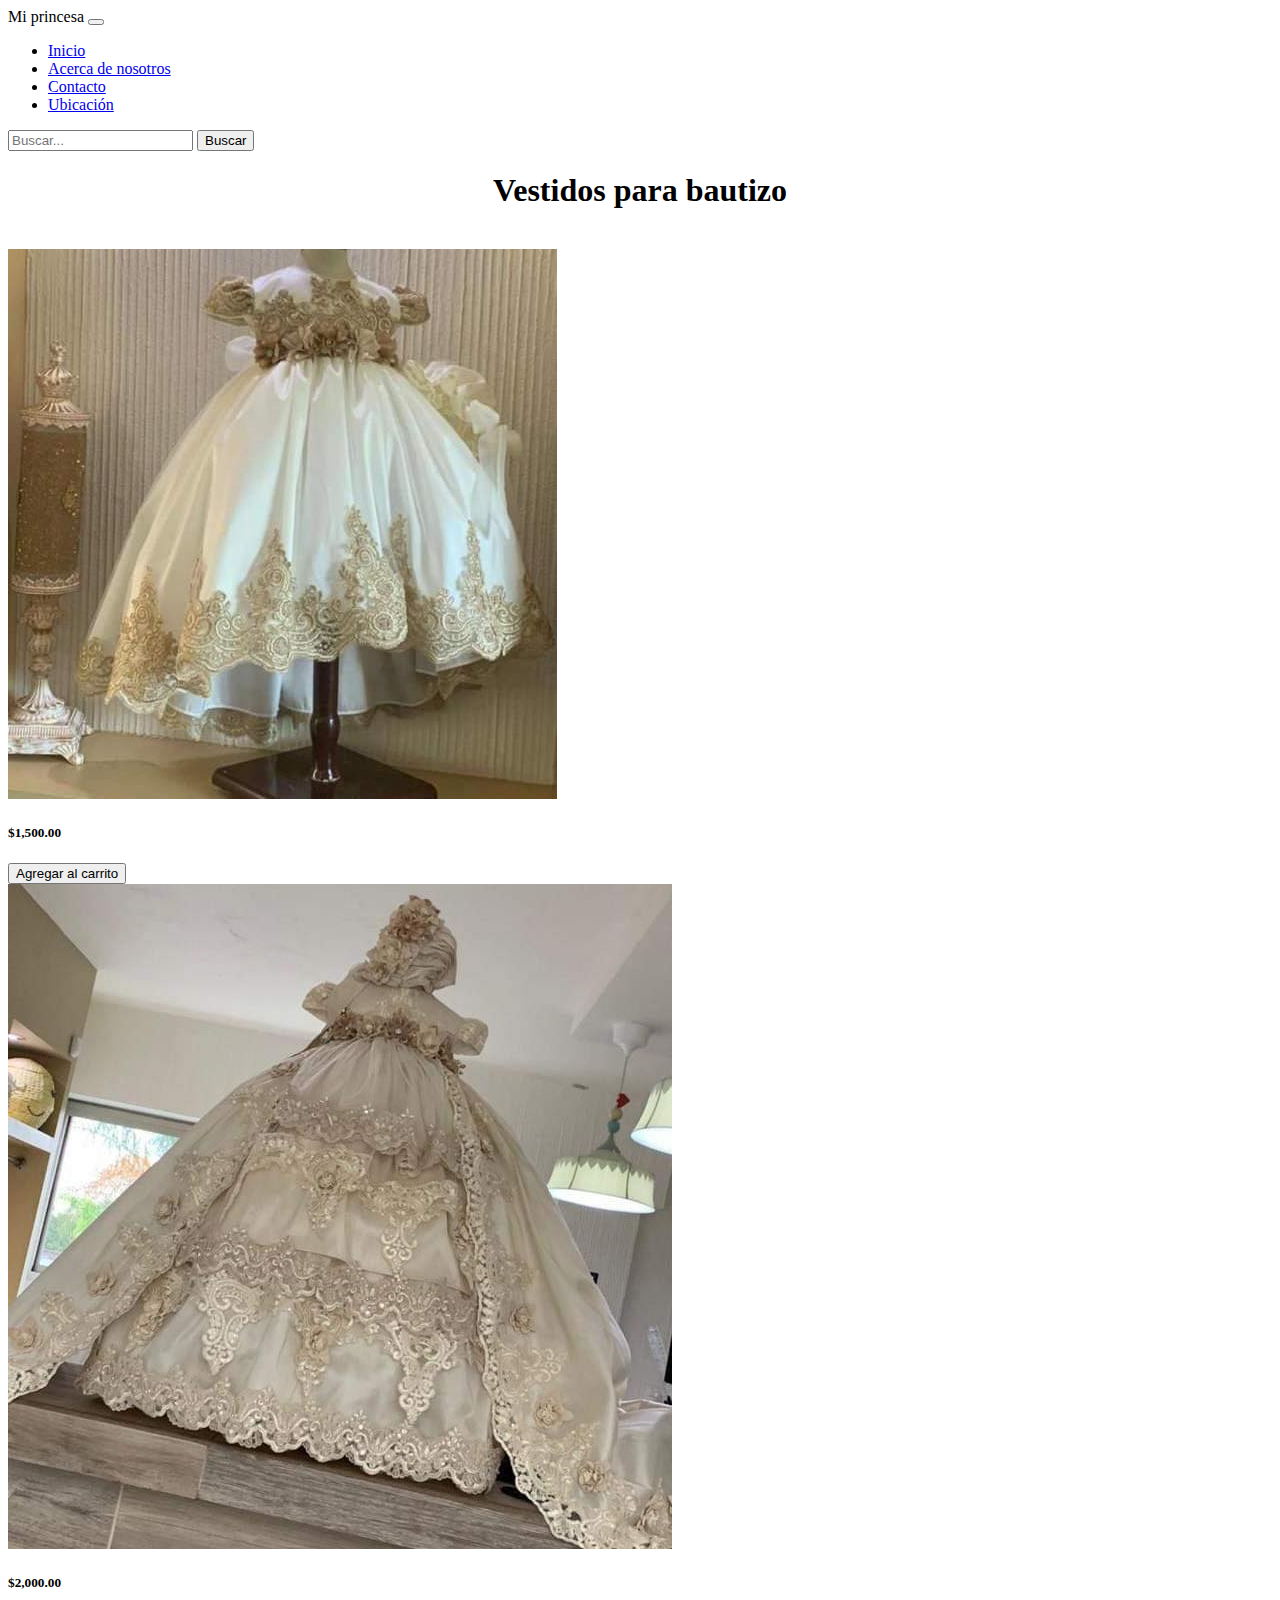
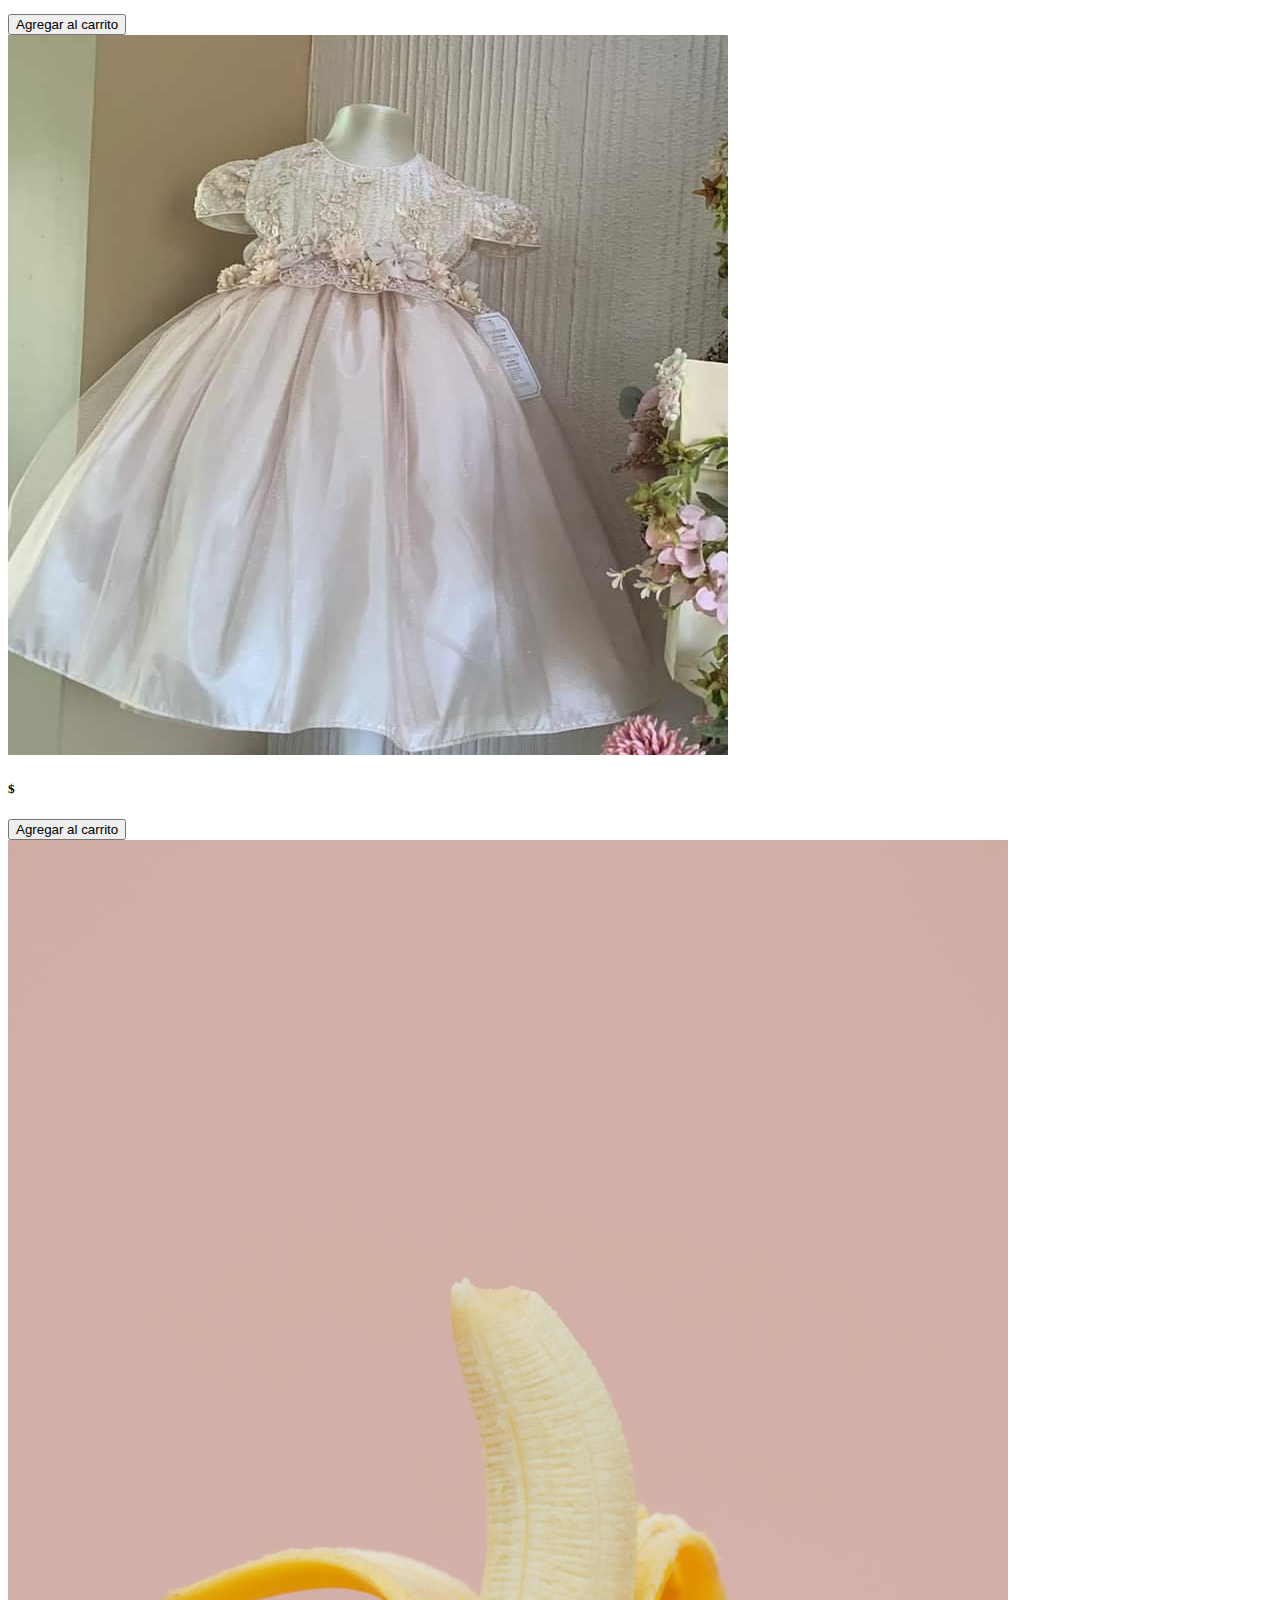
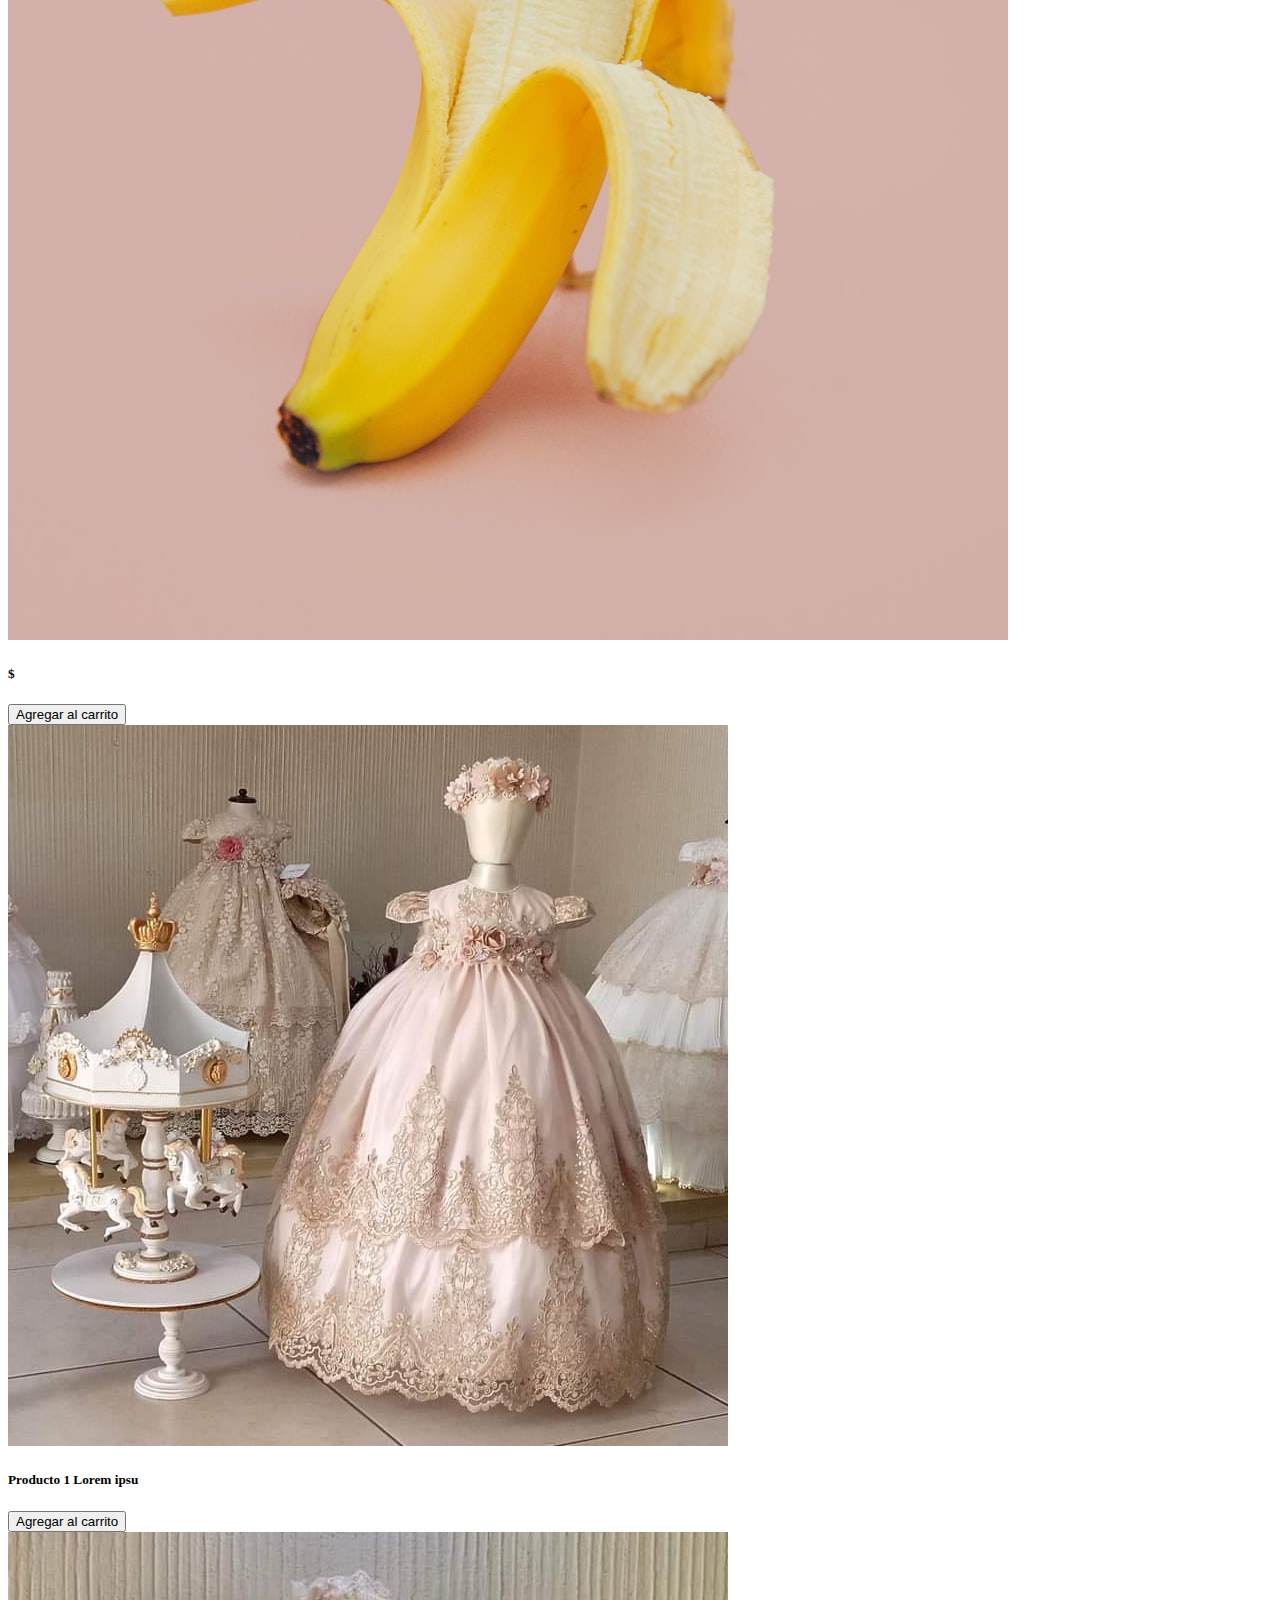
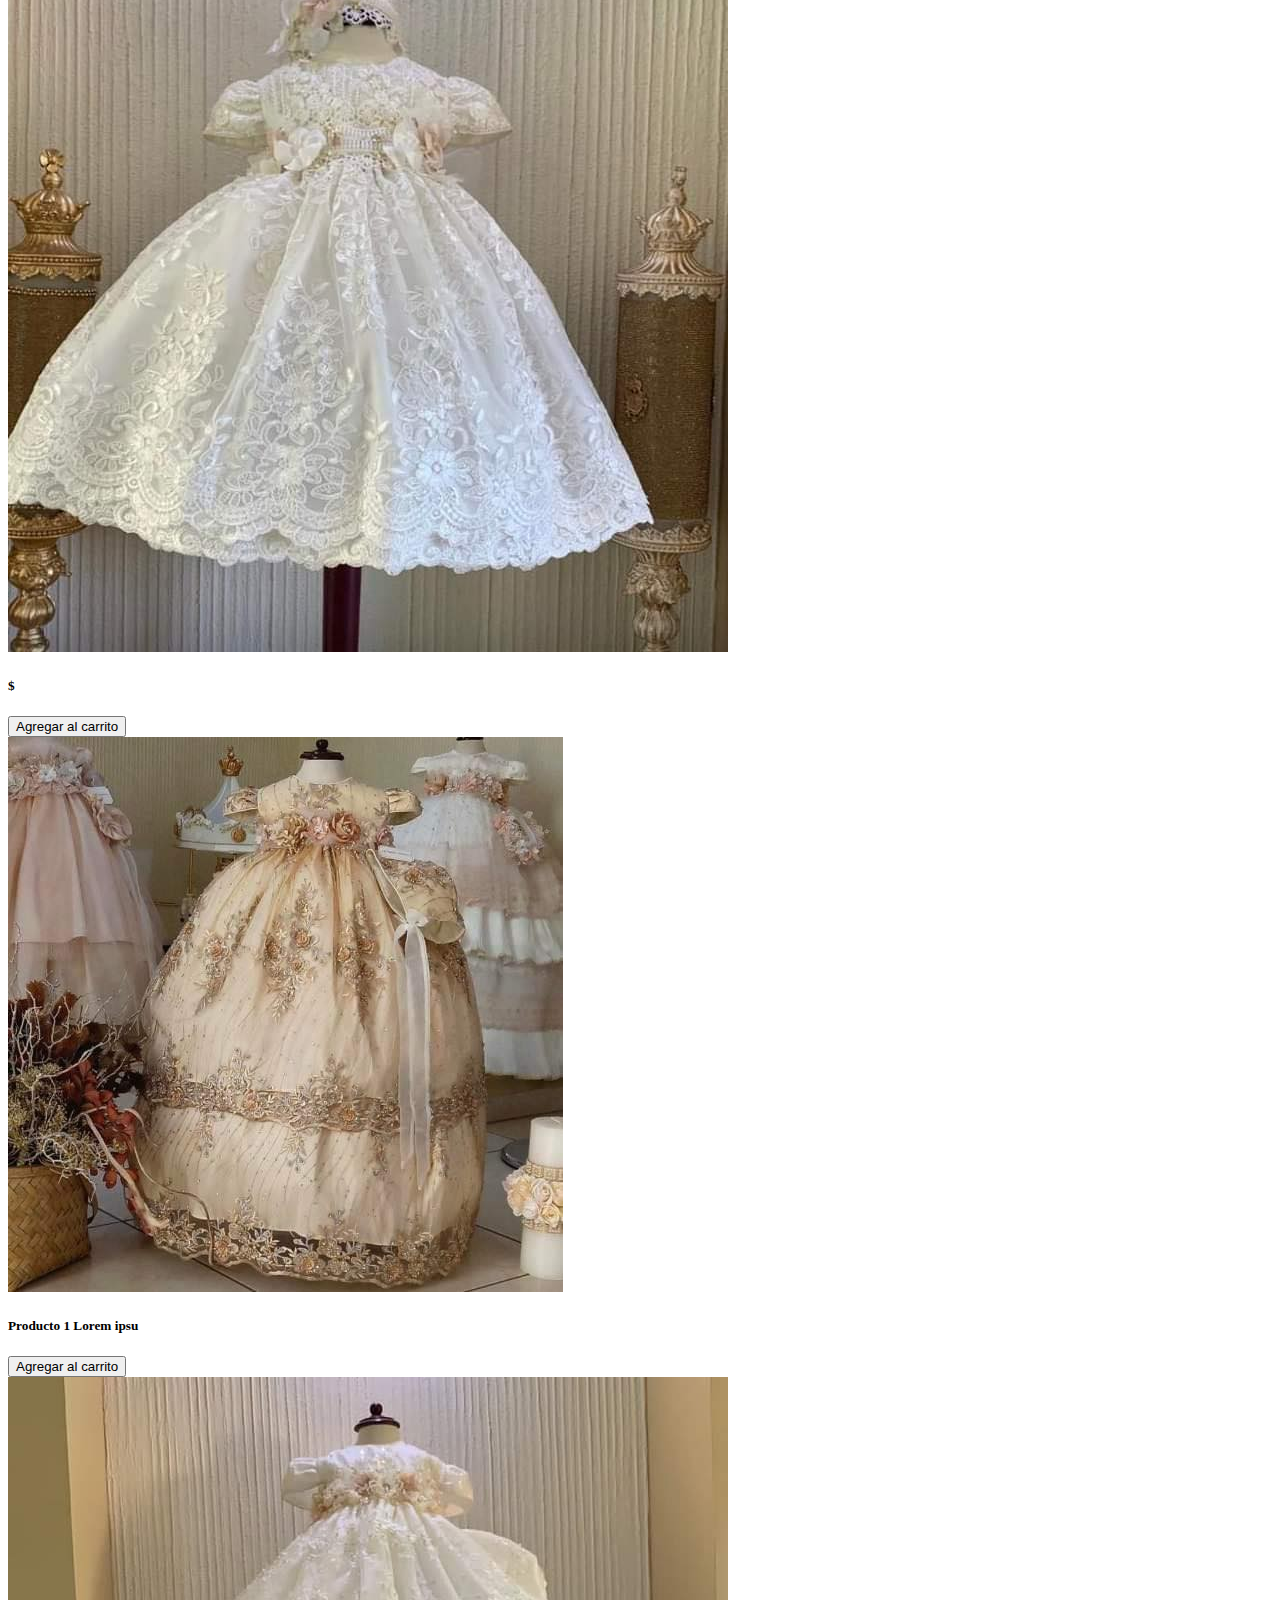
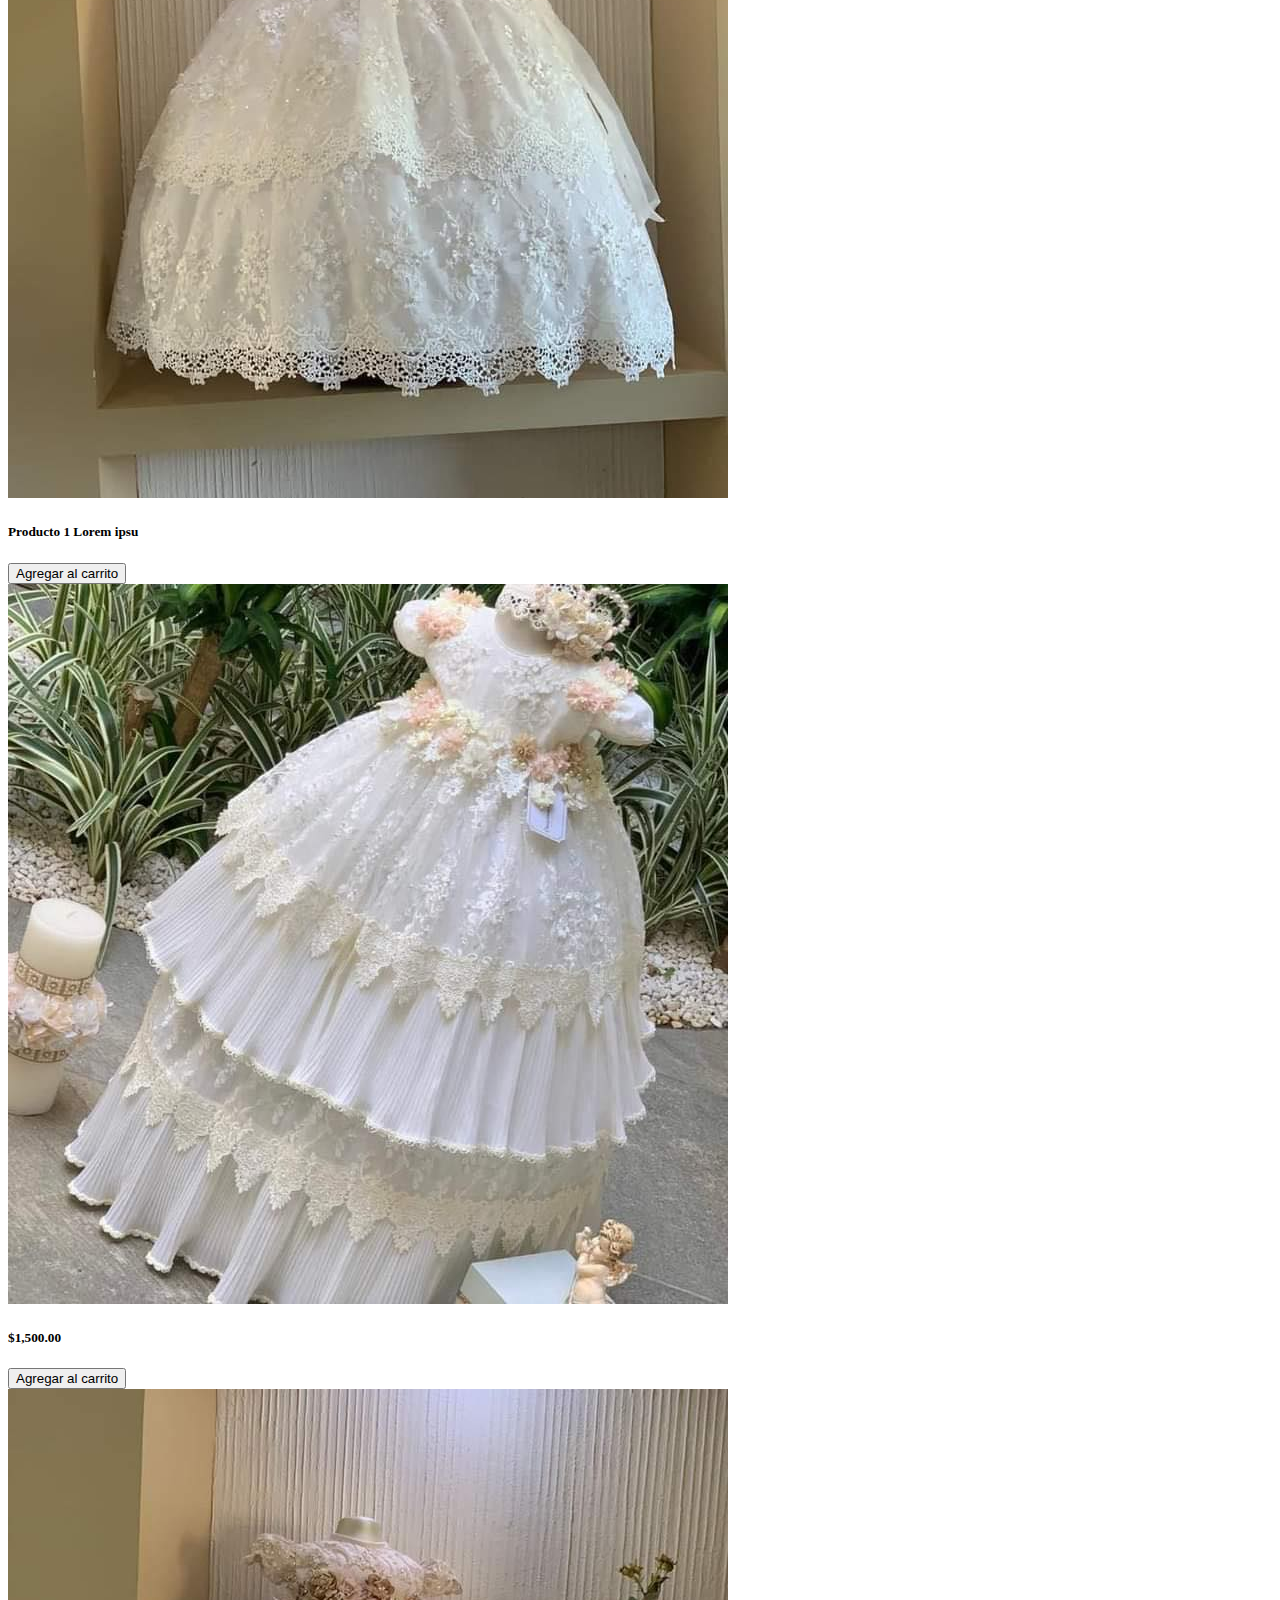
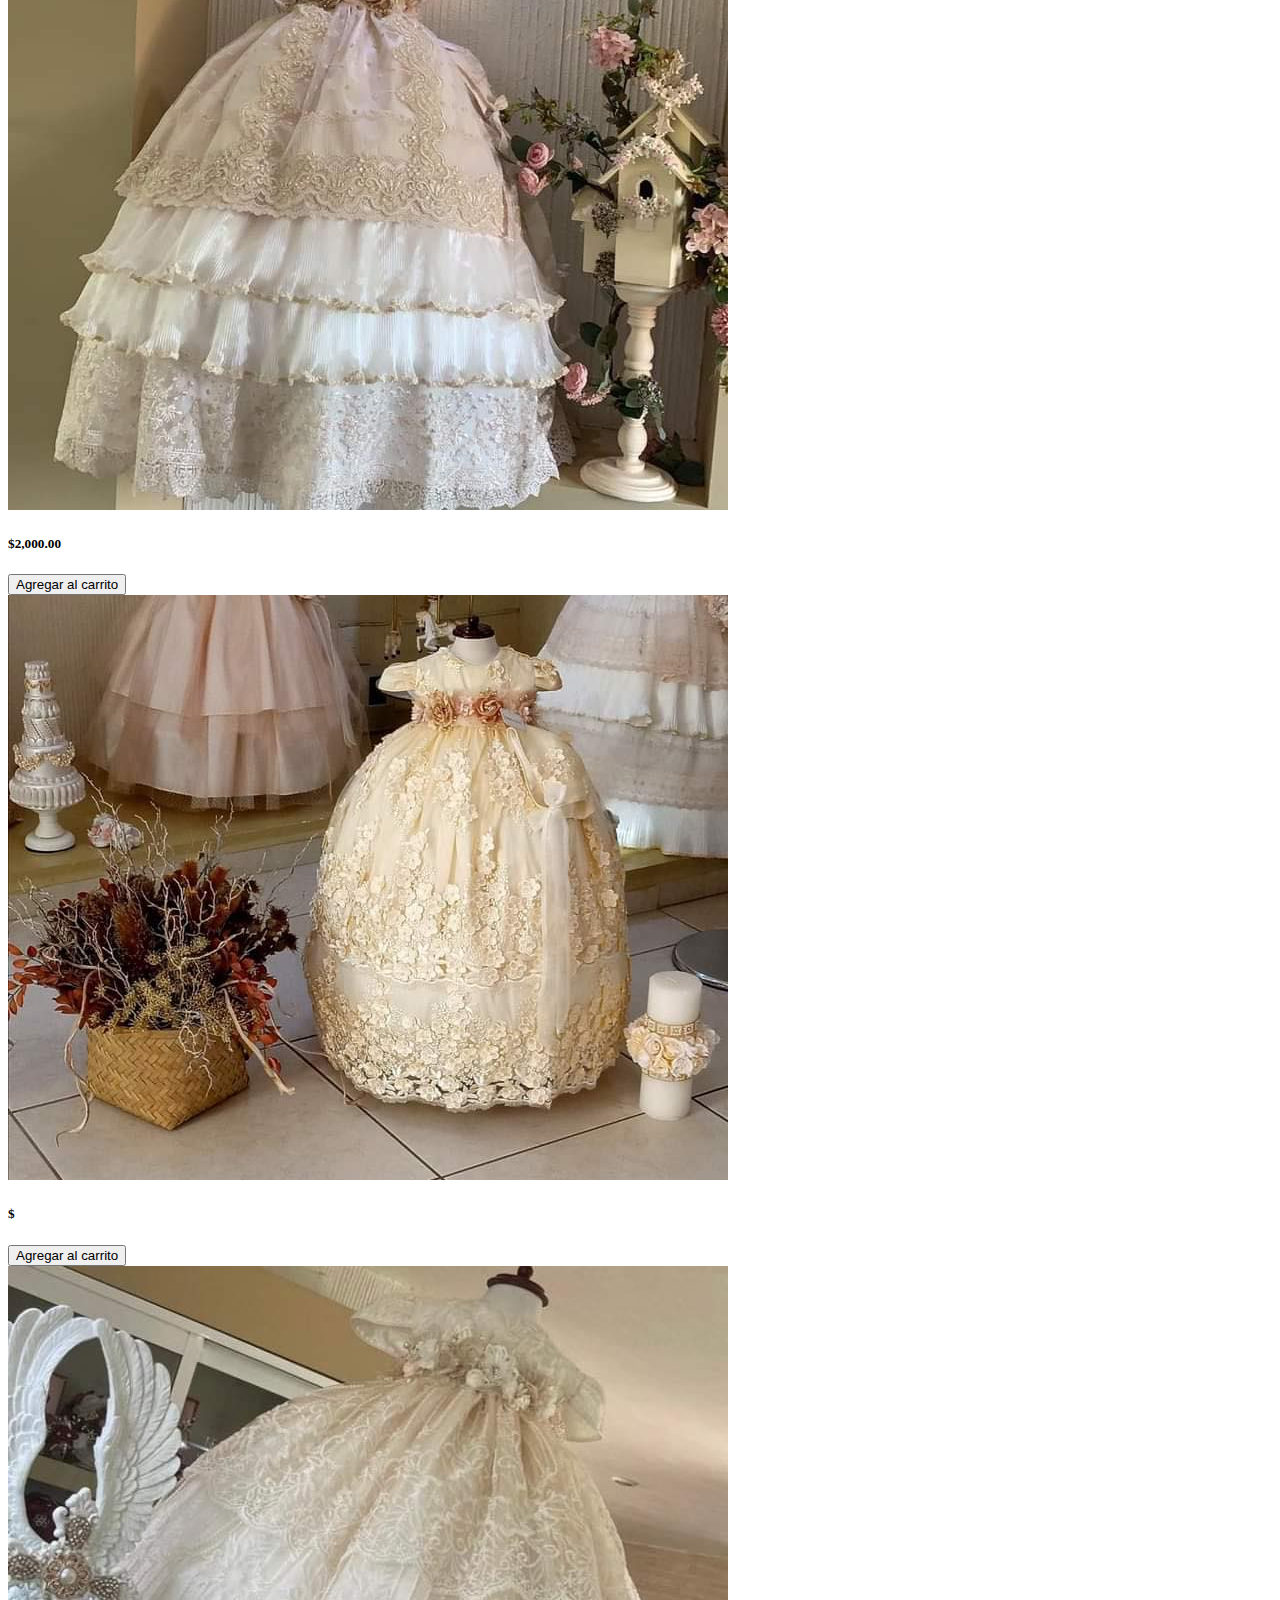
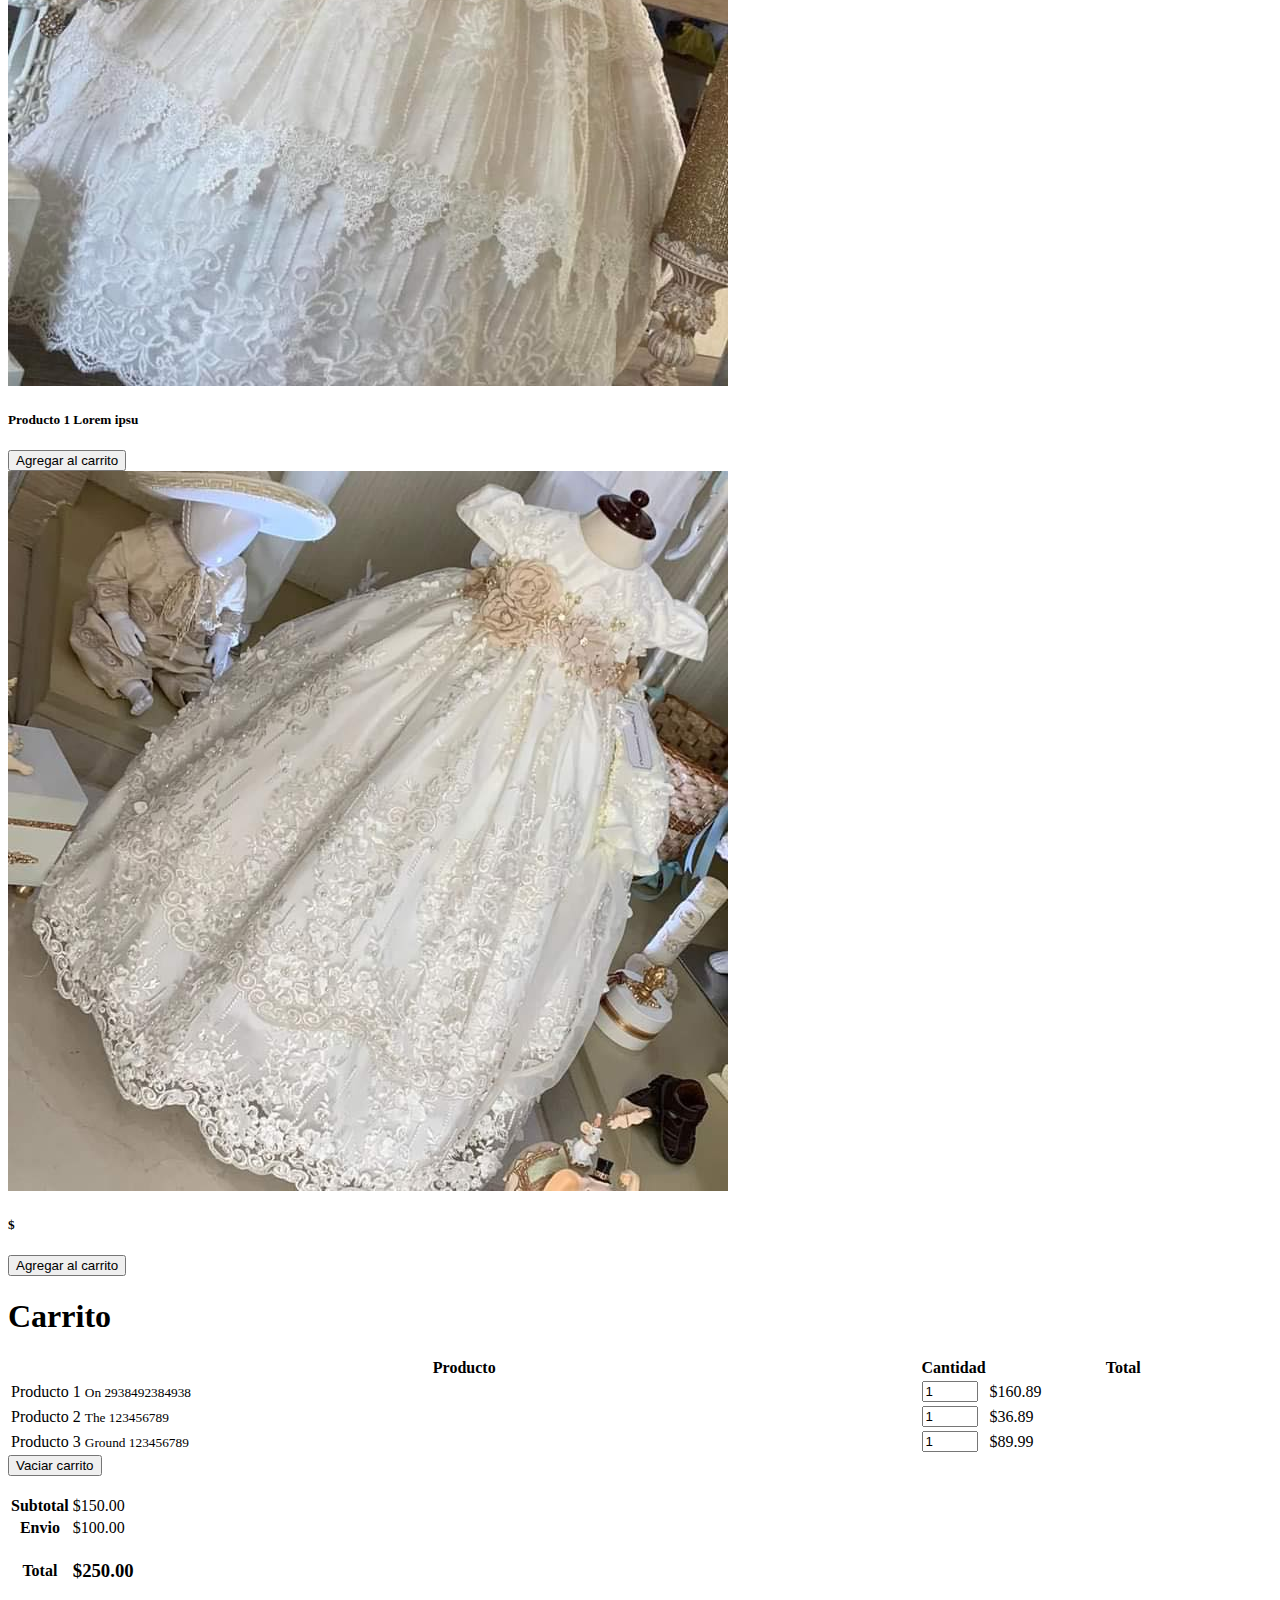
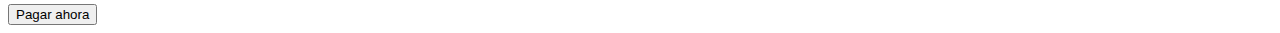
==== commit 4ebec01c: "agregando foto ayuda" ====
--- a/catalogo.html
+++ b/catalogo.html
@@ -90,7 +90,20 @@
                 <button class="btn btn-sm btn-success" data-toggle="tooltip" title="Agregar al carrito"><i class="fas fa-plus"></i> Agregar al carrito </button>
               </div>
             </div>
-          </div>         
+          </div>   
+          
+
+          <!-- platano aqui xD -->
+          <div class="col-3 mb-3">
+            <div class="card">
+            <img src="IMG/j1.jpg" alt="Producto" class="card-img-top" >
+              <div class="card-body text-right p-2">
+                <h5 class="card-title text-truncate"> $ </h5>
+                <button class="btn btn-sm btn-success" data-toggle="tooltip" title="Agregar al carrito"><i class="fas fa-plus"></i> Agregar al carrito </button>
+              </div>
+            </div>
+          </div> 
+
           <div class="col-3 mb-3">
             <div class="card">
             <img src="IMG/b4.jpg" alt="Producto" class="card-img-top" >
